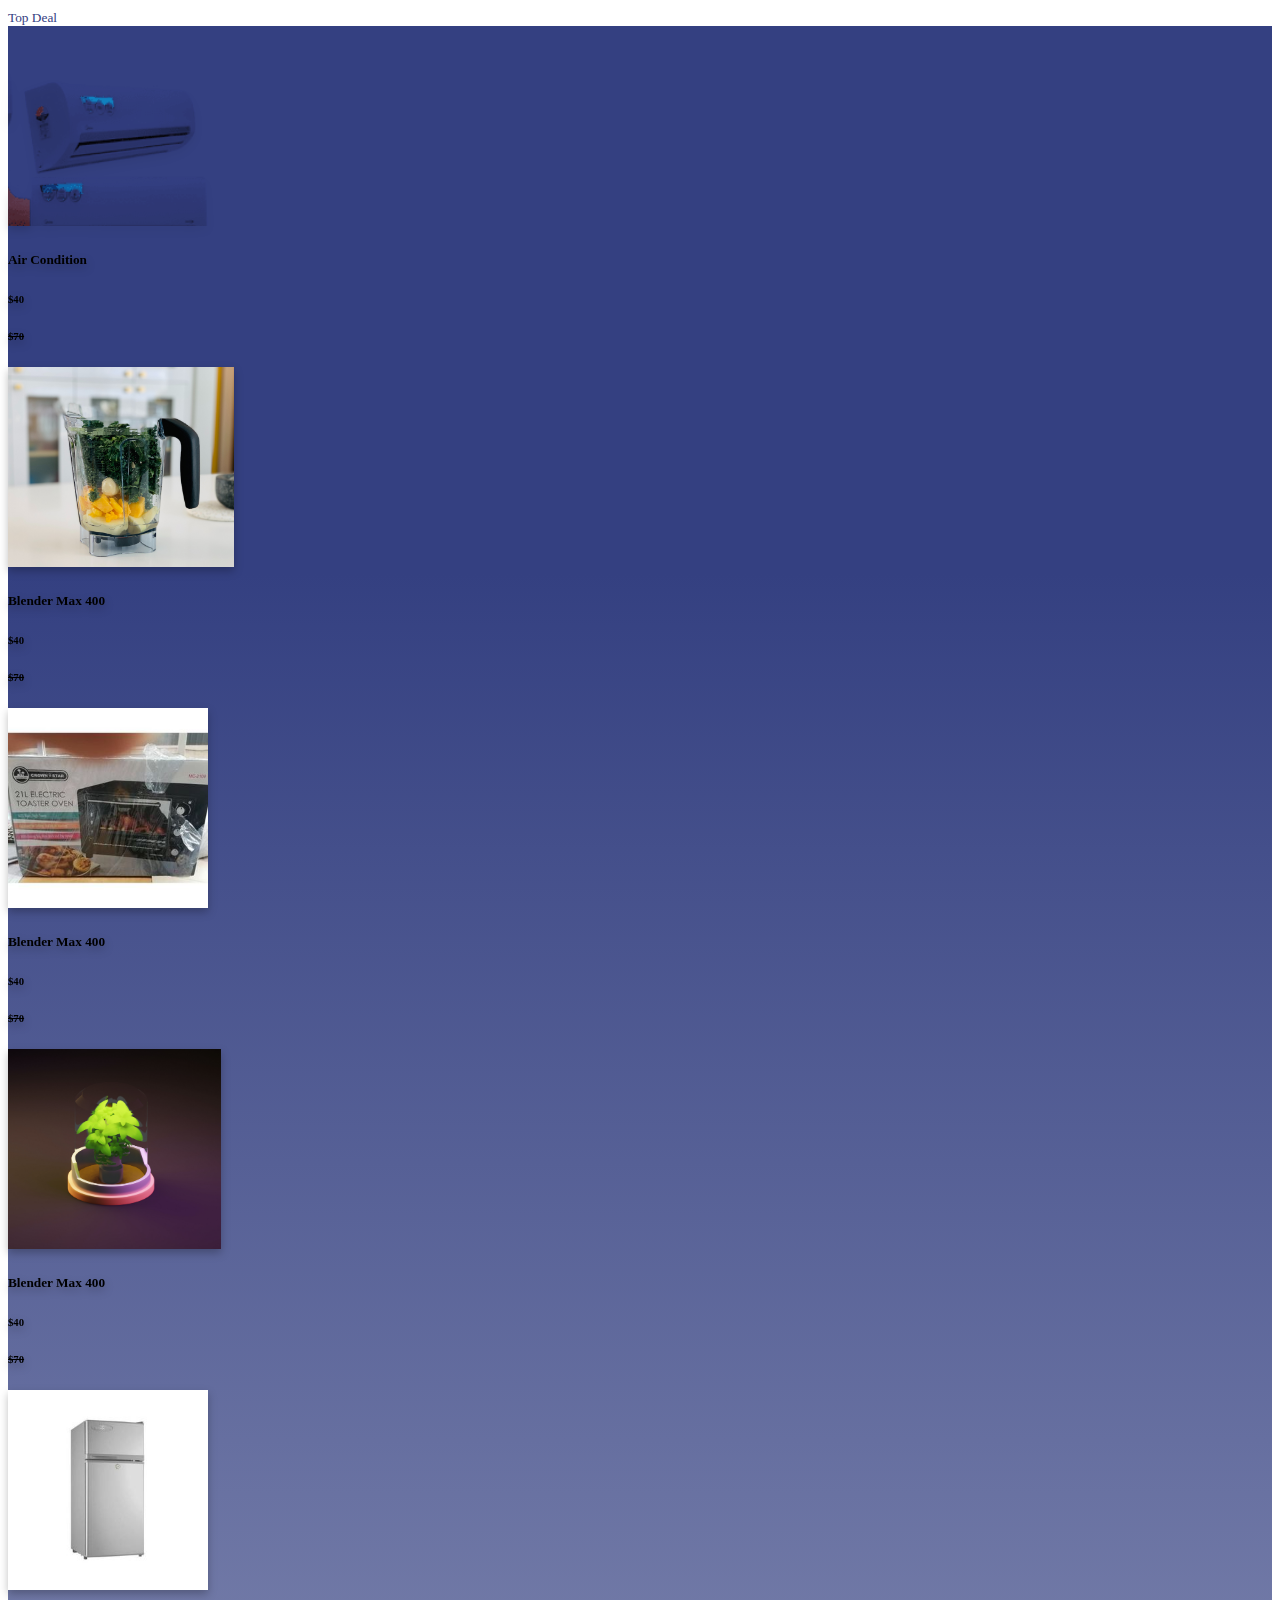
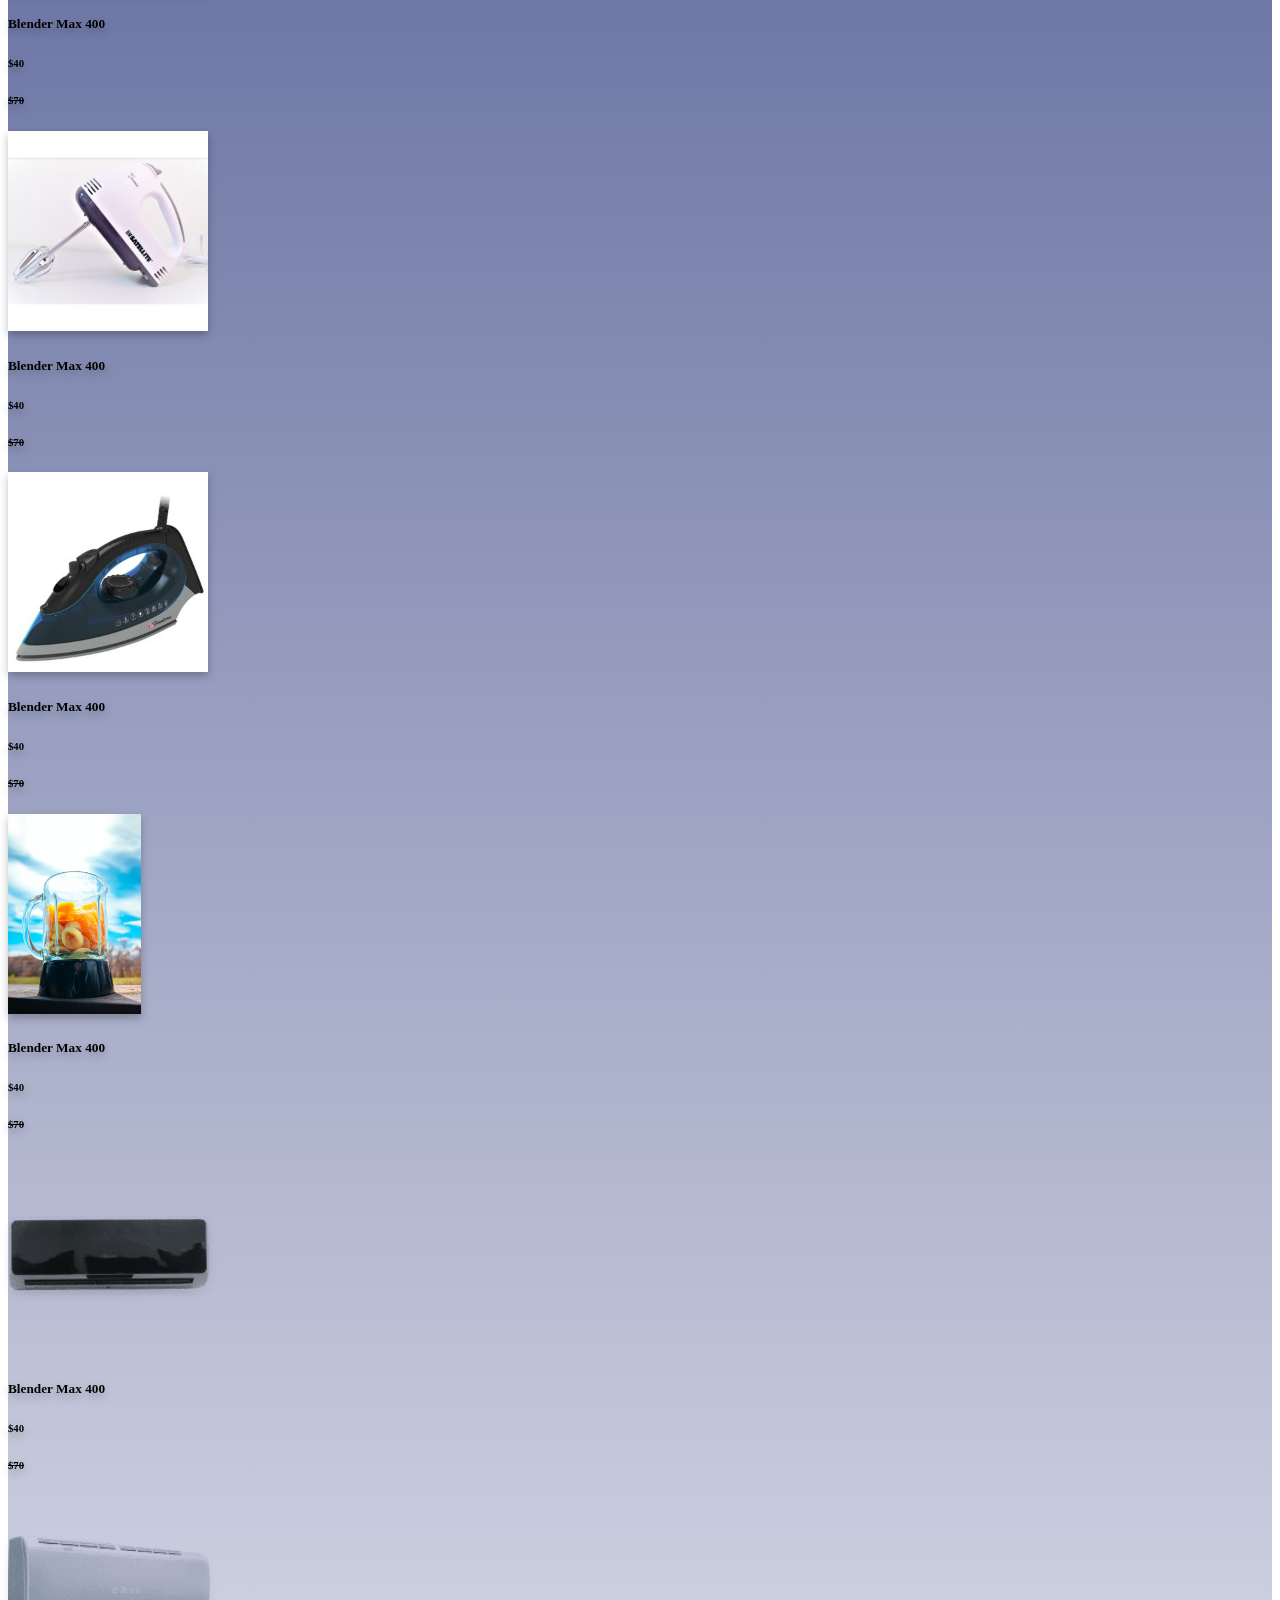
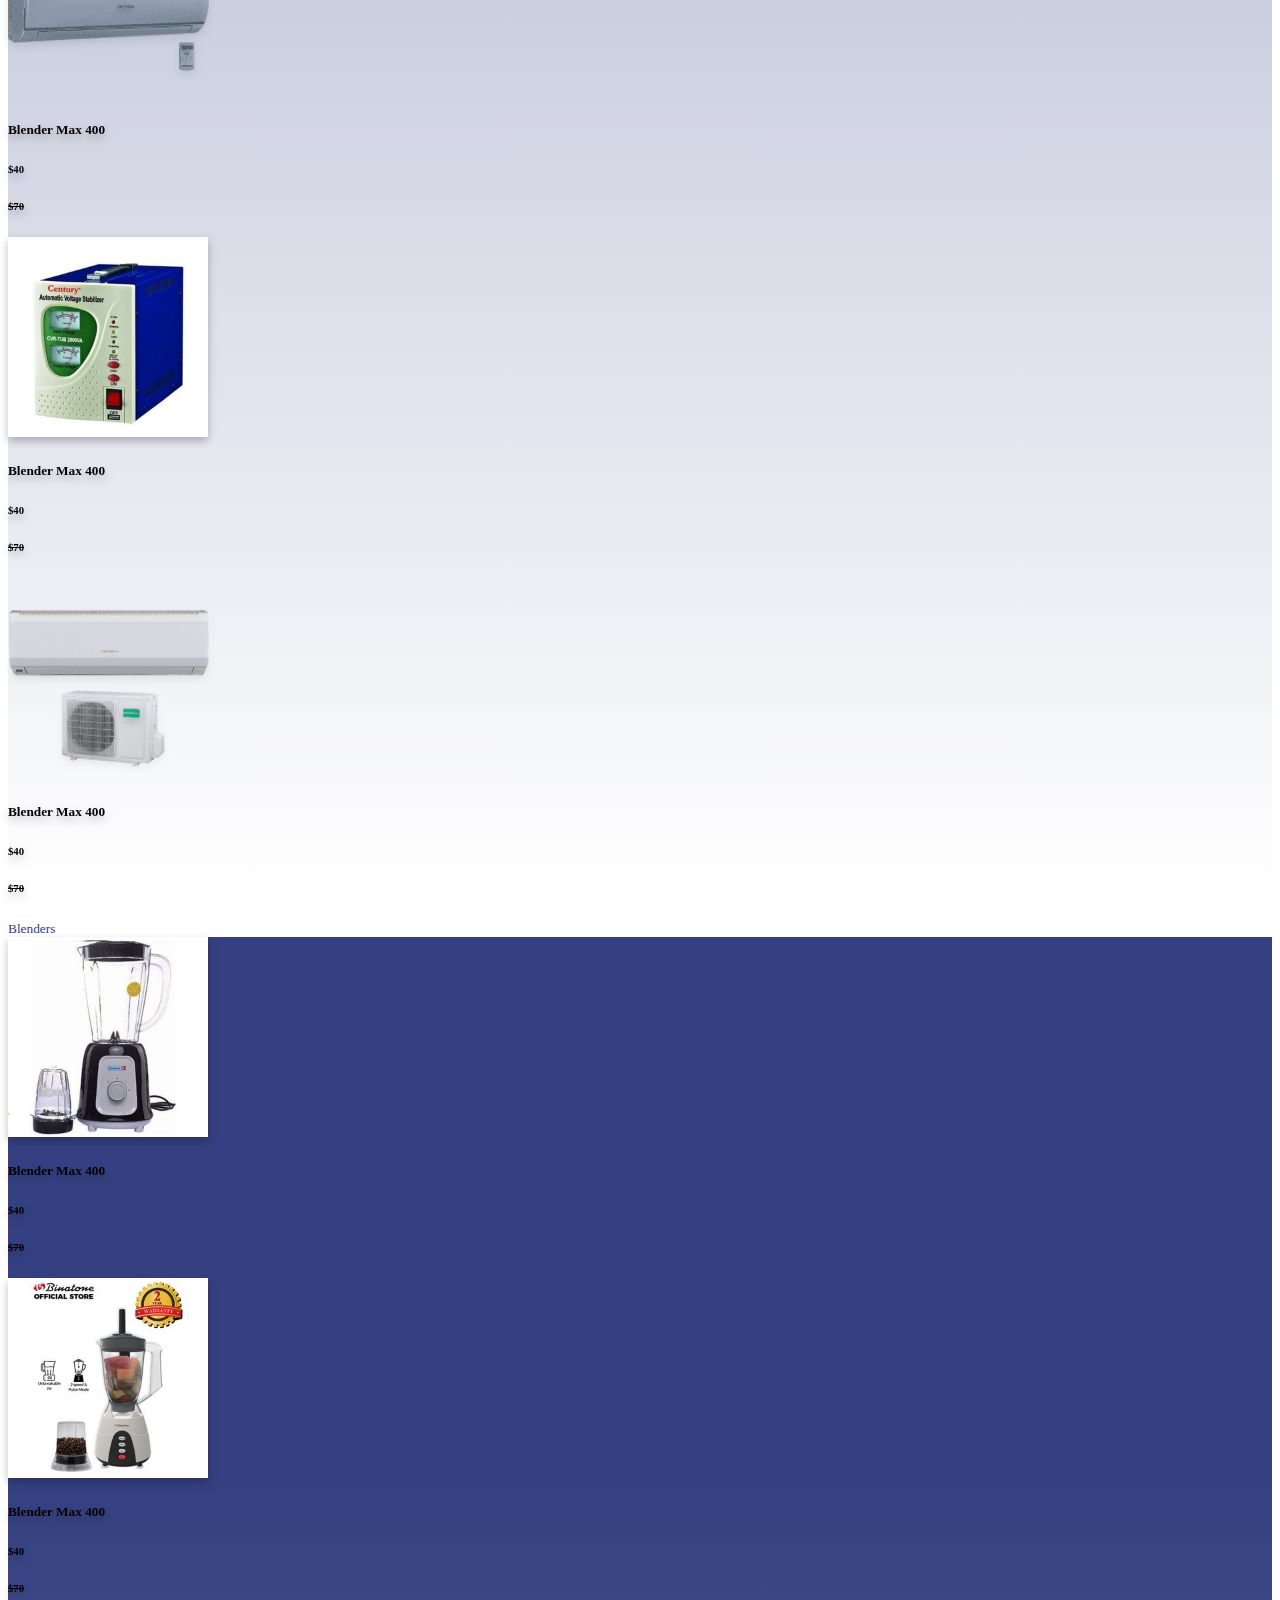
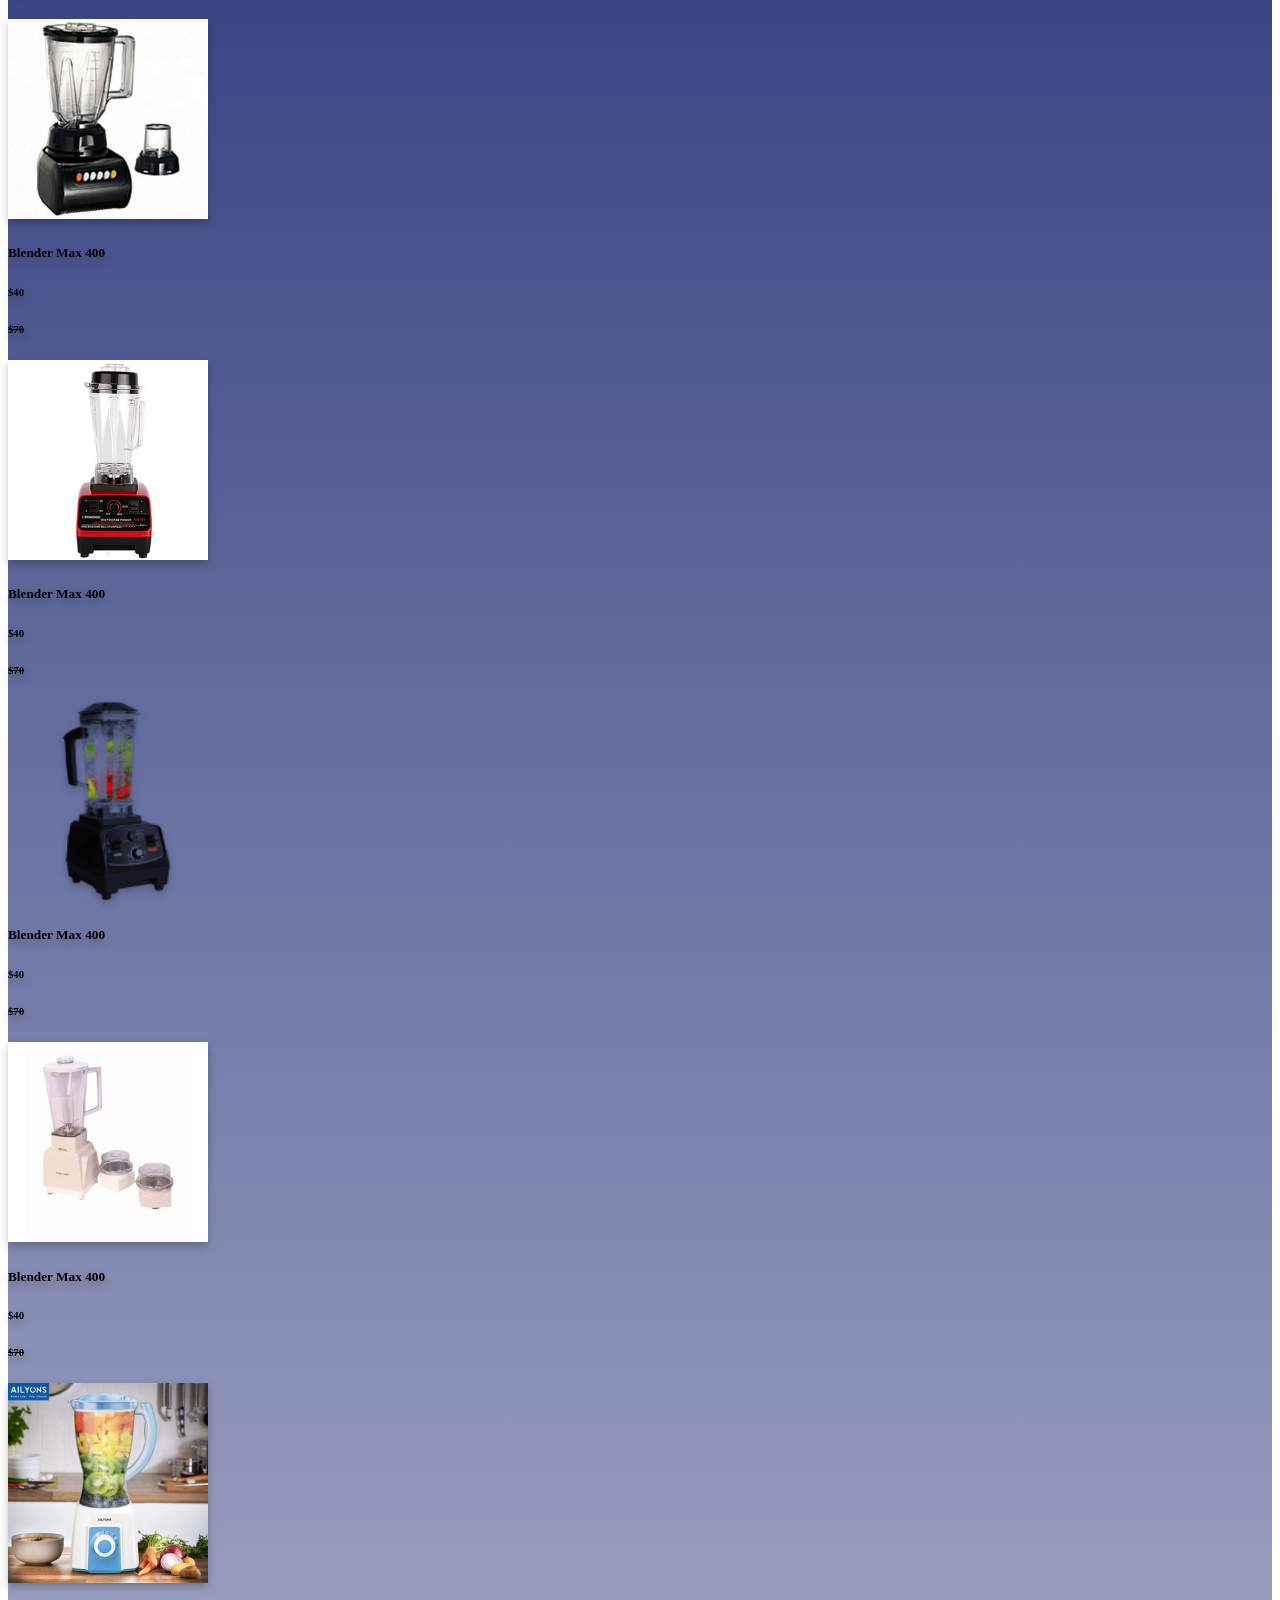
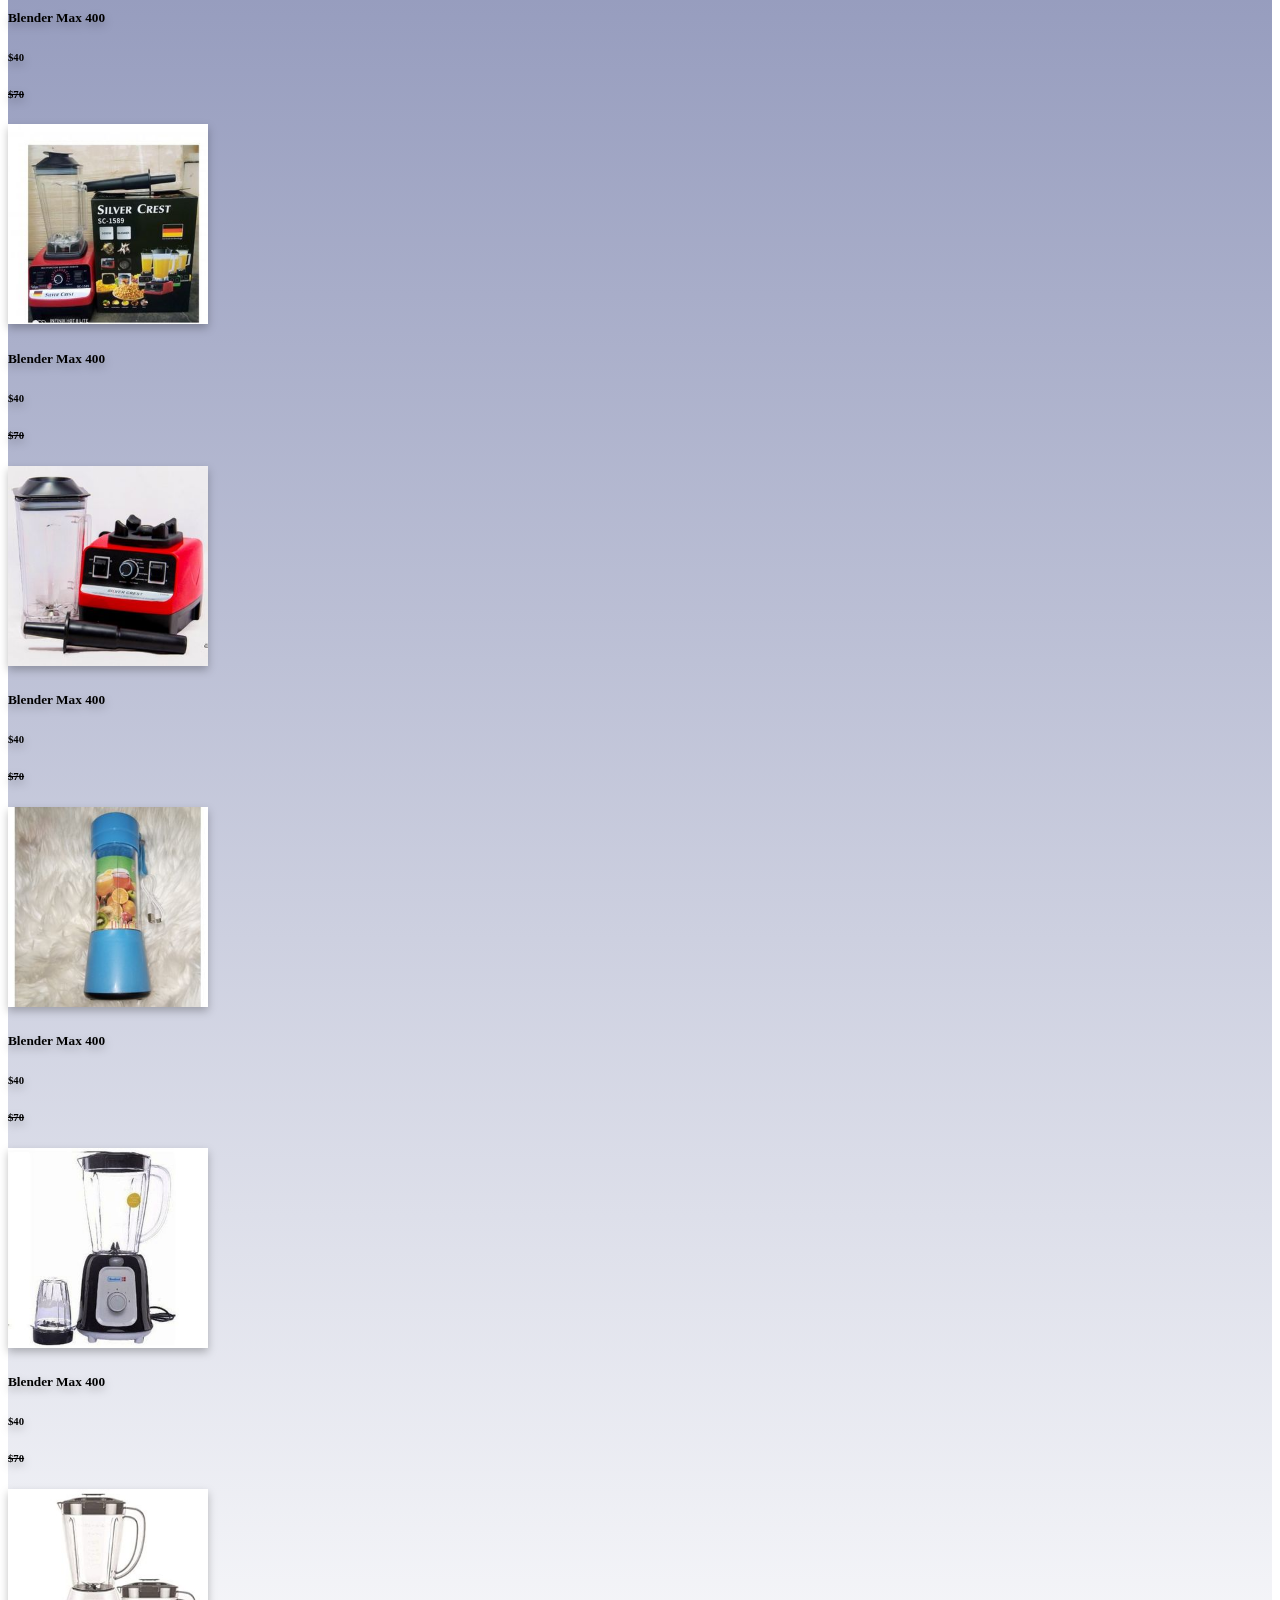
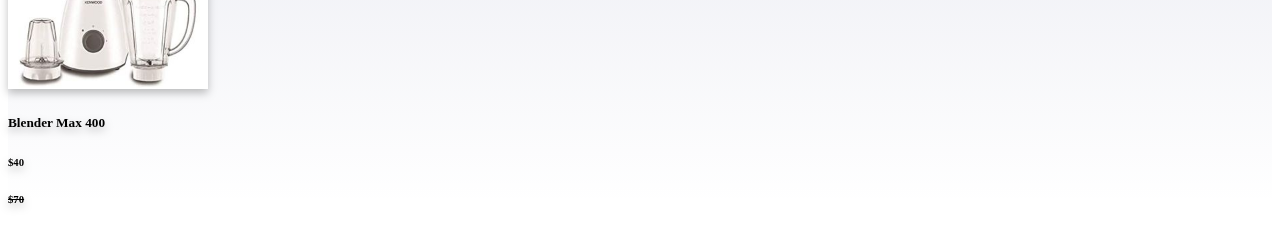
==== index.html @ 976b94a1 "edited info" ====
<!DOCTYPE html>
<html lang="en">

<head>
    <meta charset="UTF-8">
    <meta http-equiv="X-UA-Compatible" content="IE=edge">
    <meta name="viewport" content="width=device-width, initial-scale=1.0">
    <link href="https://cdn.jsdelivr.net/npm/bootstrap@5.0.2/dist/css/bootstrap.min.css" rel="stylesheet"
        integrity="sha384-EVSTQN3/azprG1Anm3QDgpJLIm9Nao0Yz1ztcQTwFspd3yD65VohhpuuCOmLASjC" crossorigin="anonymous">
        <link rel="stylesheet" href="/css/style.css">
    <title>La Imperial</title>
</head>

<body>
    <!-- Nav bar -->

    <!-- Landing view -->

    <!-- Products Top Deal -->
    <div class="card-footer container">
        <small class="display-6">Top Deal</small>
    </div>
    <div class="container top-deals pb-4">
        <div class="row row-cols-2 row-cols-lg-6 row-cols-lg-6 row-cols-sm-3 g-4 mt-0">
            <div class="col">
                <a href="">
                    <div class="card">
                        <img src="/image/shopping.png" class="card-img-top" alt="...">
                        <div class="card-body">
                            <h5 class="card-title">Air Condition</h5>
                            <h6 class="card-text">$40</h6>
                            <h6 class="card-text" style="text-decoration-line:line-through">$70</h6>
                        </div>
                    </div>
                </a>
            </div>
            <div class="col">
                <a href="http://">
                    <div class="card">
                        <img src="/image/andrea-niosi-LbJ_jSAepKM-unsplash.jpg" class="card-img-top" alt="...">
                        <div class="card-body">
                            <h5 class="card-title">Blender Max 400</h5>
                            <h6 class="card-text">$40</h6>
                            <h6 class="card-text" style="text-decoration-line:line-through">$70</h6>
                        </div>
                    </div>
                </a>
            </div>
            <div class="col">
                <a href="http://">
                    <div class="card">
                        <img src="/image/electric oven.jpg" class="card-img-top" alt="...">
                        <div class="card-body">
                            <h5 class="card-title">Blender Max 400</h5>
                            <h6 class="card-text">$40</h6>
                            <h6 class="card-text" style="text-decoration-line:line-through">$70</h6>
                        </div>
                    </div>
                </a>
            </div>
            <div class="col">
                <a href="http://">
                    <div class="card">
                        <img src="/image/ezi-QPpy7bCsryY-unsplash.jpg" class="card-img-top" alt="...">
                        <div class="card-body">
                            <h5 class="card-title">Blender Max 400</h5>
                            <h6 class="card-text">$40</h6>
                            <h6 class="card-text" style="text-decoration-line:line-through">$70</h6>
                        </div>
                    </div>
                </a>
            </div>
            <div class="col">
                <a href="http://">
                    <div class="card">
                        <img src="/image/haier thermocool freezer.jpg" class="card-img-top" alt="...">
                        <div class="card-body">
                            <h5 class="card-title">Blender Max 400</h5>
                            <h6 class="card-text">$40</h6>
                            <h6 class="card-text" style="text-decoration-line:line-through">$70</h6>
                        </div>
                    </div>
                </a>
            </div>
            <div class="col">
                <a href="http://">
                    <div class="card">
                        <img src="/image/hand mixer.jpg" class="card-img-top" alt="...">
                        <div class="card-body">
                            <h5 class="card-title">Blender Max 400</h5>
                            <h6 class="card-text">$40</h6>
                            <h6 class="card-text" style="text-decoration-line:line-through">$70</h6>
                        </div>
                    </div>
                </a>
            </div>
            <div class="col">
                <a href="http://">
                    <div class="card">
                        <img src="/image/iron.jpg" class="card-img-top" alt="...">
                        <div class="card-body">
                            <h5 class="card-title">Blender Max 400</h5>
                            <h6 class="card-text">$40</h6>
                            <h6 class="card-text" style="text-decoration-line:line-through">$70</h6>
                        </div>
                    </div>
                </a>
            </div>
            <div class="col">
                <a href="http://">
                    <div class="card">
                        <img src="/image/jake-weirick-eZFvKguqwKw-unsplash.jpg" class="card-img-top" alt="...">
                        <div class="card-body">
                            <h5 class="card-title">Blender Max 400</h5>
                            <h6 class="card-text">$40</h6>
                            <h6 class="card-text" style="text-decoration-line:line-through">$70</h6>
                        </div>
                    </div>
                </a>
            </div>
            <div class="col">
                <a href="http://">
                    <div class="card">
                        <img src="/image/shopping (1).png" class="card-img-top" alt="...">
                        <div class="card-body">
                            <h5 class="card-title">Blender Max 400</h5>
                            <h6 class="card-text">$40</h6>
                            <h6 class="card-text" style="text-decoration-line:line-through">$70</h6>
                        </div>
                    </div>
                </a>
            </div>
            <div class="col">
                <a href="http://">
                    <div class="card">
                        <img src="/image/shopping (2).png" class="card-img-top" alt="...">
                        <div class="card-body">
                            <h5 class="card-title">Blender Max 400</h5>
                            <h6 class="card-text">$40</h6>
                            <h6 class="card-text" style="text-decoration-line:line-through">$70</h6>
                        </div>
                    </div>
                </a>
            </div>
            <div class="col">
                <a href="http://">
                    <div class="card">
                        <img src="/image/stabilizer.jpg" class="card-img-top" alt="...">
                        <div class="card-body">
                            <h5 class="card-title">Blender Max 400</h5>
                            <h6 class="card-text">$40</h6>
                            <h6 class="card-text" style="text-decoration-line:line-through">$70</h6>
                        </div>
                    </div>
                </a>
            </div>
            <div class="col">
                <a href="http://">
                    <div class="card">
                        <img src="/image/shopping (3).png" class="card-img-top" alt="...">
                        <div class="card-body">
                            <h5 class="card-title">Blender Max 400</h5>
                            <h6 class="card-text">$40</h6>
                            <h6 class="card-text" style="text-decoration-line:line-through">$70</h6>
                        </div>
                    </div>
                </a>
            </div>
        </div>
    </div>
    <!-- Products Blenders -->
    <div class="card-footer container">
        <small class="display-6">Blenders</small>
    </div>
    <div class="container top-deals pb-4">
        <div class="row row-cols-2 row-cols-lg-6 row-cols-lg-6 row-cols-sm-3 g-4 mt-0">
            <div class="col">
                <a href="http://">
                    <div class="card">
                        <img src="/image/scanfrost-blender.jpg" class="card-img-top" alt="...">
                        <div class="card-body">
                            <h5 class="card-title">Blender Max 400</h5>
                            <h6 class="card-text">$40</h6>
                            <h6 class="card-text" style="text-decoration-line:line-through">$70</h6>
                        </div>
                    </div>
                </a>
            </div>
            <div class="col">
                <a href="http://">
                    <div class="card">
                        <img src="/image/blender.jpg" class="card-img-top" alt="...">
                        <div class="card-body">
                            <h5 class="card-title">Blender Max 400</h5>
                            <h6 class="card-text">$40</h6>
                            <h6 class="card-text" style="text-decoration-line:line-through">$70</h6>
                        </div>
                    </div>
                </a>
            </div>
            <div class="col">
                <a href="http://">
                    <div class="card">
                        <img src="/image/blender2.jpg" class="card-img-top" alt="...">
                        <div class="card-body">
                            <h5 class="card-title">Blender Max 400</h5>
                            <h6 class="card-text">$40</h6>
                            <h6 class="card-text" style="text-decoration-line:line-through">$70</h6>
                        </div>
                    </div>
                </a>
            </div>
            <div class="col">
                <a href="http://">
                    <div class="card">
                        <img src="/image/blender 3.jpg" class="card-img-top" alt="...">
                        <div class="card-body">
                            <h5 class="card-title">Blender Max 400</h5>
                            <h6 class="card-text">$40</h6>
                            <h6 class="card-text" style="text-decoration-line:line-through">$70</h6>
                        </div>
                    </div>
                </a>
            </div>
            <div class="col">
                <a href="http://">
                    <div class="card">
                        <img src="/image/download.png" class="card-img-top" alt="...">
                        <div class="card-body">
                            <h5 class="card-title">Blender Max 400</h5>
                            <h6 class="card-text">$40</h6>
                            <h6 class="card-text" style="text-decoration-line:line-through">$70</h6>
                        </div>
                    </div>
                </a>
            </div>
            <div class="col">
                <a href="http://">
                    <div class="card">
                        <img src="/image/blender4.jpg" class="card-img-top" alt="...">
                        <div class="card-body">
                            <h5 class="card-title">Blender Max 400</h5>
                            <h6 class="card-text">$40</h6>
                            <h6 class="card-text" style="text-decoration-line:line-through">$70</h6>
                        </div>
                    </div>
                </a>
            </div>
            <div class="col">
                <a href="http://">
                    <div class="card">
                        <img src="/image/blender5.jpg" class="card-img-top" alt="...">
                        <div class="card-body">
                            <h5 class="card-title">Blender Max 400</h5>
                            <h6 class="card-text">$40</h6>
                            <h6 class="card-text" style="text-decoration-line:line-through">$70</h6>
                        </div>
                    </div>
                </a>
            </div>
            <div class="col">
                <a href="http://">
                    <div class="card">
                        <img src="/image/silvercrestblender.jpg" class="card-img-top" alt="...">
                        <div class="card-body">
                            <h5 class="card-title">Blender Max 400</h5>
                            <h6 class="card-text">$40</h6>
                            <h6 class="card-text" style="text-decoration-line:line-through">$70</h6>
                        </div>
                    </div>
                </a>
            </div>
            <div class="col">
                <a href="http://">
                    <div class="card">
                        <img src="/image/blenderheavyduty.jpg" class="card-img-top" alt="...">
                        <div class="card-body">
                            <h5 class="card-title">Blender Max 400</h5>
                            <h6 class="card-text">$40</h6>
                            <h6 class="card-text" style="text-decoration-line:line-through">$70</h6>
                        </div>
                    </div>
                </a>
            </div>
            <div class="col">
                <a href="http://">
                    <div class="card">
                        <img src="/image/rechargeableblender.jpg" class="card-img-top" alt="...">
                        <div class="card-body">
                            <h5 class="card-title">Blender Max 400</h5>
                            <h6 class="card-text">$40</h6>
                            <h6 class="card-text" style="text-decoration-line:line-through">$70</h6>
                        </div>
                    </div>
                </a>
            </div>
            <div class="col">
                <a href="http://">
                    <div class="card">
                        <img src="/image/scanfrost-blender.jpg" class="card-img-top" alt="...">
                        <div class="card-body">
                            <h5 class="card-title">Blender Max 400</h5>
                            <h6 class="card-text">$40</h6>
                            <h6 class="card-text" style="text-decoration-line:line-through">$70</h6>
                        </div>
                    </div>
                </a>
            </div>
            <div class="col">
                <a href="http://">
                    <div class="card">
                        <img src="/image/kenwood blender.jpg" class="card-img-top" alt="...">
                        <div class="card-body">
                            <h5 class="card-title">Blender Max 400</h5>
                            <h6 class="card-text">$40</h6>
                            <h6 class="card-text" style="text-decoration-line:line-through">$70</h6>
                        </div>
                    </div>
                </a>
            </div>
        </div>
    </div>

    <!-- Footer -->

</body>

</html>
---- css/style.css ----
.card{
    filter: drop-shadow(0px 4px 4px rgba(0, 0, 0, 0.25));
}
a{
    text-decoration: none;
    color: black;
}
.card-footer{
    background-color: white;
}
.top-deals{
    background: linear-gradient(180deg, #344081 13.44%, rgba(255, 255, 255, 0) 100%);
}
.display-6{
    color: #344081;
}
.card-img-top{
    height: 200px;
}
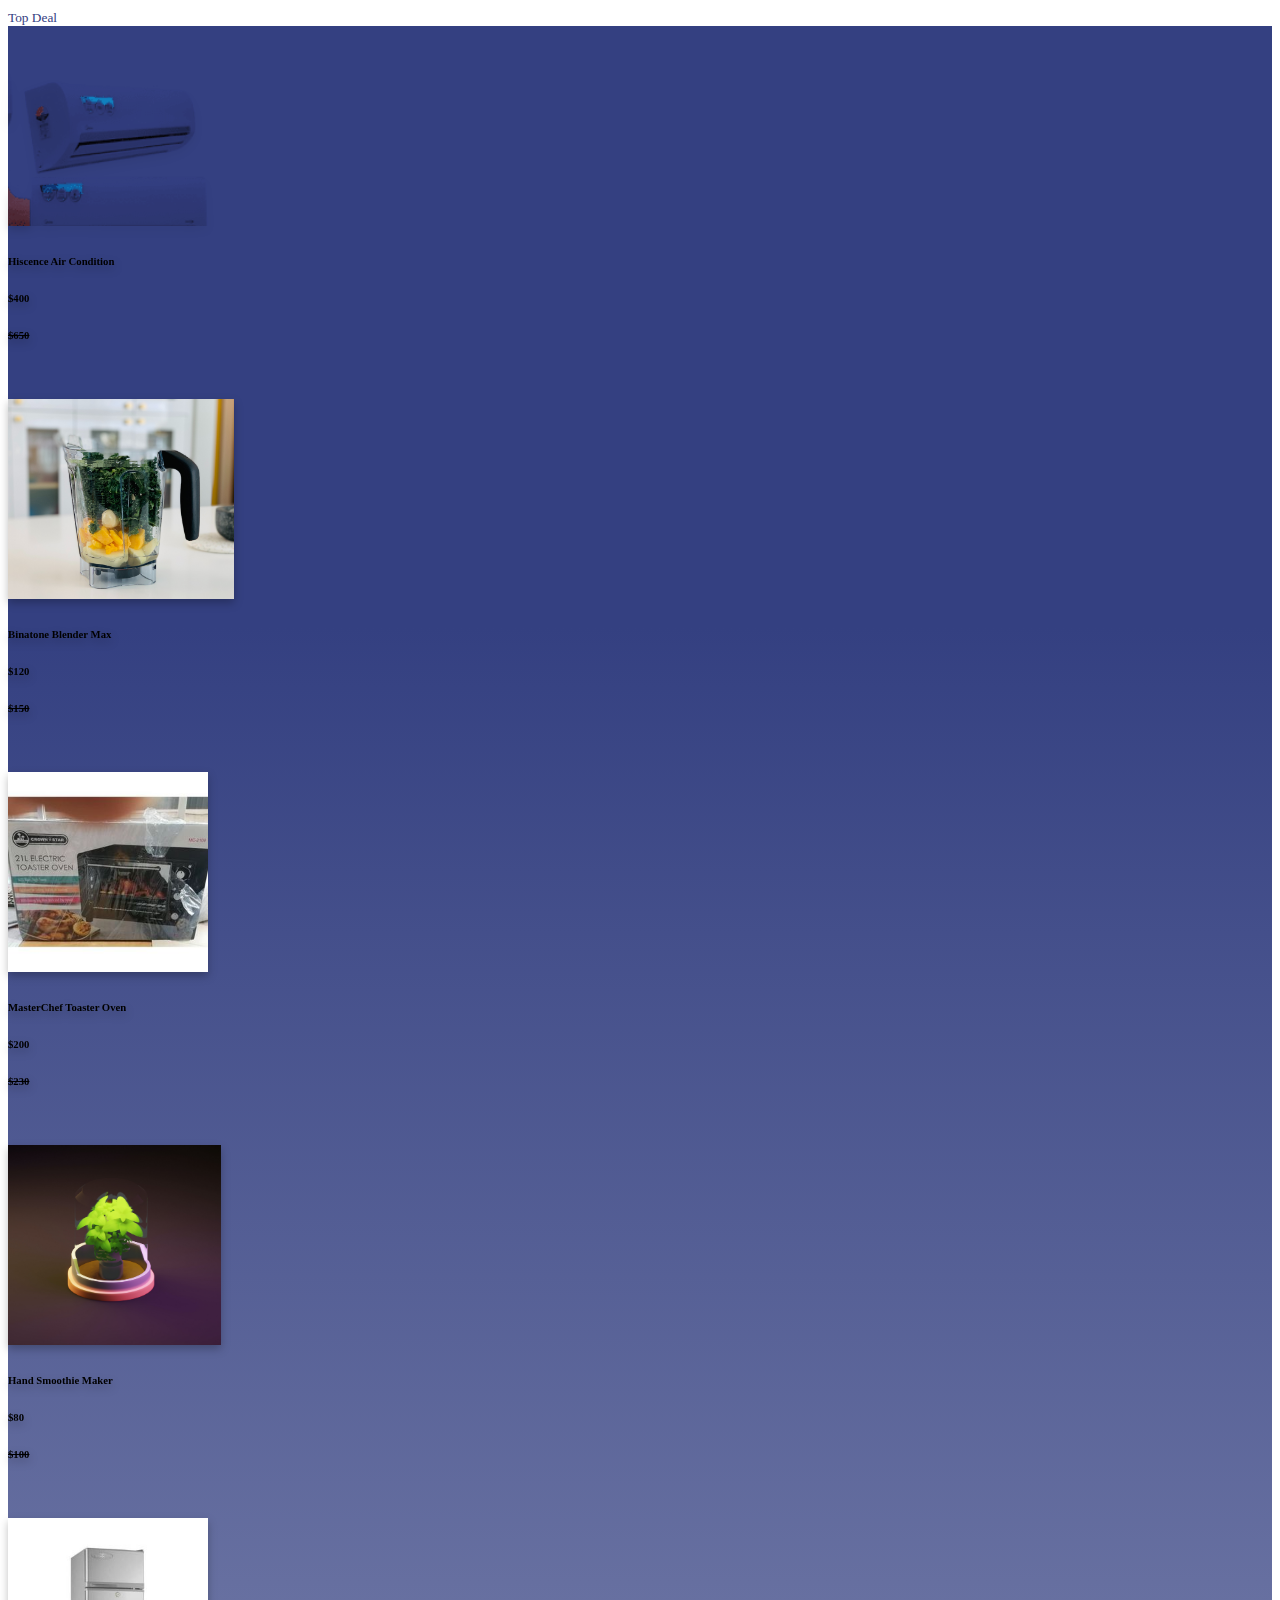
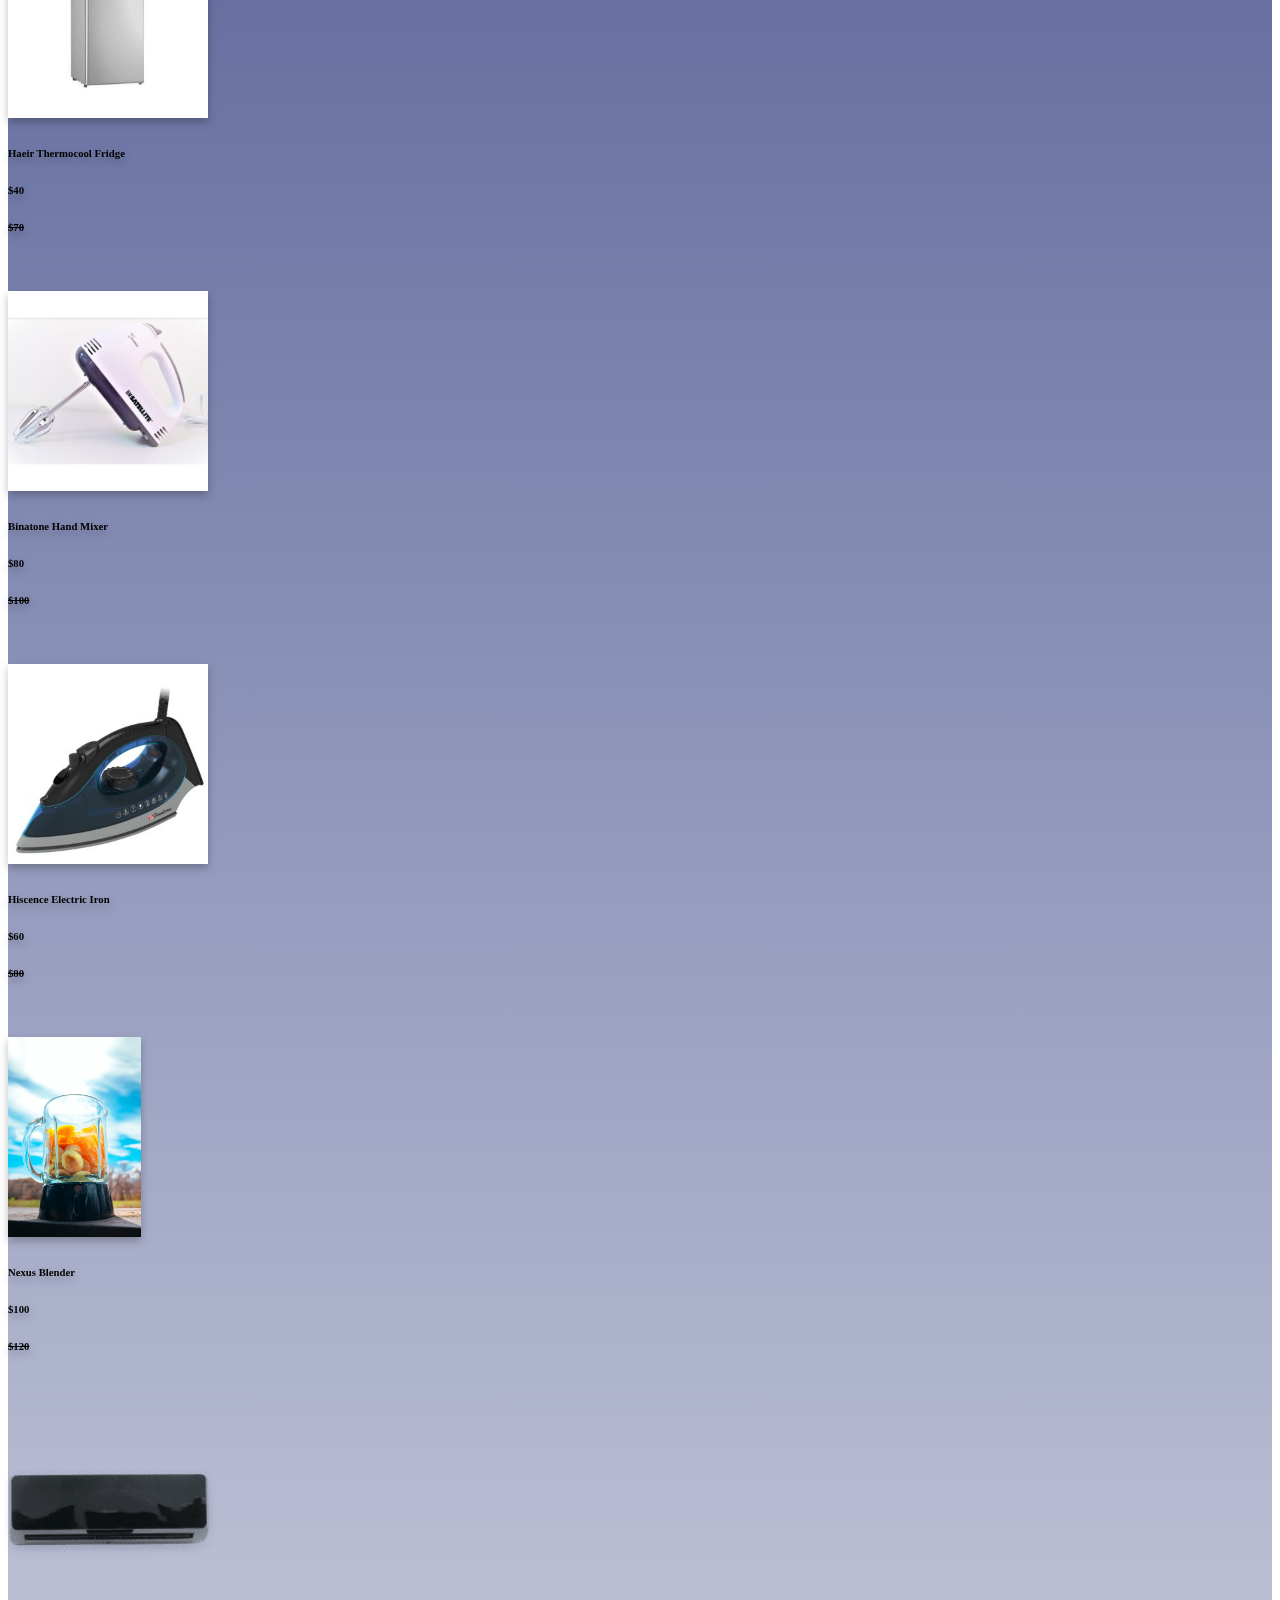
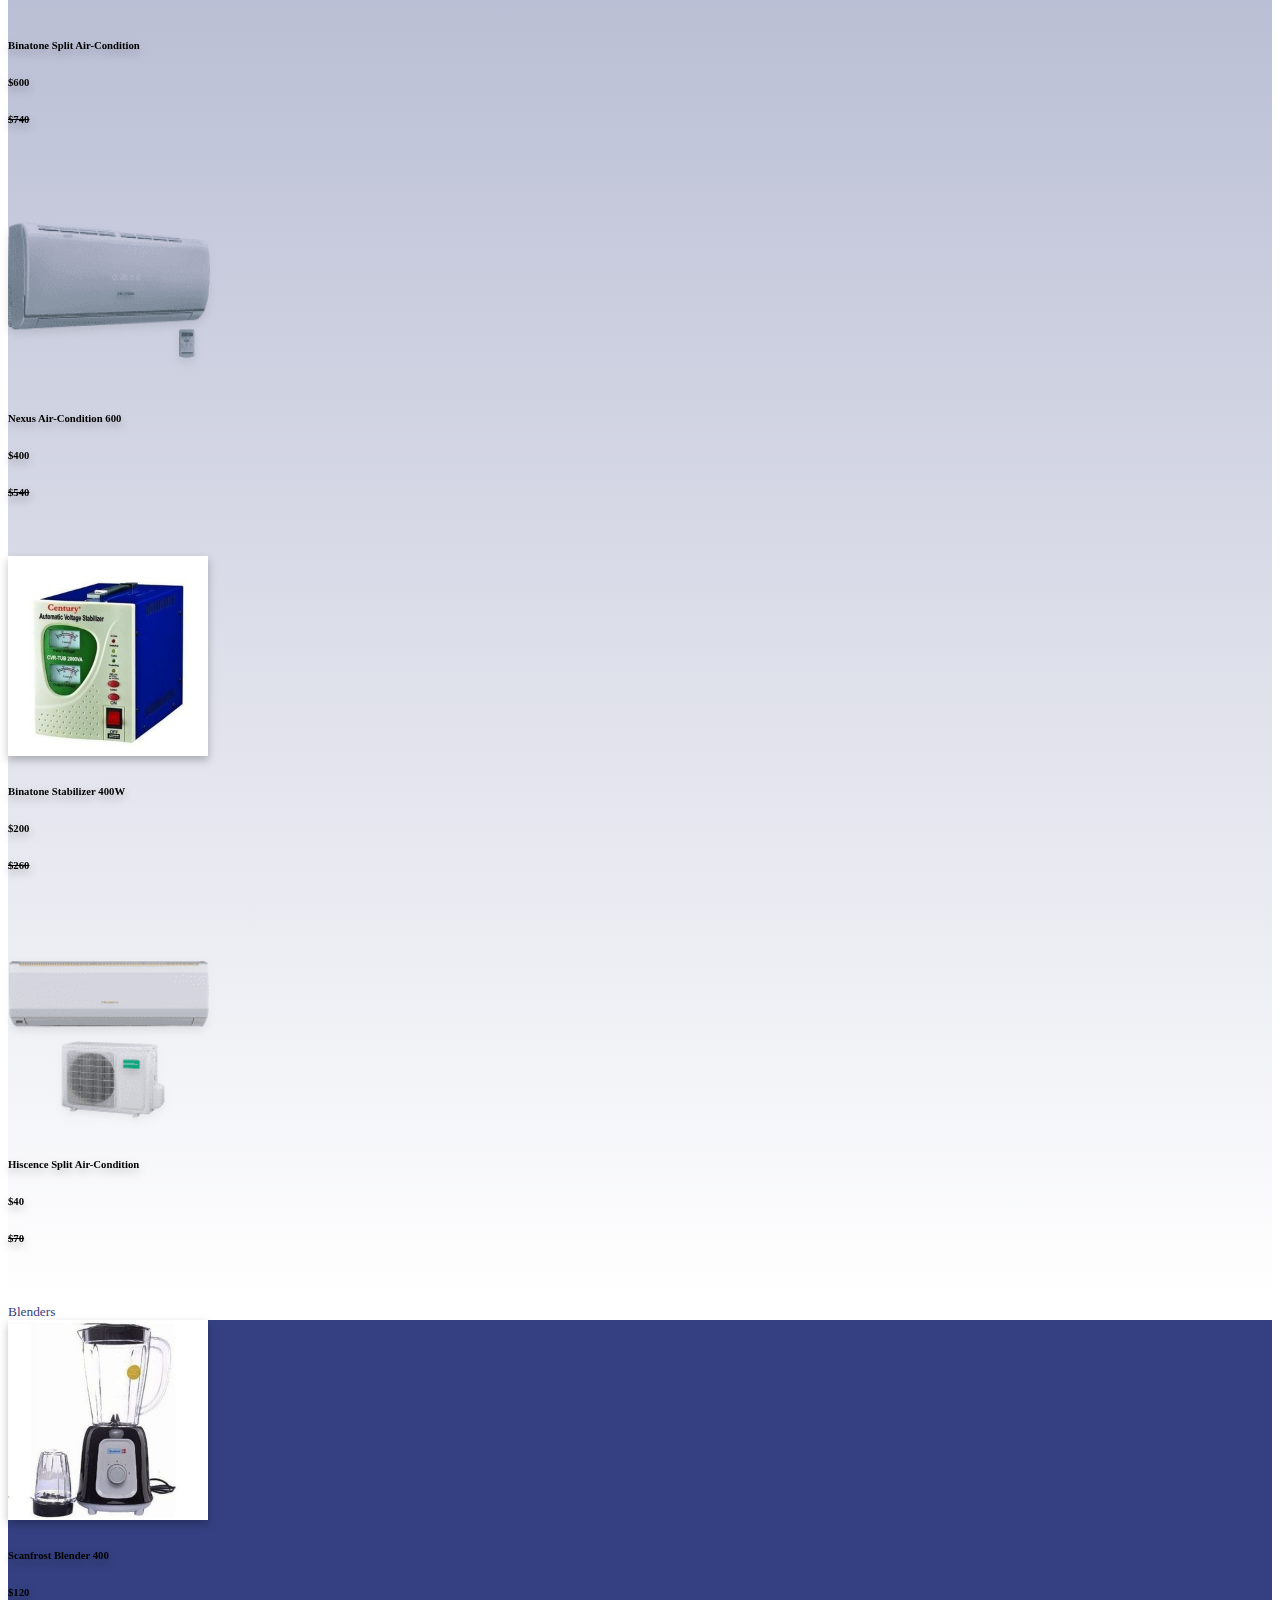
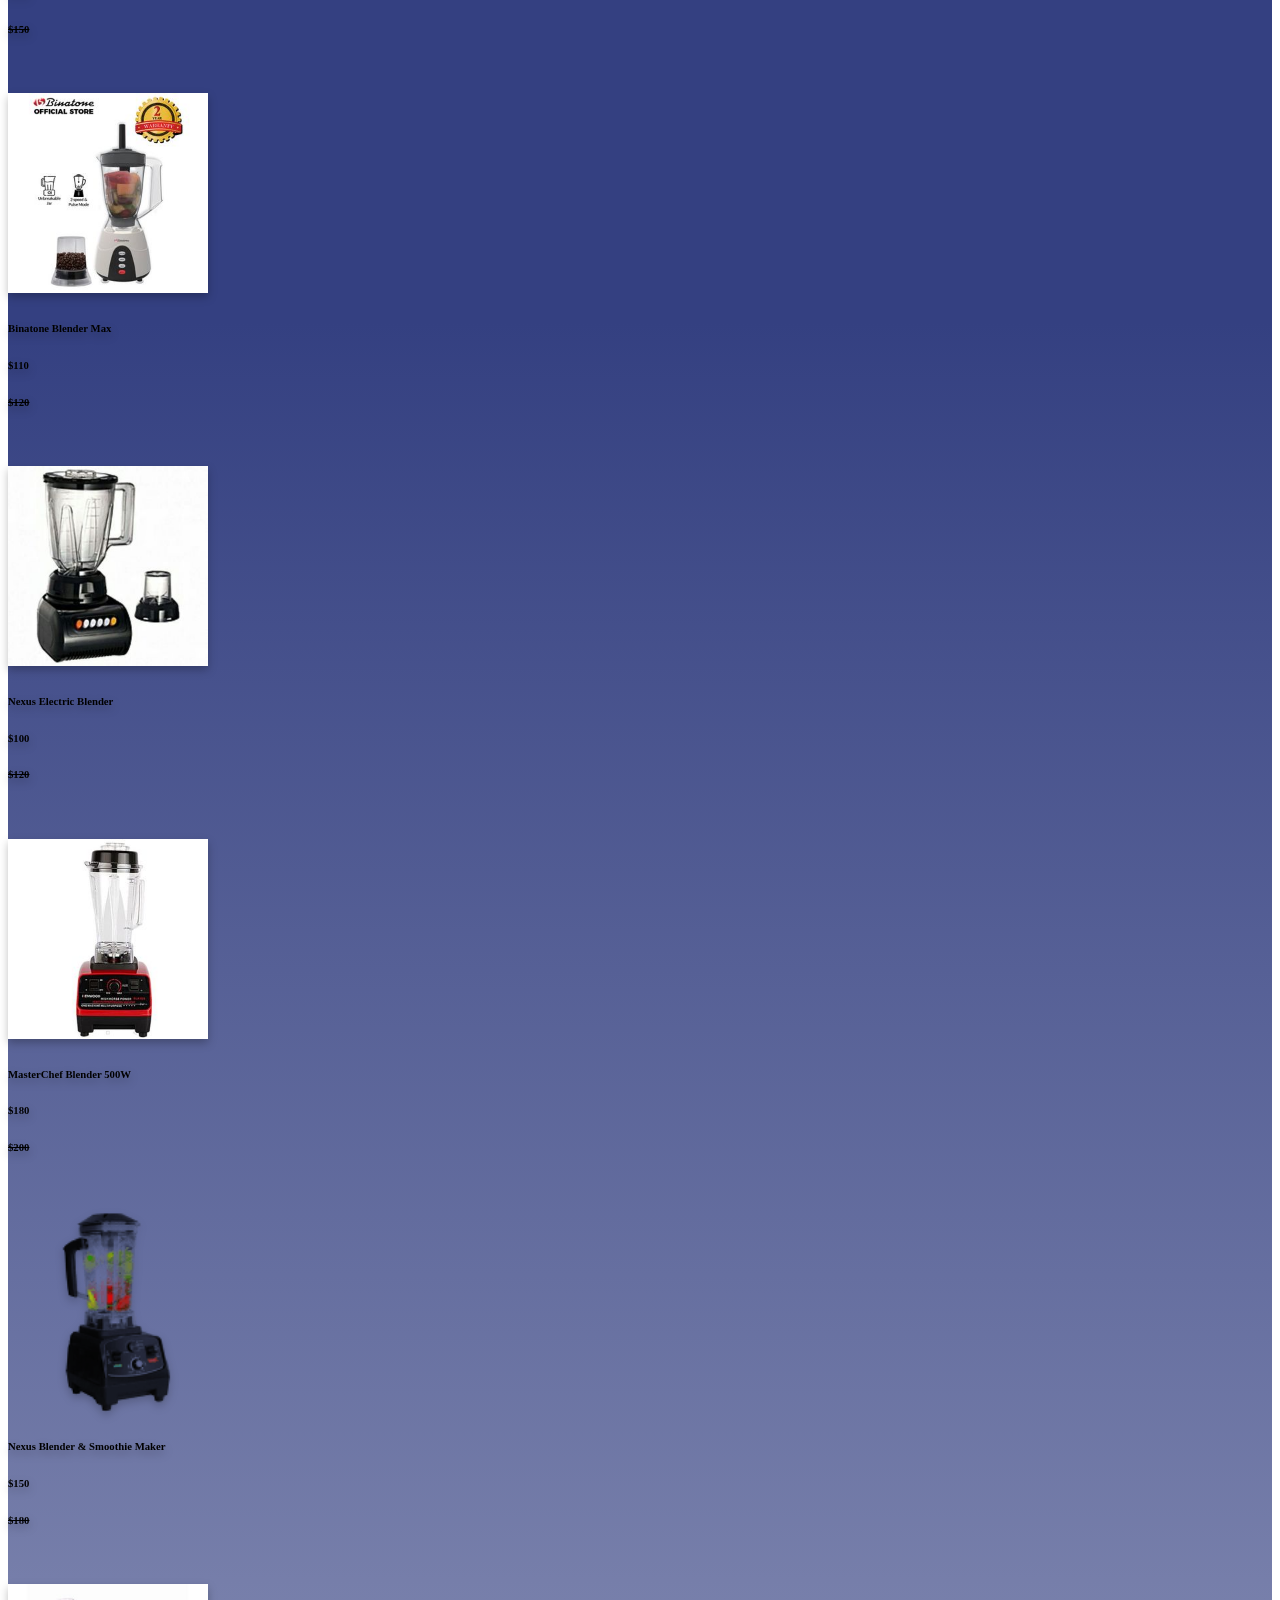
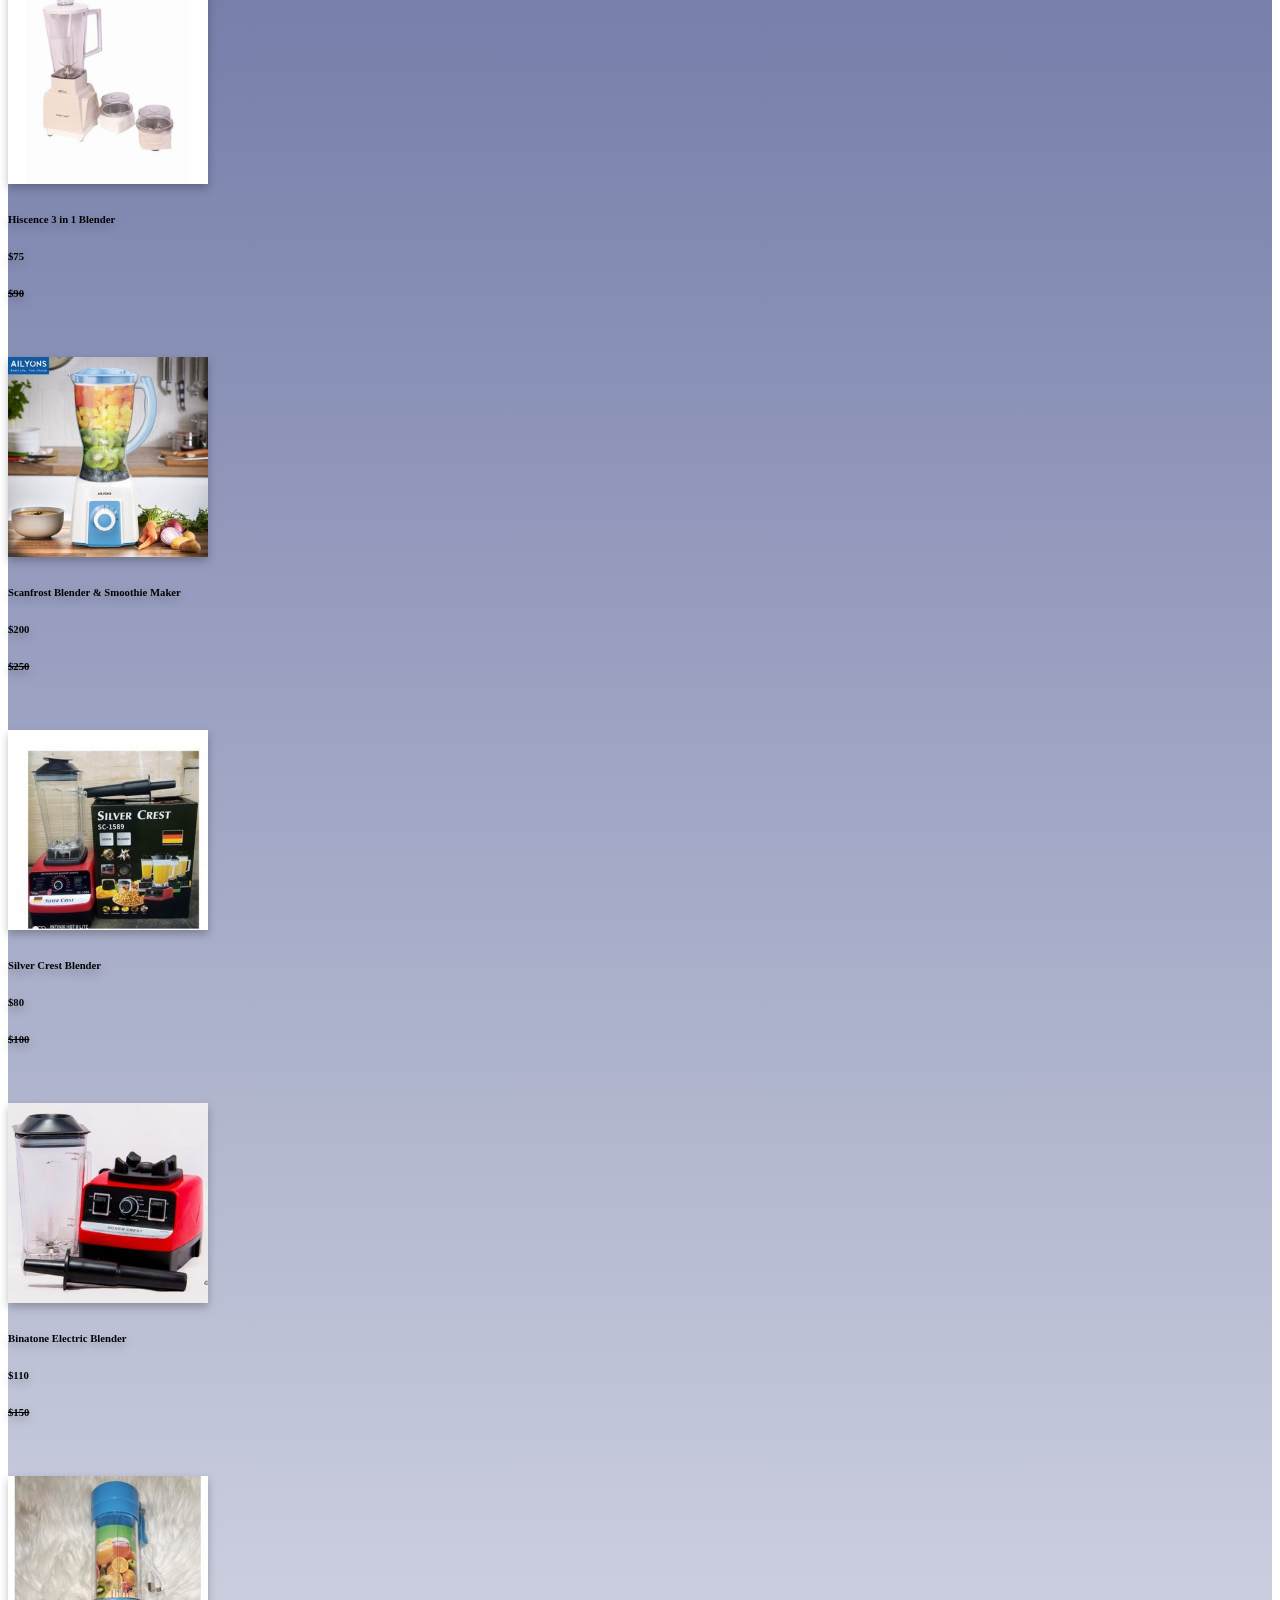
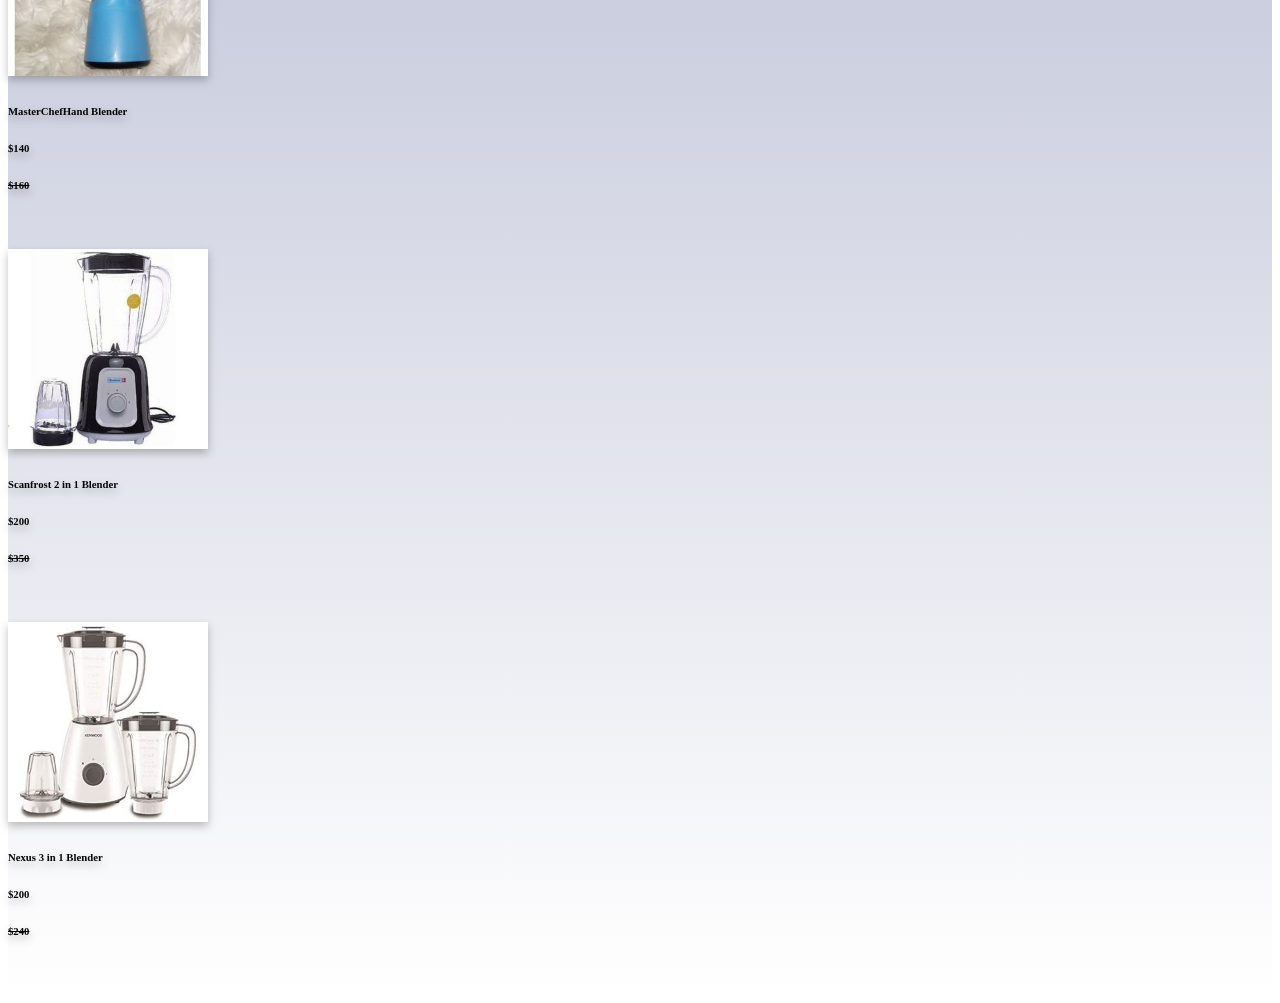
==== commit 02c23ed6: "added prices and names to the products" ====
--- a/index.html
+++ b/index.html
@@ -27,141 +27,141 @@
                     <div class="card">
                         <img src="/image/shopping.png" class="card-img-top" alt="...">
                         <div class="card-body">
-                            <h5 class="card-title">Air Condition</h5>
+                            <h6 class="card-title">Hiscence Air Condition</h6>
+                            <h6 class="card-text">$400</h6>
+                            <h6 class="card-text text-muted" style="text-decoration-line:line-through">$650</h6>
+                        </div>
+                    </div>
+                </a>
+            </div>
+            <div class="col">
+                <a href="http://">
+                    <div class="card">
+                        <img src="/image/andrea-niosi-LbJ_jSAepKM-unsplash.jpg" class="card-img-top" alt="...">
+                        <div class="card-body">
+                            <h6 class="card-title">Binatone Blender Max</h6>
+                            <h6 class="card-text">$120</h6>
+                            <h6 class="card-text text-muted" style="text-decoration-line:line-through">$150</h6>
+                        </div>
+                    </div>
+                </a>
+            </div>
+            <div class="col">
+                <a href="http://">
+                    <div class="card">
+                        <img src="/image/electric oven.jpg" class="card-img-top" alt="...">
+                        <div class="card-body">
+                            <h6 class="card-title">MasterChef Toaster Oven </h6>
+                            <h6 class="card-text">$200</h6>
+                            <h6 class="card-text text-muted" style="text-decoration-line:line-through">$230</h6>
+                        </div>
+                    </div>
+                </a>
+            </div>
+            <div class="col">
+                <a href="http://">
+                    <div class="card">
+                        <img src="/image/ezi-QPpy7bCsryY-unsplash.jpg" class="card-img-top" alt="...">
+                        <div class="card-body">
+                            <h6 class="card-title">Hand Smoothie Maker</h6>
+                            <h6 class="card-text">$80</h6>
+                            <h6 class="card-text text-muted" style="text-decoration-line:line-through">$100</h6>
+                        </div>
+                    </div>
+                </a>
+            </div>
+            <div class="col">
+                <a href="http://">
+                    <div class="card">
+                        <img src="/image/haier thermocool freezer.jpg" class="card-img-top" alt="...">
+                        <div class="card-body">
+                            <h6 class="card-title">Haeir Thermocool Fridge</h6>
                             <h6 class="card-text">$40</h6>
-                            <h6 class="card-text" style="text-decoration-line:line-through">$70</h6>
-                        </div>
-                    </div>
-                </a>
-            </div>
-            <div class="col">
-                <a href="http://">
-                    <div class="card">
-                        <img src="/image/andrea-niosi-LbJ_jSAepKM-unsplash.jpg" class="card-img-top" alt="...">
-                        <div class="card-body">
-                            <h5 class="card-title">Blender Max 400</h5>
+                            <h6 class="card-text text-muted" style="text-decoration-line:line-through">$70</h6>
+                        </div>
+                    </div>
+                </a>
+            </div>
+            <div class="col">
+                <a href="http://">
+                    <div class="card">
+                        <img src="/image/hand mixer.jpg" class="card-img-top" alt="...">
+                        <div class="card-body">
+                            <h6 class="card-title">Binatone Hand Mixer</h6>
+                            <h6 class="card-text">$80</h6>
+                            <h6 class="card-text text-muted" style="text-decoration-line:line-through">$100</h6>
+                        </div>
+                    </div>
+                </a>
+            </div>
+            <div class="col">
+                <a href="http://">
+                    <div class="card">
+                        <img src="/image/iron.jpg" class="card-img-top" alt="...">
+                        <div class="card-body">
+                            <h6 class="card-title">Hiscence Electric Iron</h6>
+                            <h6 class="card-text">$60</h6>
+                            <h6 class="card-text text-muted" style="text-decoration-line:line-through">$80</h6>
+                        </div>
+                    </div>
+                </a>
+            </div>
+            <div class="col">
+                <a href="http://">
+                    <div class="card">
+                        <img src="/image/jake-weirick-eZFvKguqwKw-unsplash.jpg" class="card-img-top" alt="...">
+                        <div class="card-body">
+                            <h6 class="card-title">Nexus Blender</h6>
+                            <h6 class="card-text">$100</h6>
+                            <h6 class="card-text text-muted" style="text-decoration-line:line-through">$120</h6>
+                        </div>
+                    </div>
+                </a>
+            </div>
+            <div class="col">
+                <a href="http://">
+                    <div class="card">
+                        <img src="/image/shopping (1).png" class="card-img-top" alt="...">
+                        <div class="card-body">
+                            <h6 class="card-title">Binatone Split Air-Condition</h6>
+                            <h6 class="card-text">$600</h6>
+                            <h6 class="card-text text-muted" style="text-decoration-line:line-through">$740</h6>
+                        </div>
+                    </div>
+                </a>
+            </div>
+            <div class="col">
+                <a href="http://">
+                    <div class="card">
+                        <img src="/image/shopping (2).png" class="card-img-top" alt="...">
+                        <div class="card-body">
+                            <h6 class="card-title">Nexus Air-Condition 600</h6>
+                            <h6 class="card-text">$400</h6>
+                            <h6 class="card-text text-muted" style="text-decoration-line:line-through">$540</h6>
+                        </div>
+                    </div>
+                </a>
+            </div>
+            <div class="col">
+                <a href="http://">
+                    <div class="card">
+                        <img src="/image/stabilizer.jpg" class="card-img-top" alt="...">
+                        <div class="card-body">
+                            <h6 class="card-title">Binatone Stabilizer 400W</h6>
+                            <h6 class="card-text">$200</h6>
+                            <h6 class="card-text text-muted" style="text-decoration-line:line-through">$260</h6>
+                        </div>
+                    </div>
+                </a>
+            </div>
+            <div class="col">
+                <a href="http://">
+                    <div class="card">
+                        <img src="/image/shopping (3).png" class="card-img-top" alt="...">
+                        <div class="card-body">
+                            <h6 class="card-title">Hiscence Split Air-Condition</h6>
                             <h6 class="card-text">$40</h6>
-                            <h6 class="card-text" style="text-decoration-line:line-through">$70</h6>
-                        </div>
-                    </div>
-                </a>
-            </div>
-            <div class="col">
-                <a href="http://">
-                    <div class="card">
-                        <img src="/image/electric oven.jpg" class="card-img-top" alt="...">
-                        <div class="card-body">
-                            <h5 class="card-title">Blender Max 400</h5>
-                            <h6 class="card-text">$40</h6>
-                            <h6 class="card-text" style="text-decoration-line:line-through">$70</h6>
-                        </div>
-                    </div>
-                </a>
-            </div>
-            <div class="col">
-                <a href="http://">
-                    <div class="card">
-                        <img src="/image/ezi-QPpy7bCsryY-unsplash.jpg" class="card-img-top" alt="...">
-                        <div class="card-body">
-                            <h5 class="card-title">Blender Max 400</h5>
-                            <h6 class="card-text">$40</h6>
-                            <h6 class="card-text" style="text-decoration-line:line-through">$70</h6>
-                        </div>
-                    </div>
-                </a>
-            </div>
-            <div class="col">
-                <a href="http://">
-                    <div class="card">
-                        <img src="/image/haier thermocool freezer.jpg" class="card-img-top" alt="...">
-                        <div class="card-body">
-                            <h5 class="card-title">Blender Max 400</h5>
-                            <h6 class="card-text">$40</h6>
-                            <h6 class="card-text" style="text-decoration-line:line-through">$70</h6>
-                        </div>
-                    </div>
-                </a>
-            </div>
-            <div class="col">
-                <a href="http://">
-                    <div class="card">
-                        <img src="/image/hand mixer.jpg" class="card-img-top" alt="...">
-                        <div class="card-body">
-                            <h5 class="card-title">Blender Max 400</h5>
-                            <h6 class="card-text">$40</h6>
-                            <h6 class="card-text" style="text-decoration-line:line-through">$70</h6>
-                        </div>
-                    </div>
-                </a>
-            </div>
-            <div class="col">
-                <a href="http://">
-                    <div class="card">
-                        <img src="/image/iron.jpg" class="card-img-top" alt="...">
-                        <div class="card-body">
-                            <h5 class="card-title">Blender Max 400</h5>
-                            <h6 class="card-text">$40</h6>
-                            <h6 class="card-text" style="text-decoration-line:line-through">$70</h6>
-                        </div>
-                    </div>
-                </a>
-            </div>
-            <div class="col">
-                <a href="http://">
-                    <div class="card">
-                        <img src="/image/jake-weirick-eZFvKguqwKw-unsplash.jpg" class="card-img-top" alt="...">
-                        <div class="card-body">
-                            <h5 class="card-title">Blender Max 400</h5>
-                            <h6 class="card-text">$40</h6>
-                            <h6 class="card-text" style="text-decoration-line:line-through">$70</h6>
-                        </div>
-                    </div>
-                </a>
-            </div>
-            <div class="col">
-                <a href="http://">
-                    <div class="card">
-                        <img src="/image/shopping (1).png" class="card-img-top" alt="...">
-                        <div class="card-body">
-                            <h5 class="card-title">Blender Max 400</h5>
-                            <h6 class="card-text">$40</h6>
-                            <h6 class="card-text" style="text-decoration-line:line-through">$70</h6>
-                        </div>
-                    </div>
-                </a>
-            </div>
-            <div class="col">
-                <a href="http://">
-                    <div class="card">
-                        <img src="/image/shopping (2).png" class="card-img-top" alt="...">
-                        <div class="card-body">
-                            <h5 class="card-title">Blender Max 400</h5>
-                            <h6 class="card-text">$40</h6>
-                            <h6 class="card-text" style="text-decoration-line:line-through">$70</h6>
-                        </div>
-                    </div>
-                </a>
-            </div>
-            <div class="col">
-                <a href="http://">
-                    <div class="card">
-                        <img src="/image/stabilizer.jpg" class="card-img-top" alt="...">
-                        <div class="card-body">
-                            <h5 class="card-title">Blender Max 400</h5>
-                            <h6 class="card-text">$40</h6>
-                            <h6 class="card-text" style="text-decoration-line:line-through">$70</h6>
-                        </div>
-                    </div>
-                </a>
-            </div>
-            <div class="col">
-                <a href="http://">
-                    <div class="card">
-                        <img src="/image/shopping (3).png" class="card-img-top" alt="...">
-                        <div class="card-body">
-                            <h5 class="card-title">Blender Max 400</h5>
-                            <h6 class="card-text">$40</h6>
-                            <h6 class="card-text" style="text-decoration-line:line-through">$70</h6>
+                            <h6 class="card-text text-muted" style="text-decoration-line:line-through">$70</h6>
                         </div>
                     </div>
                 </a>
@@ -179,9 +179,9 @@
                     <div class="card">
                         <img src="/image/scanfrost-blender.jpg" class="card-img-top" alt="...">
                         <div class="card-body">
-                            <h5 class="card-title">Blender Max 400</h5>
-                            <h6 class="card-text">$40</h6>
-                            <h6 class="card-text" style="text-decoration-line:line-through">$70</h6>
+                            <h6 class="card-title">Scanfrost Blender 400</h6>
+                            <h6 class="card-text">$120</h6>
+                            <h6 class="card-text text-muted" style="text-decoration-line:line-through">$150</h6>
                         </div>
                     </div>
                 </a>
@@ -191,9 +191,9 @@
                     <div class="card">
                         <img src="/image/blender.jpg" class="card-img-top" alt="...">
                         <div class="card-body">
-                            <h5 class="card-title">Blender Max 400</h5>
-                            <h6 class="card-text">$40</h6>
-                            <h6 class="card-text" style="text-decoration-line:line-through">$70</h6>
+                            <h6 class="card-title">Binatone Blender Max</h6>
+                            <h6 class="card-text">$110</h6>
+                            <h6 class="card-text text-muted" style="text-decoration-line:line-through">$120</h6>
                         </div>
                     </div>
                 </a>
@@ -203,9 +203,9 @@
                     <div class="card">
                         <img src="/image/blender2.jpg" class="card-img-top" alt="...">
                         <div class="card-body">
-                            <h5 class="card-title">Blender Max 400</h5>
-                            <h6 class="card-text">$40</h6>
-                            <h6 class="card-text" style="text-decoration-line:line-through">$70</h6>
+                            <h6 class="card-title">Nexus Electric Blender</h6>
+                            <h6 class="card-text">$100</h6>
+                            <h6 class="card-text text-muted" style="text-decoration-line:line-through">$120</h6>
                         </div>
                     </div>
                 </a>
@@ -215,9 +215,9 @@
                     <div class="card">
                         <img src="/image/blender 3.jpg" class="card-img-top" alt="...">
                         <div class="card-body">
-                            <h5 class="card-title">Blender Max 400</h5>
-                            <h6 class="card-text">$40</h6>
-                            <h6 class="card-text" style="text-decoration-line:line-through">$70</h6>
+                            <h6 class="card-title">MasterChef Blender 500W</h6>
+                            <h6 class="card-text">$180</h6>
+                            <h6 class="card-text text-muted" style="text-decoration-line:line-through">$200</h6>
                         </div>
                     </div>
                 </a>
@@ -227,9 +227,9 @@
                     <div class="card">
                         <img src="/image/download.png" class="card-img-top" alt="...">
                         <div class="card-body">
-                            <h5 class="card-title">Blender Max 400</h5>
-                            <h6 class="card-text">$40</h6>
-                            <h6 class="card-text" style="text-decoration-line:line-through">$70</h6>
+                            <h6 class="card-title">Nexus Blender & Smoothie Maker</h6>
+                            <h6 class="card-text">$150</h6>
+                            <h6 class="card-text text-muted" style="text-decoration-line:line-through">$180</h6>
                         </div>
                     </div>
                 </a>
@@ -239,9 +239,9 @@
                     <div class="card">
                         <img src="/image/blender4.jpg" class="card-img-top" alt="...">
                         <div class="card-body">
-                            <h5 class="card-title">Blender Max 400</h5>
-                            <h6 class="card-text">$40</h6>
-                            <h6 class="card-text" style="text-decoration-line:line-through">$70</h6>
+                            <h6 class="card-title">Hiscence 3 in 1 Blender</h6>
+                            <h6 class="card-text">$75</h6>
+                            <h6 class="card-text text-muted" style="text-decoration-line:line-through">$90</h6>
                         </div>
                     </div>
                 </a>
@@ -251,9 +251,9 @@
                     <div class="card">
                         <img src="/image/blender5.jpg" class="card-img-top" alt="...">
                         <div class="card-body">
-                            <h5 class="card-title">Blender Max 400</h5>
-                            <h6 class="card-text">$40</h6>
-                            <h6 class="card-text" style="text-decoration-line:line-through">$70</h6>
+                            <h6 class="card-title">Scanfrost Blender & Smoothie Maker</h6>
+                            <h6 class="card-text">$200</h6>
+                            <h6 class="card-text text-muted" style="text-decoration-line:line-through">$250</h6>
                         </div>
                     </div>
                 </a>
@@ -263,9 +263,9 @@
                     <div class="card">
                         <img src="/image/silvercrestblender.jpg" class="card-img-top" alt="...">
                         <div class="card-body">
-                            <h5 class="card-title">Blender Max 400</h5>
-                            <h6 class="card-text">$40</h6>
-                            <h6 class="card-text" style="text-decoration-line:line-through">$70</h6>
+                            <h6 class="card-title">Silver Crest Blender</h6>
+                            <h6 class="card-text">$80</h6>
+                            <h6 class="card-text text-muted" style="text-decoration-line:line-through">$100</h6>
                         </div>
                     </div>
                 </a>
@@ -275,9 +275,9 @@
                     <div class="card">
                         <img src="/image/blenderheavyduty.jpg" class="card-img-top" alt="...">
                         <div class="card-body">
-                            <h5 class="card-title">Blender Max 400</h5>
-                            <h6 class="card-text">$40</h6>
-                            <h6 class="card-text" style="text-decoration-line:line-through">$70</h6>
+                            <h6 class="card-title">Binatone Electric Blender</h6>
+                            <h6 class="card-text">$110</h6>
+                            <h6 class="card-text text-muted" style="text-decoration-line:line-through">$150</h6>
                         </div>
                     </div>
                 </a>
@@ -287,9 +287,9 @@
                     <div class="card">
                         <img src="/image/rechargeableblender.jpg" class="card-img-top" alt="...">
                         <div class="card-body">
-                            <h5 class="card-title">Blender Max 400</h5>
-                            <h6 class="card-text">$40</h6>
-                            <h6 class="card-text" style="text-decoration-line:line-through">$70</h6>
+                            <h6 class="card-title">MasterChefHand Blender</h6>
+                            <h6 class="card-text">$140</h6>
+                            <h6 class="card-text text-muted" style="text-decoration-line:line-through">$160</h6>
                         </div>
                     </div>
                 </a>
@@ -299,9 +299,9 @@
                     <div class="card">
                         <img src="/image/scanfrost-blender.jpg" class="card-img-top" alt="...">
                         <div class="card-body">
-                            <h5 class="card-title">Blender Max 400</h5>
-                            <h6 class="card-text">$40</h6>
-                            <h6 class="card-text" style="text-decoration-line:line-through">$70</h6>
+                            <h6 class="card-title">Scanfrost 2 in 1 Blender</h6>
+                            <h6 class="card-text">$200</h6>
+                            <h6 class="card-text text-muted" style="text-decoration-line:line-through">$350</h6>
                         </div>
                     </div>
                 </a>
@@ -311,9 +311,9 @@
                     <div class="card">
                         <img src="/image/kenwood blender.jpg" class="card-img-top" alt="...">
                         <div class="card-body">
-                            <h5 class="card-title">Blender Max 400</h5>
-                            <h6 class="card-text">$40</h6>
-                            <h6 class="card-text" style="text-decoration-line:line-through">$70</h6>
+                            <h6 class="card-title">Nexus 3 in 1 Blender</h6>
+                            <h6 class="card-text">$200</h6>
+                            <h6 class="card-text text-muted" style="text-decoration-line:line-through">$240</h6>
                         </div>
                     </div>
                 </a>
--- a/css/style.css
+++ b/css/style.css
@@ -8,6 +8,9 @@
 .card-footer{
     background-color: white;
 }
+.card-body{
+    height: 9rem;
+}
 .top-deals{
     background: linear-gradient(180deg, #344081 13.44%, rgba(255, 255, 255, 0) 100%);
 }
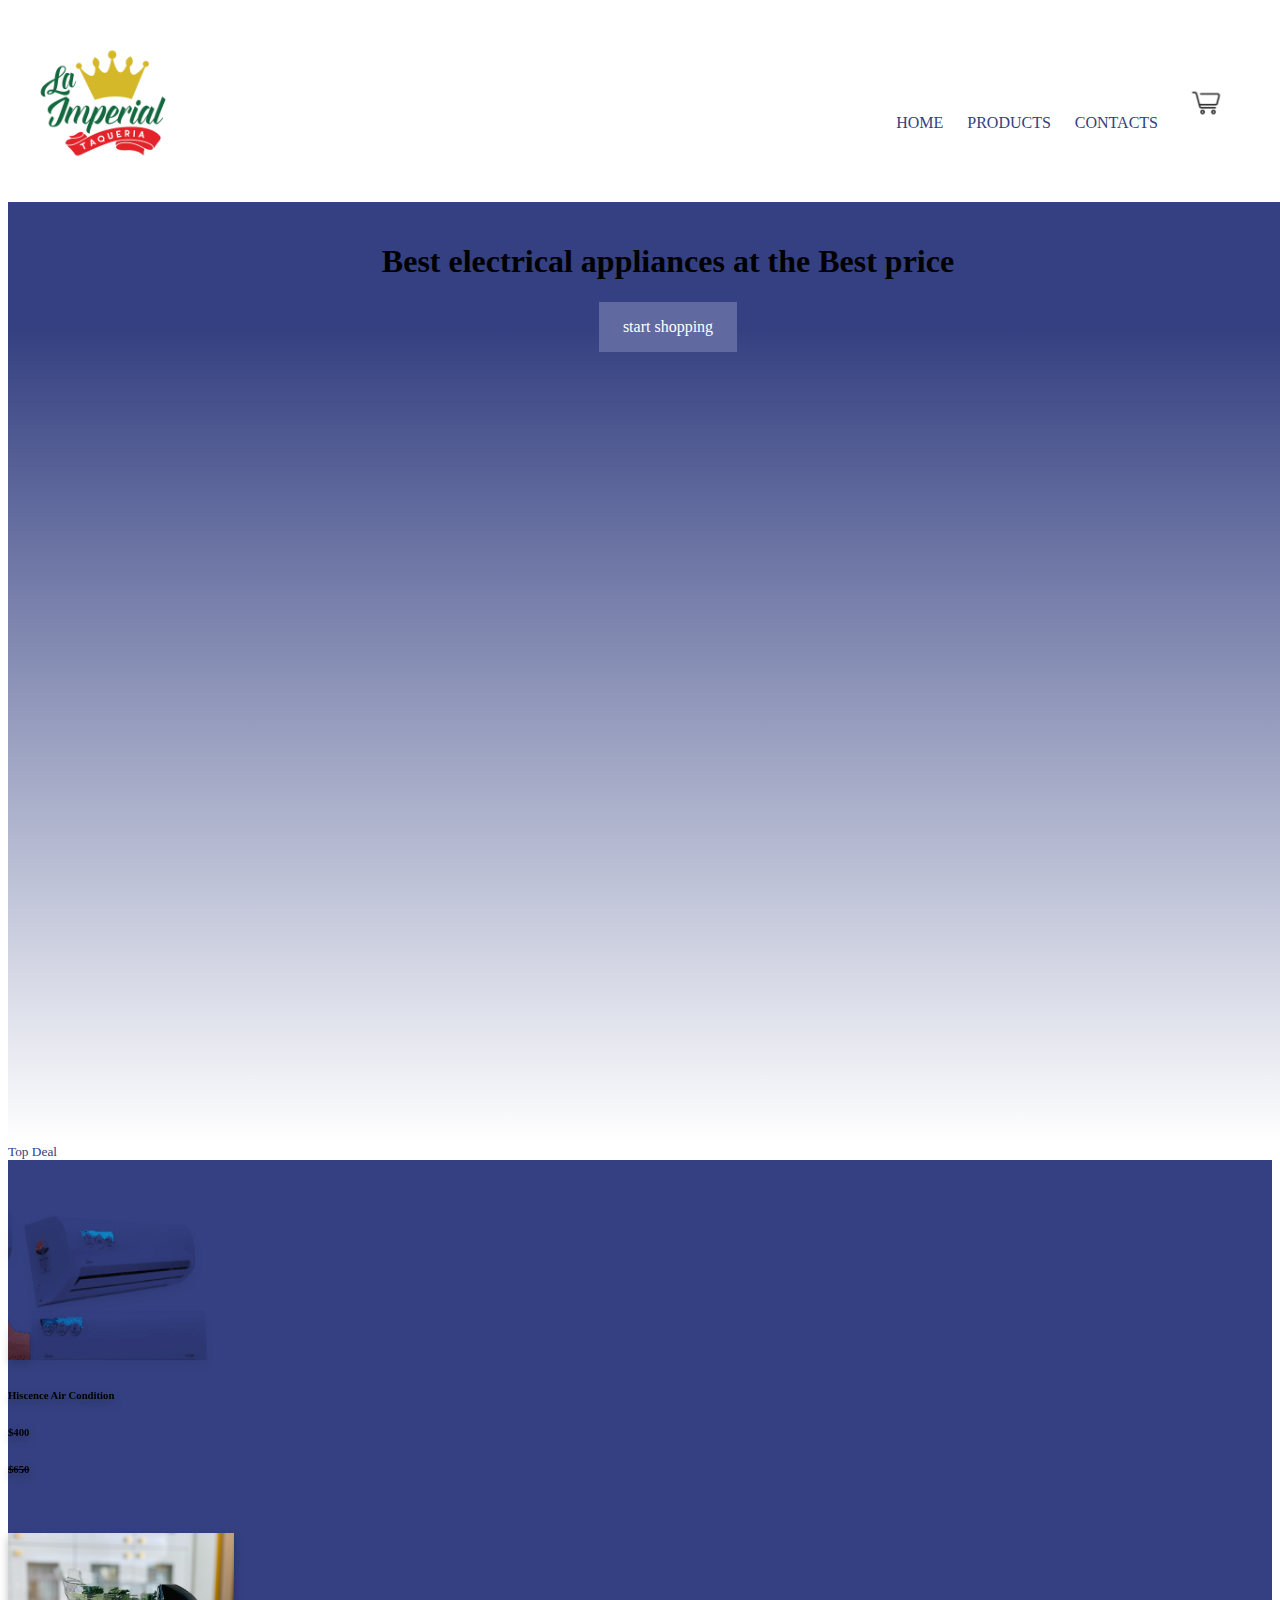
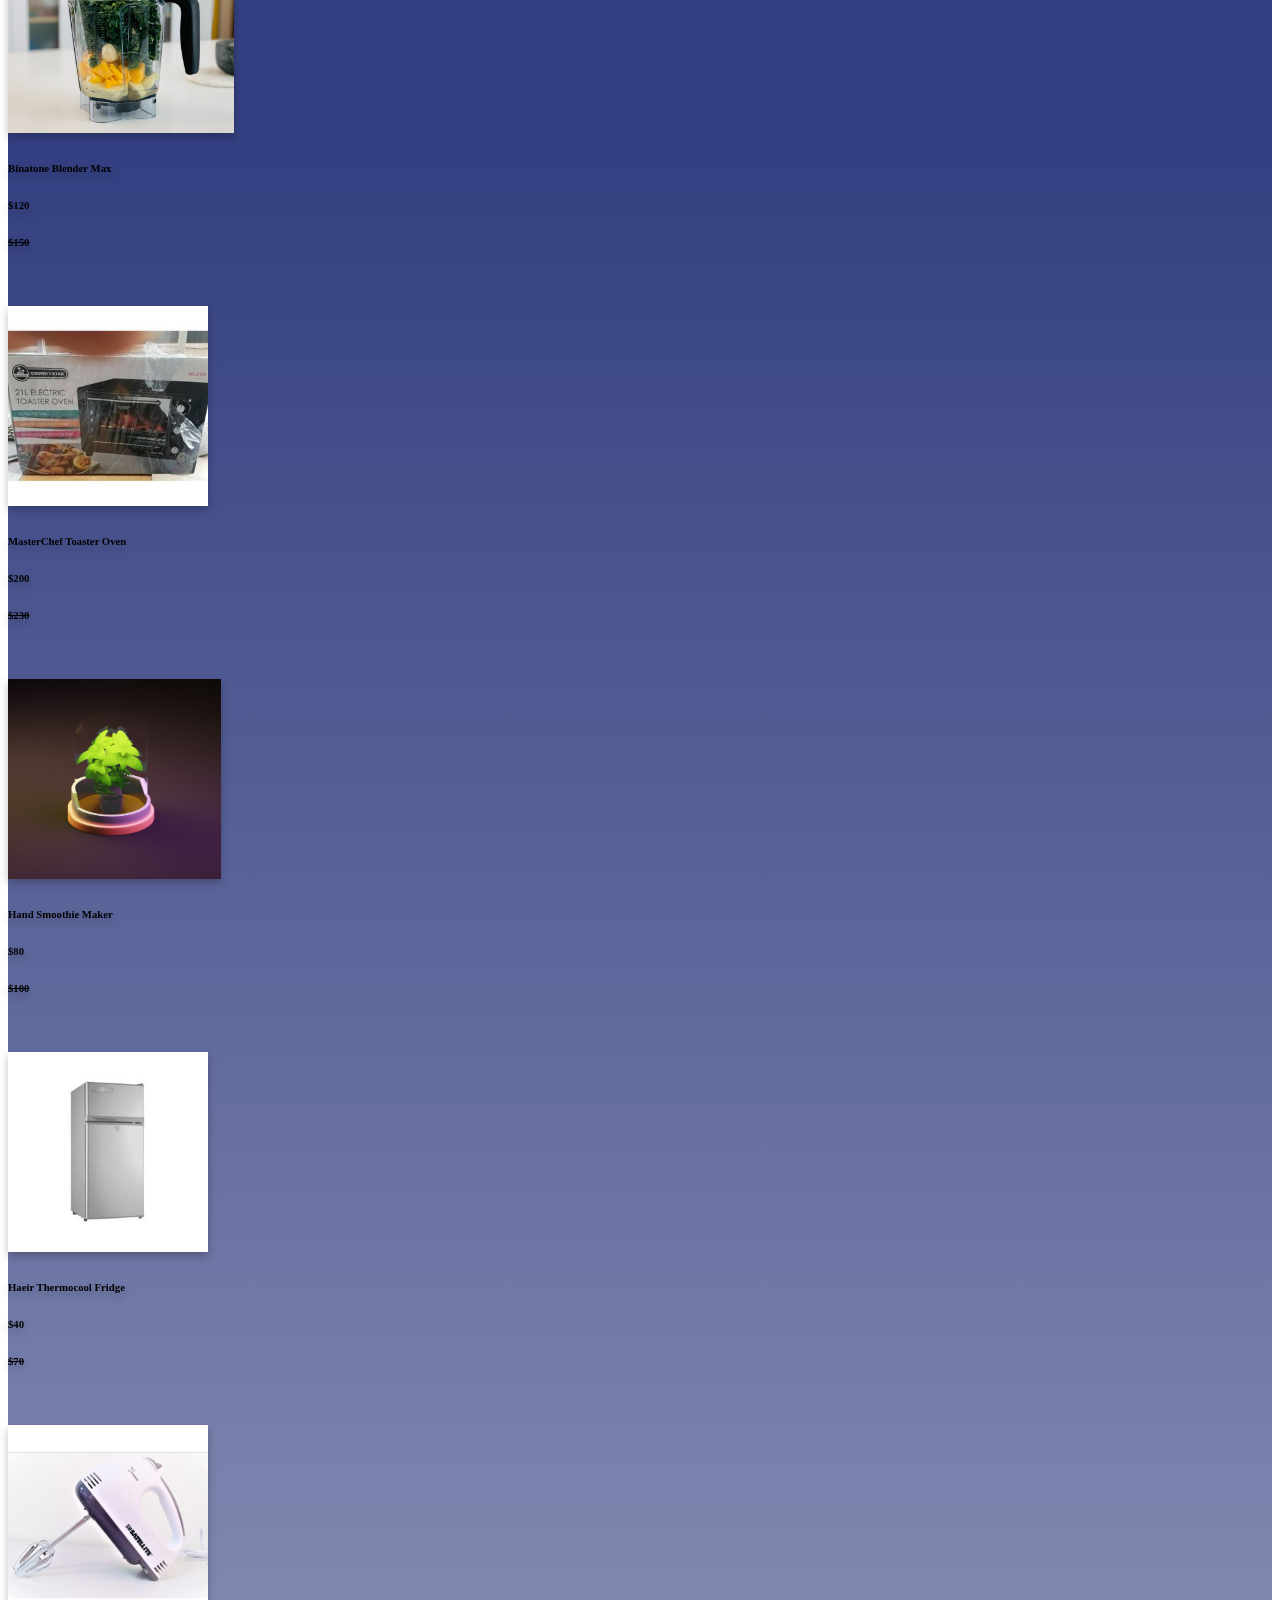
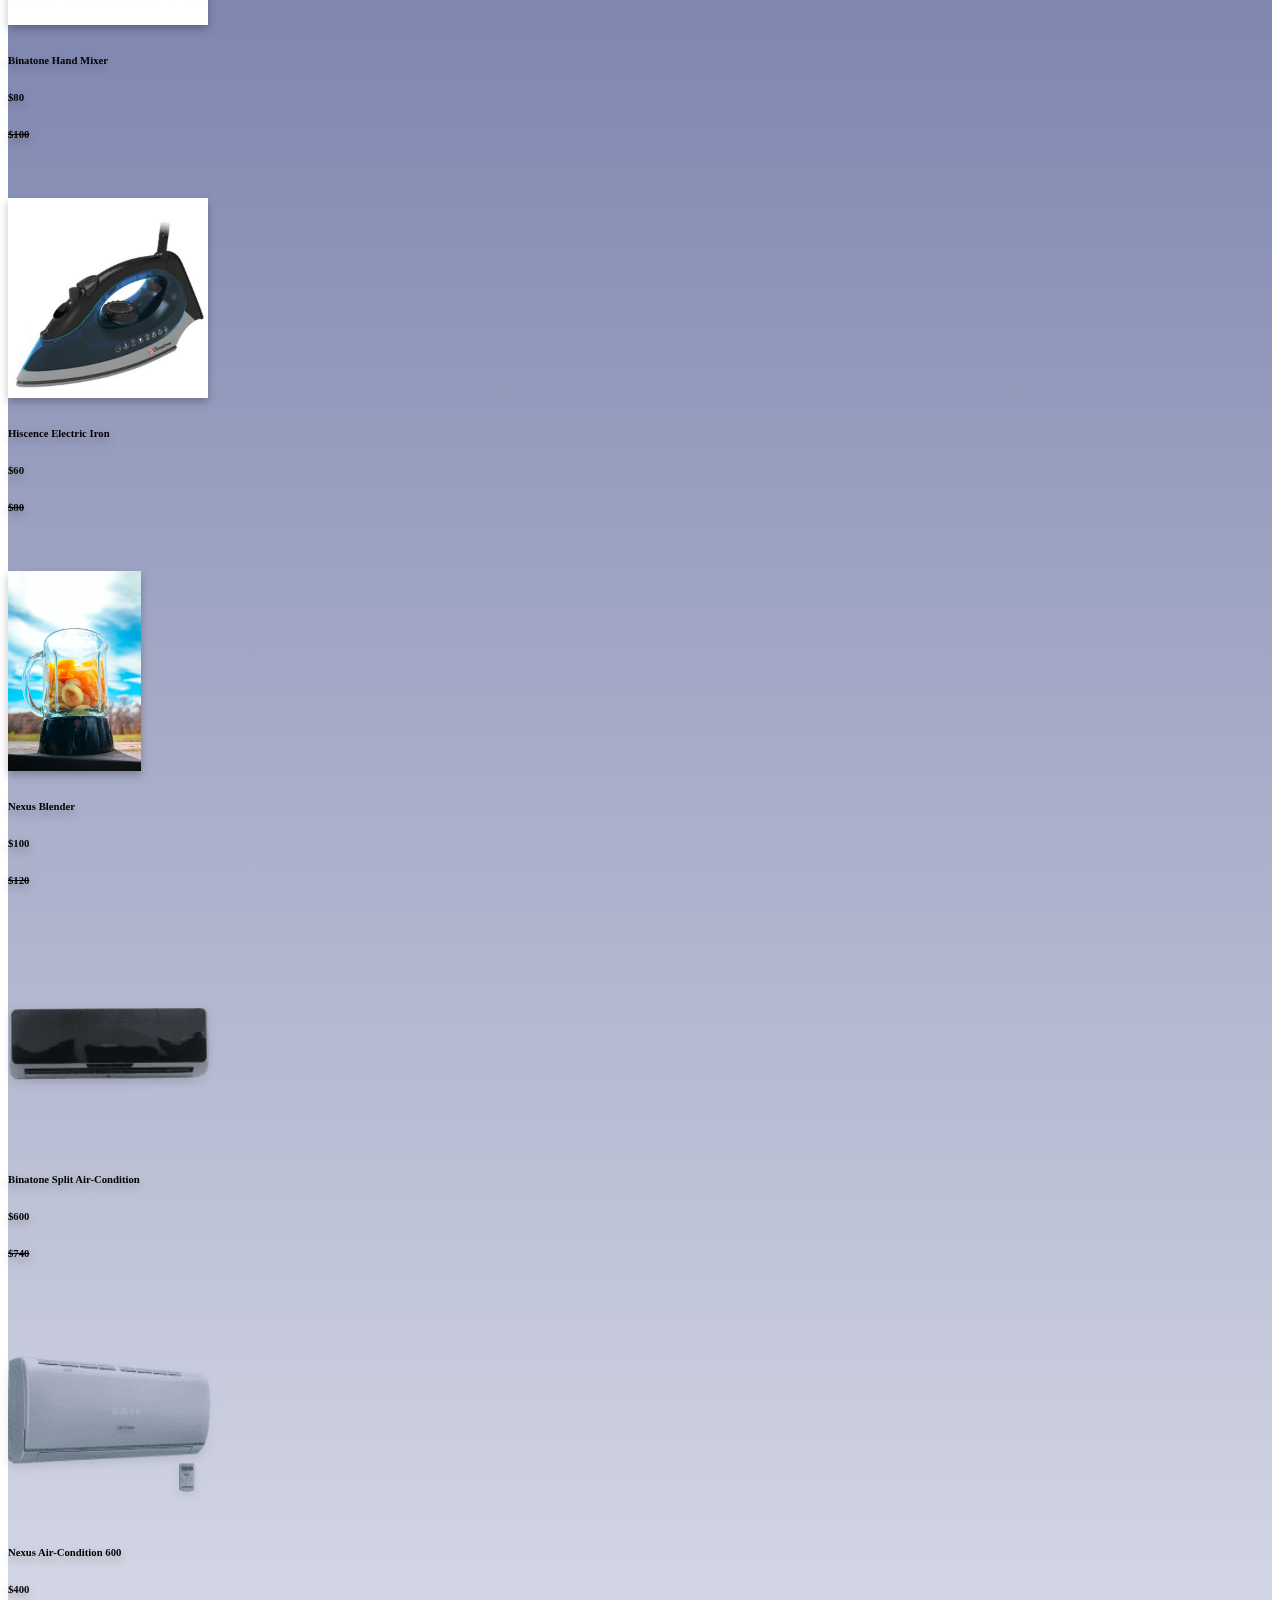
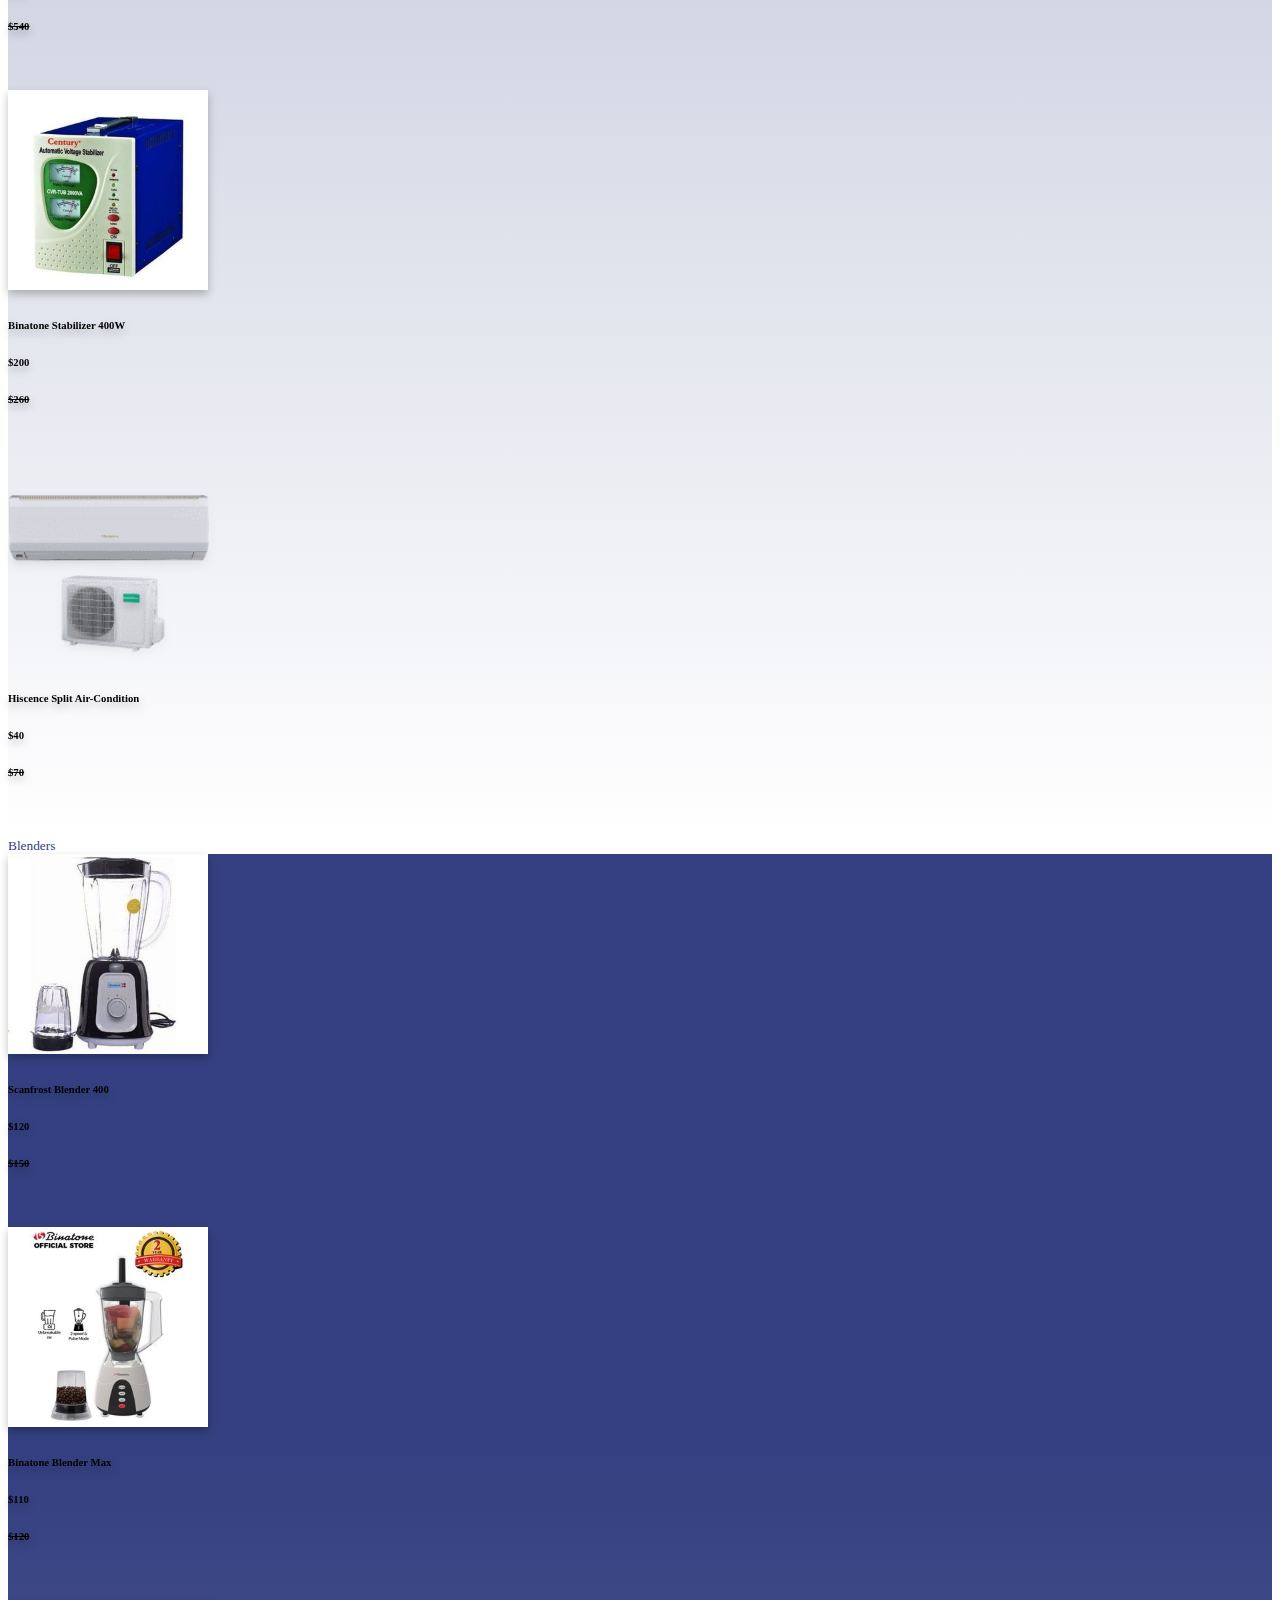
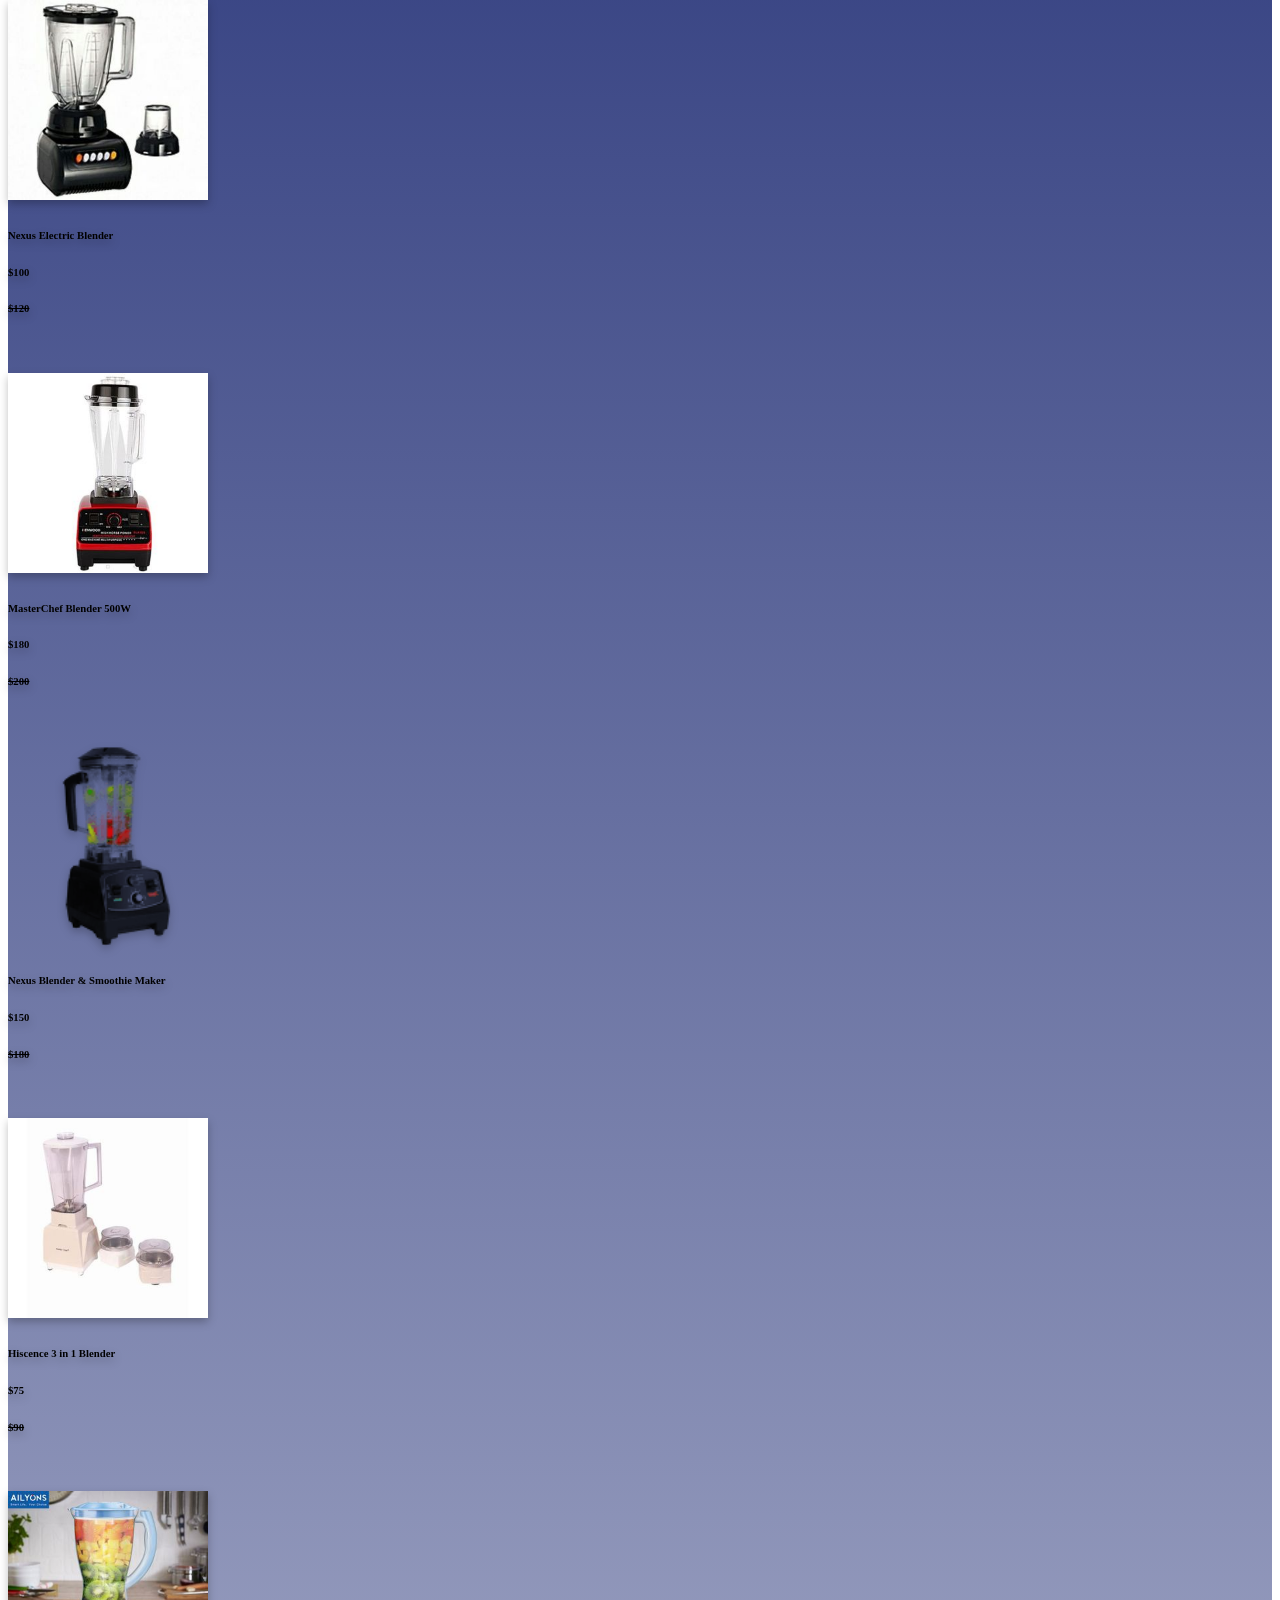
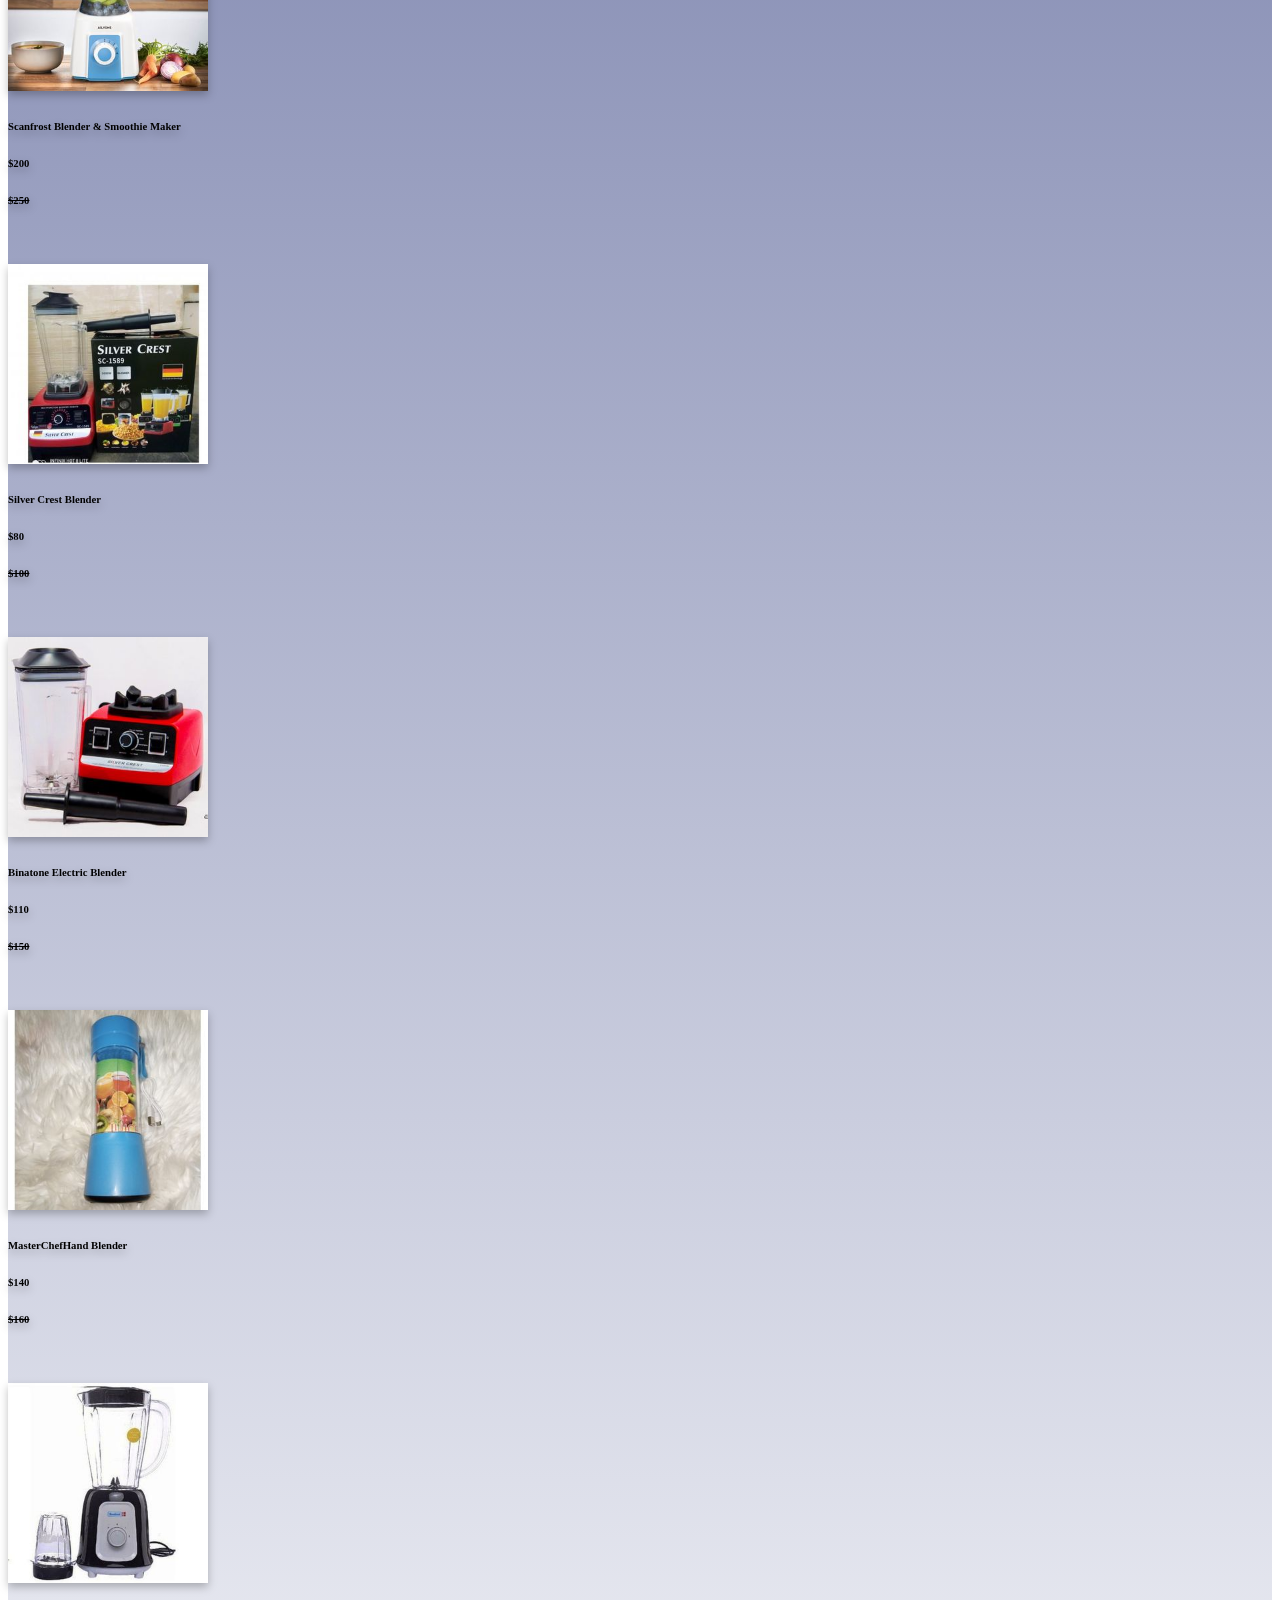
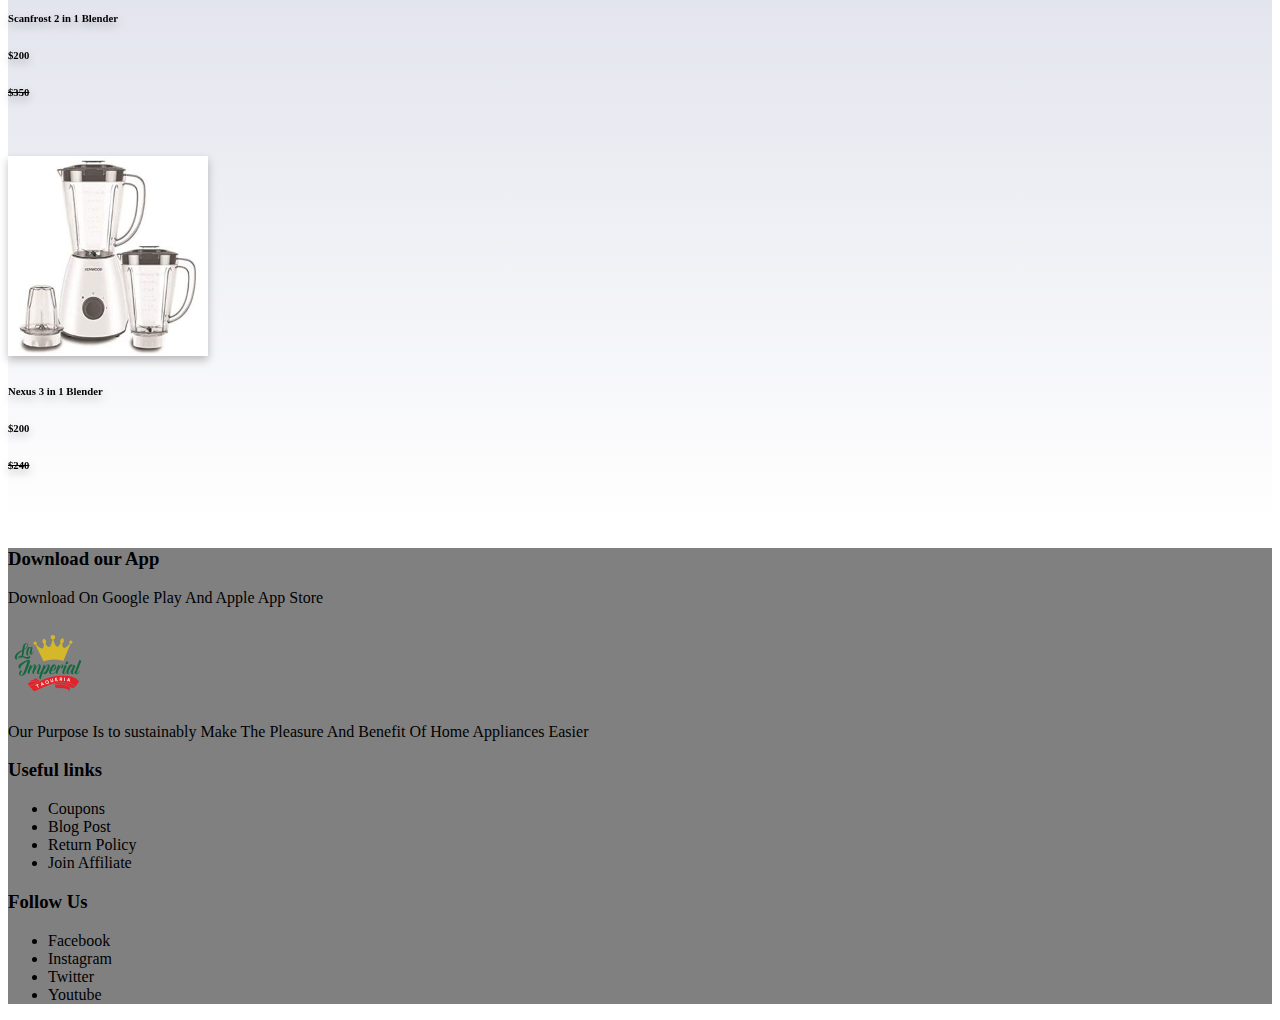
==== commit 112d17cb: "finished home page" ====
--- a/index.html
+++ b/index.html
@@ -13,6 +13,31 @@
 
 <body>
     <!-- Nav bar -->
+<div class="container">
+       <div>
+    <div class="navbar">
+        <div class="logo">
+            <img src="/image/la imperial logo.png" width="150">
+        </div>
+        <nav>
+            <ul>
+                <li><a href="index.html" style="color: #344081;">HOME</a></li>
+                <li><a href="index.html" style="color: #344081;">PRODUCTS</a></li>
+                <li><a href="contact.html" style="color: #344081;">CONTACTS</a></li>
+                <li><a href="index.html"><img class="cart" src="/image/cart icon.jpg" width="50px"></a></li>
+            </ul>
+        </nav>
+    </div>
+</div>
+</div>
+
+    <div class="big-head" style="padding: 20px">
+        <h1 style="font-size: 2rem; text-align: center;">Best electrical appliances at the Best price</h1> 
+        <div style="display: flex; justify-content: center">
+            <a href="index.html" class="btn" >start shopping</a>
+        </div>
+    </div>
+
 
     <!-- Landing view -->
 
@@ -322,6 +347,36 @@
     </div>
 
     <!-- Footer -->
+    <div class="footer">
+        <div class="container">
+            <div class="row">
+                <div class="col-md-4">
+                    <h3>Download our App</h3>
+                    <p>Download On Google Play And Apple App Store</p>
+                </div>
+                <div class="footer-col-2">
+                    <img src="/image/la imperial logo.png" width="80px">
+                    <p>Our Purpose Is to sustainably Make The Pleasure And Benefit Of Home Appliances Easier</p>
+            </div>
+            <div class="col-md-4">
+                <h3>Useful links</h3>
+                <ul>
+                    <li>Coupons</li>
+                    <li>Blog Post</li>
+                    <li>Return Policy</li>
+                    <li>Join Affiliate</li>
+                </ul>
+        </div>
+        <div class="col-md-4">
+            <h3>Follow Us</h3>
+            <ul>
+                <li>Facebook</li>
+                <li>Instagram</li>
+                <li>Twitter</li>
+                <li>Youtube</li>
+            </ul>
+    </div>
+    </div>
 
 </body>
 
--- a/css/style.css
+++ b/css/style.css
@@ -14,9 +14,53 @@
 .top-deals{
     background: linear-gradient(180deg, #344081 13.44%, rgba(255, 255, 255, 0) 100%);
 }
+.big-head {
+    background: linear-gradient(180deg, #344081 13.44%, rgba(255, 255, 255, 0) 100%);
+    height: 100vh;
+    width: 100vw;
+}
 .display-6{
     color: #344081;
 }
 .card-img-top{
     height: 200px;
-}+}
+.navbar{
+    display: flex;
+    align-items: center;
+    padding: 20px;
+}
+nav{
+    flex: 1;
+    text-align: right;
+    float: center;
+}
+nav ul{
+    display: inline-block;
+    list-style-type: none;
+}
+nav ul li{
+    display: inline-block;
+    margin-right: 20px;
+}
+.btn{
+    /* margin-left: 20px;
+    display: inline-block;
+    margin-top: 20px;
+    font-size: medium;
+    color: #fff;
+    padding: 1rem 1.5rem;
+    border-radius: 30px;
+    background: #344081;
+    background-color: red;
+    width: 200px;
+    height: 100px; */
+
+    background-color: #606aa0;
+    padding: 1rem 1.5rem;
+    color: #fff;
+}
+/*------footer------*/
+.footer{
+    background-color:grey ;
+}
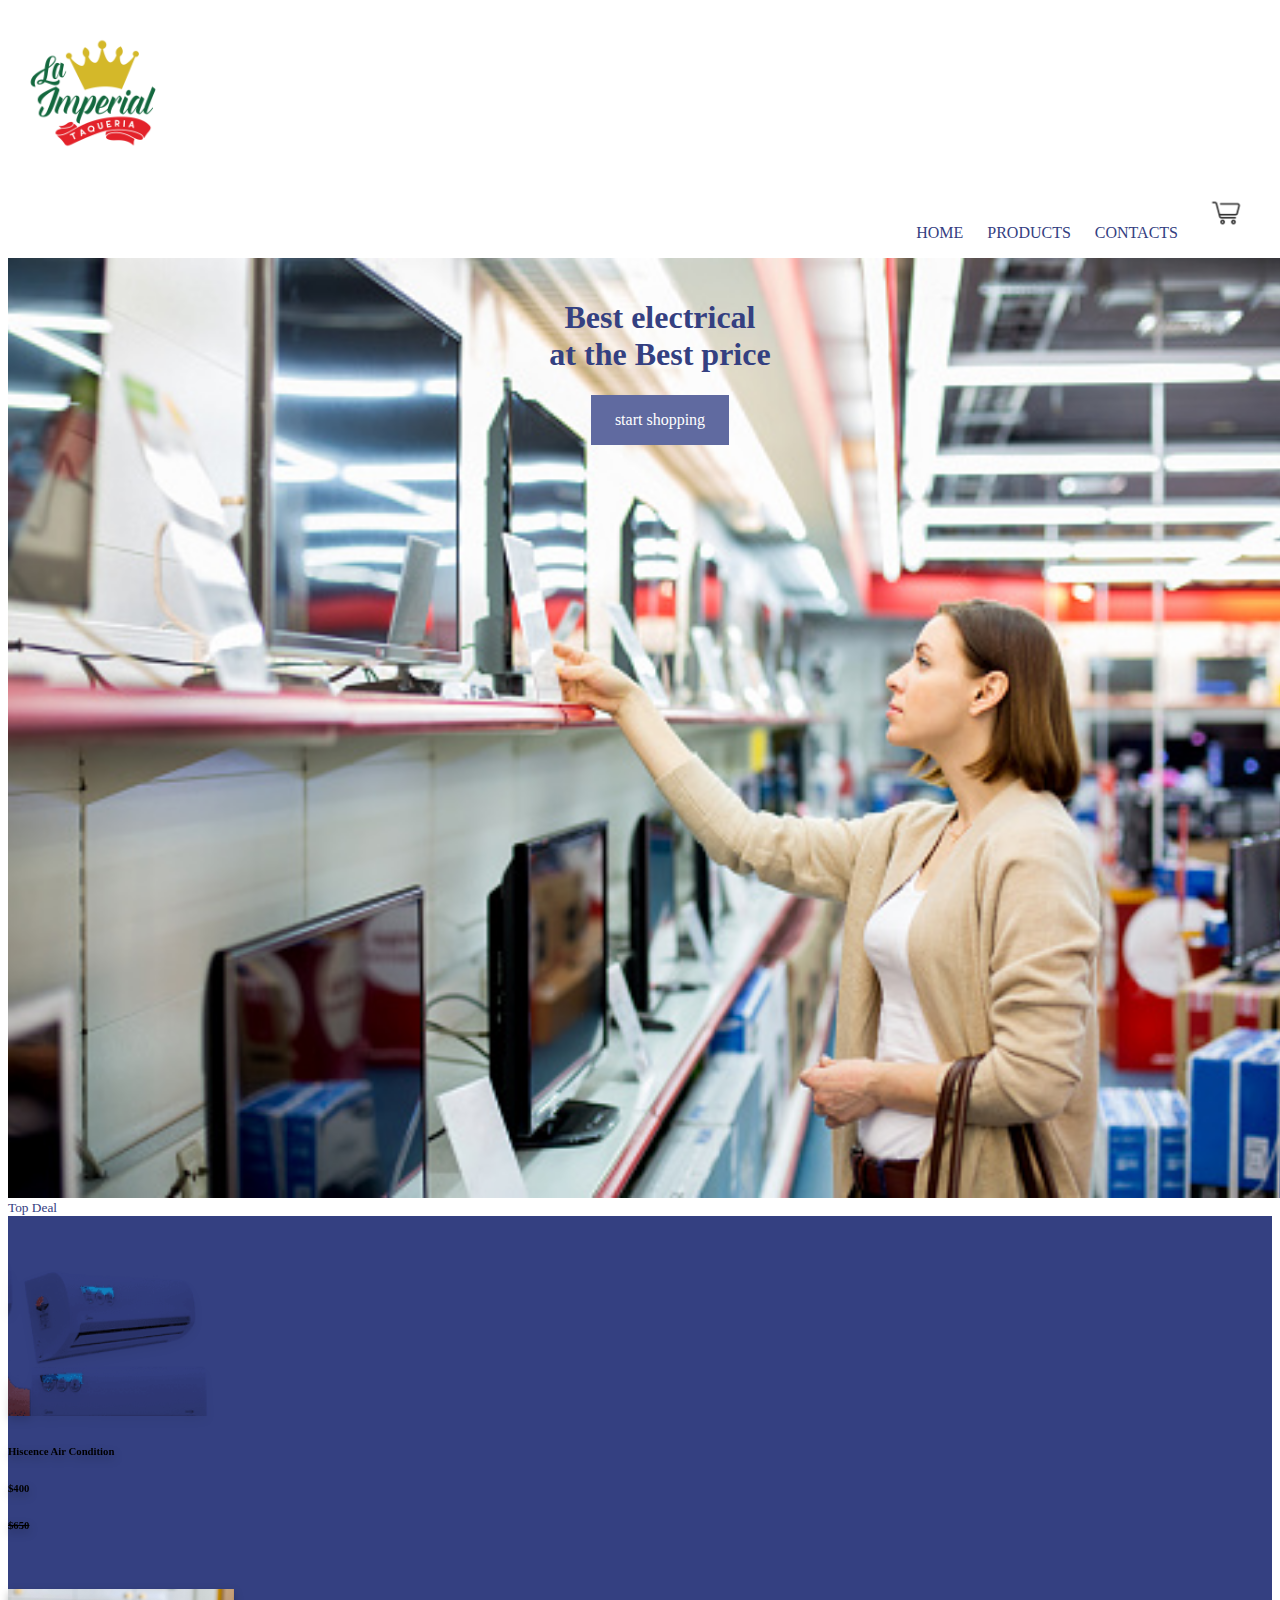
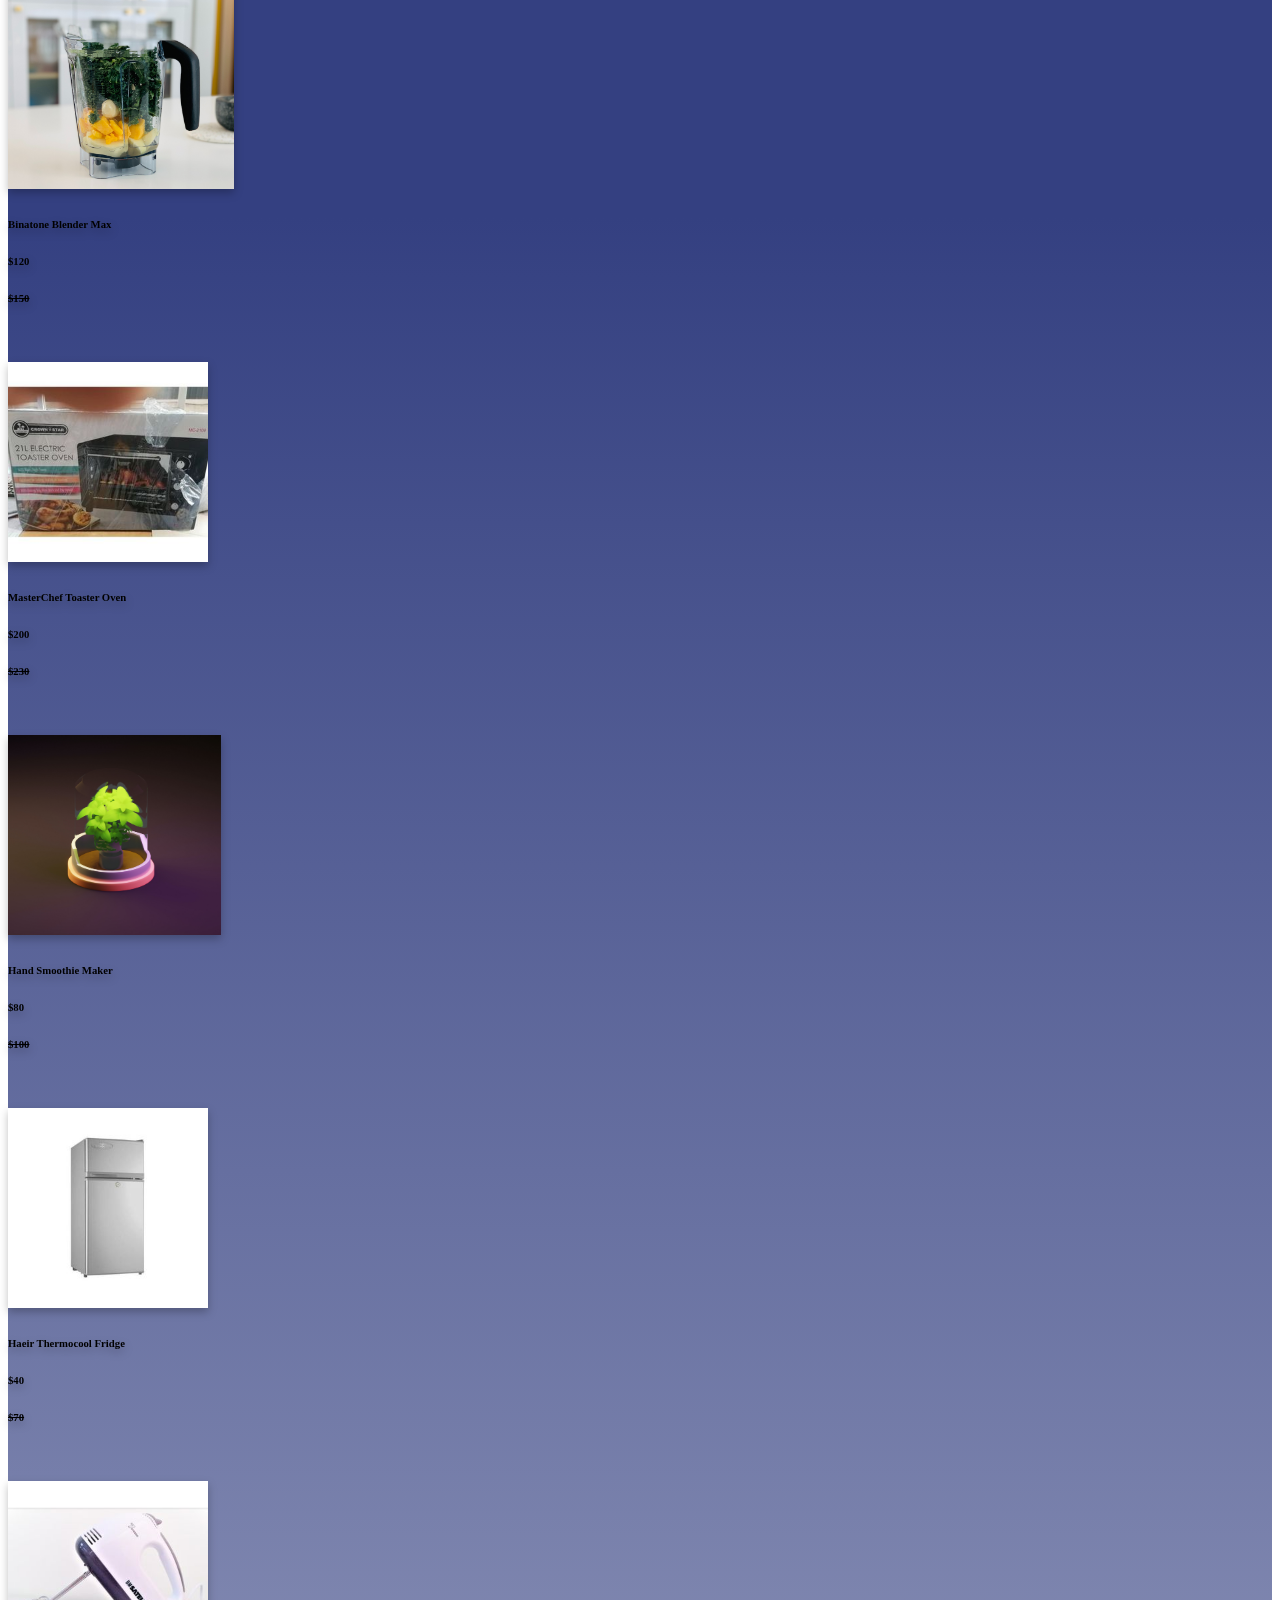
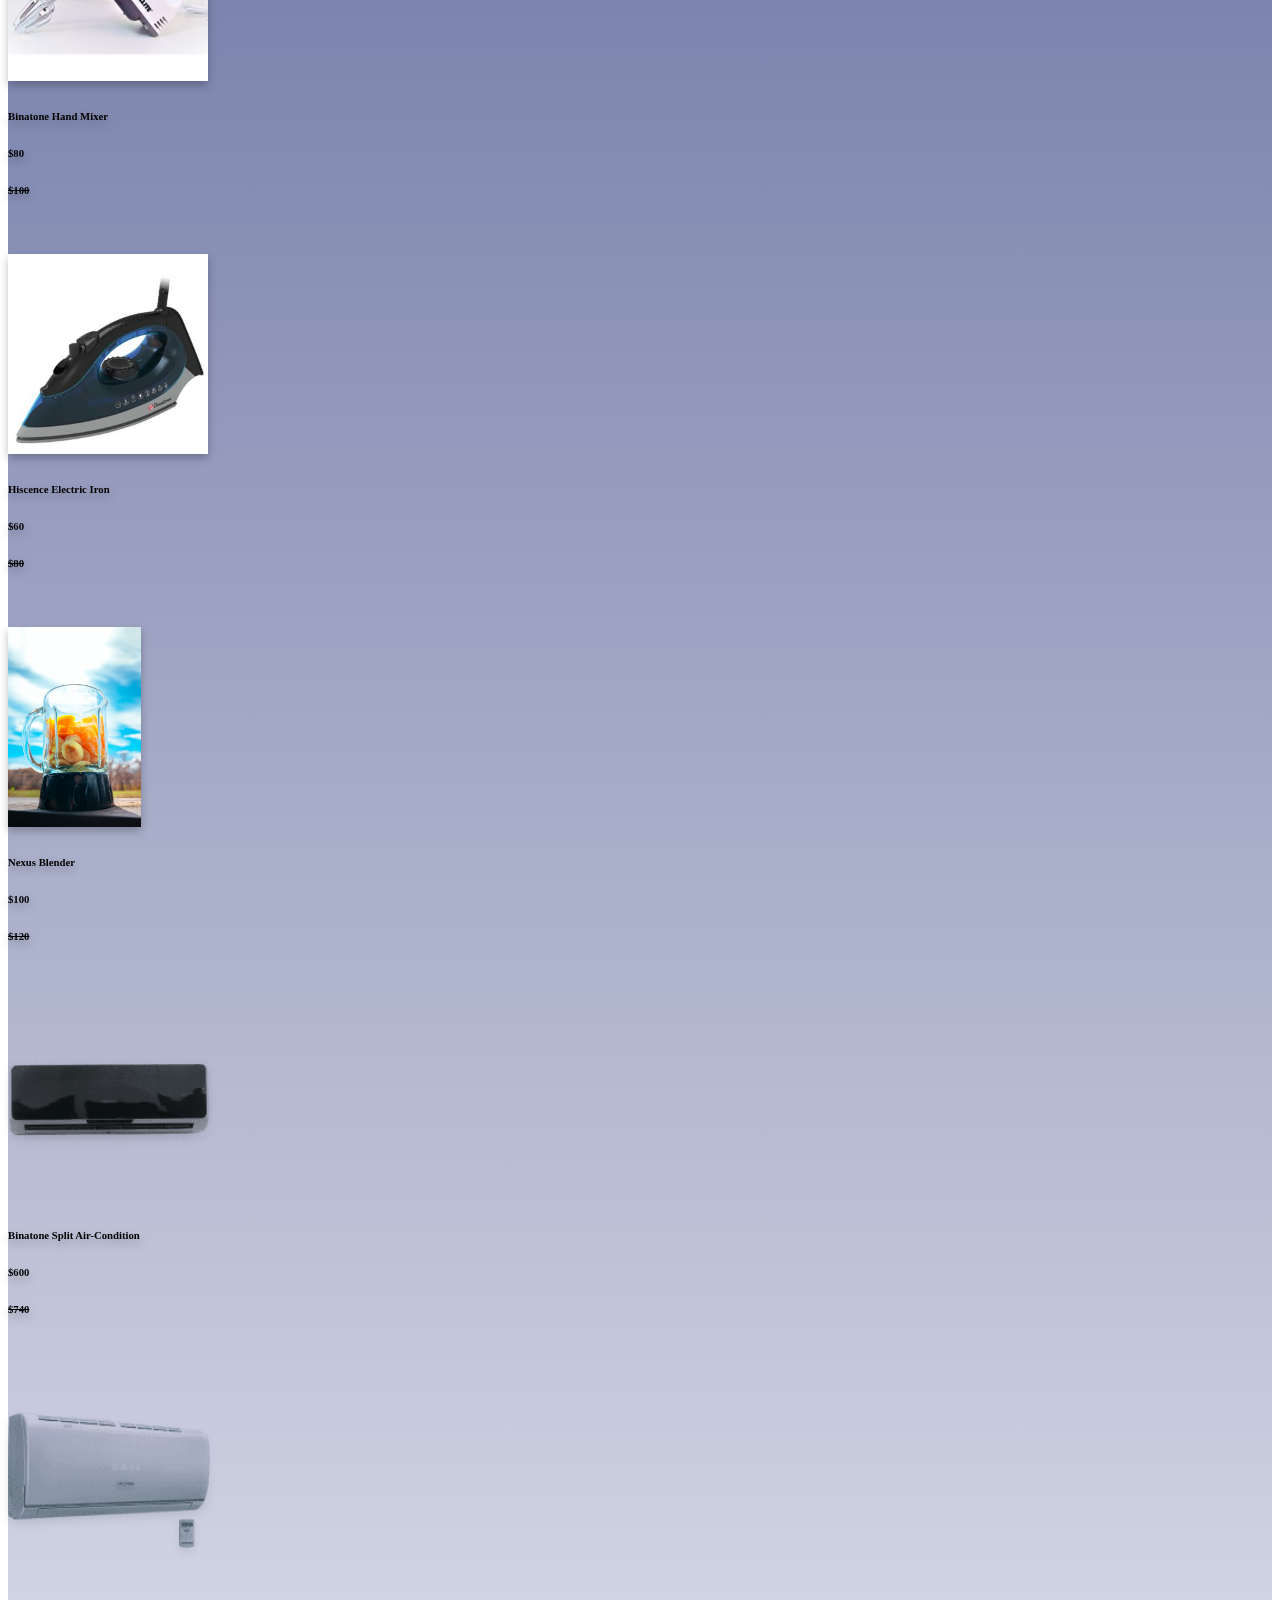
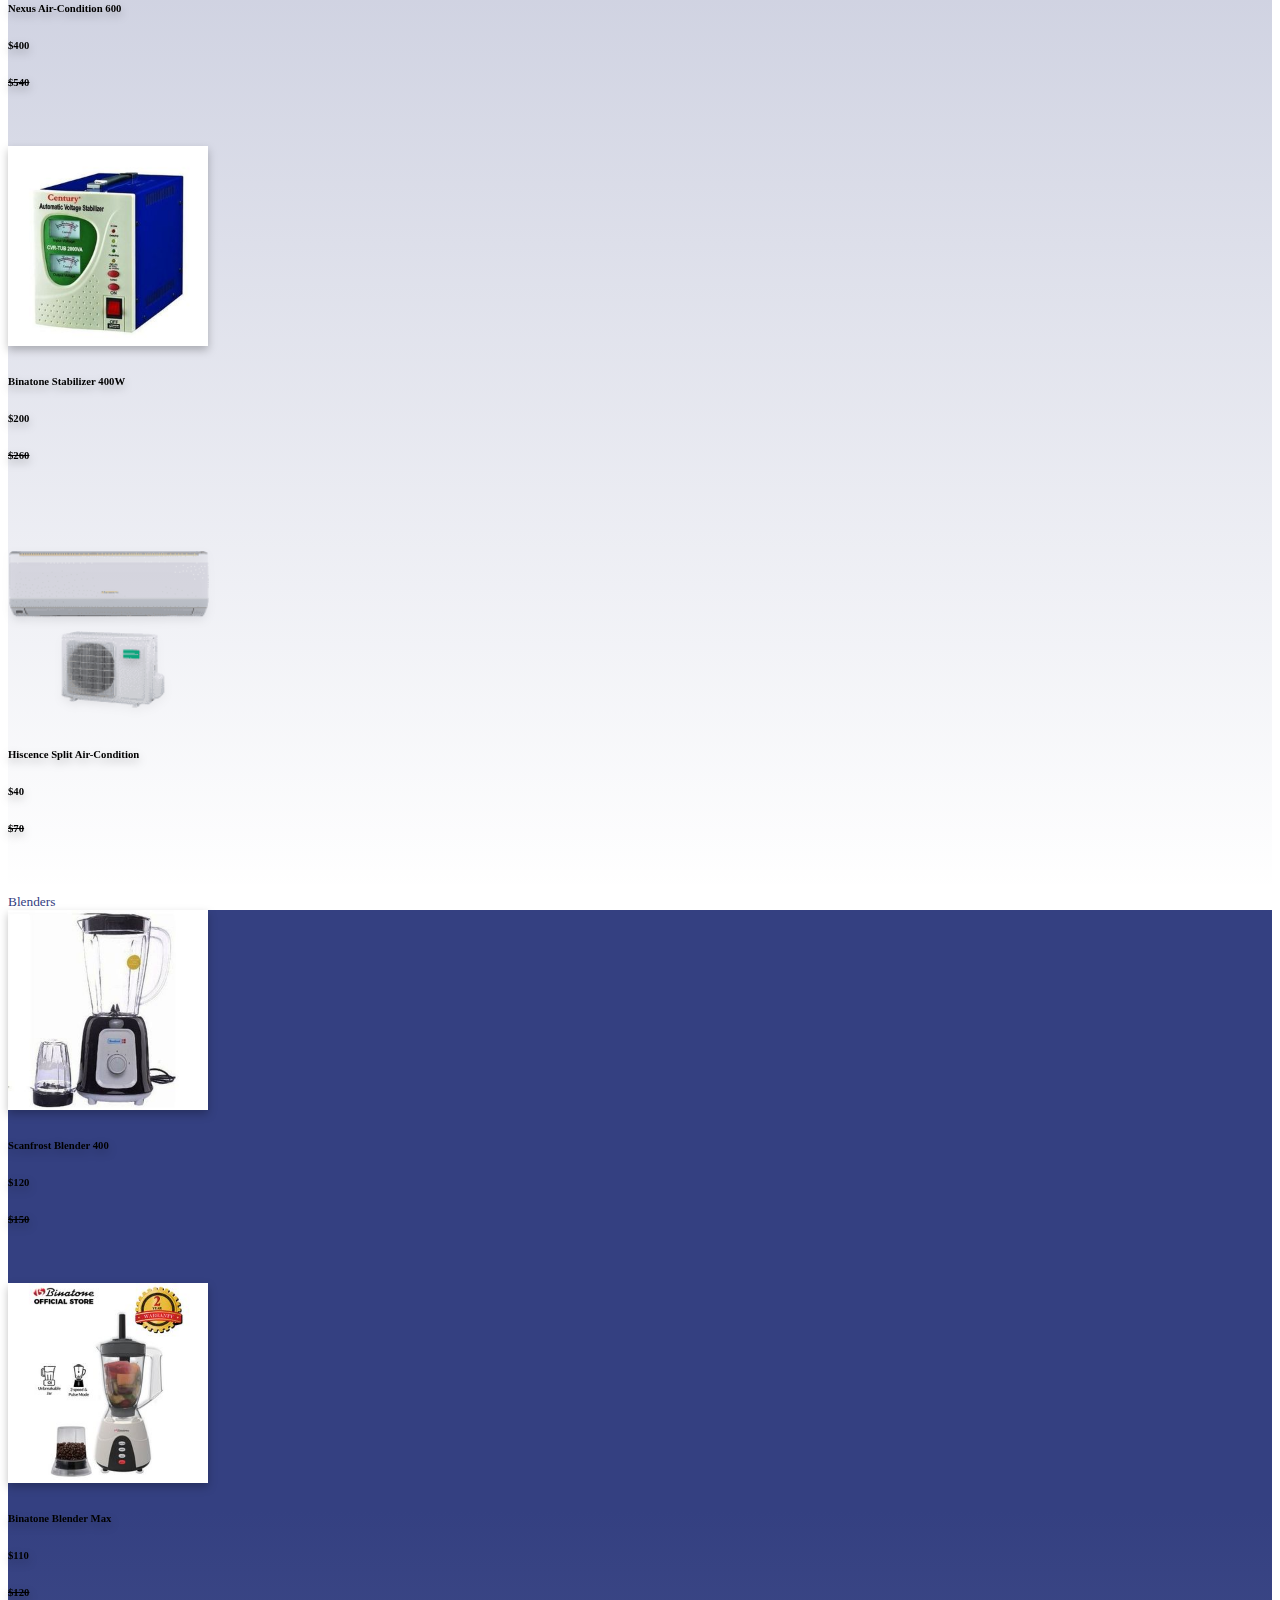
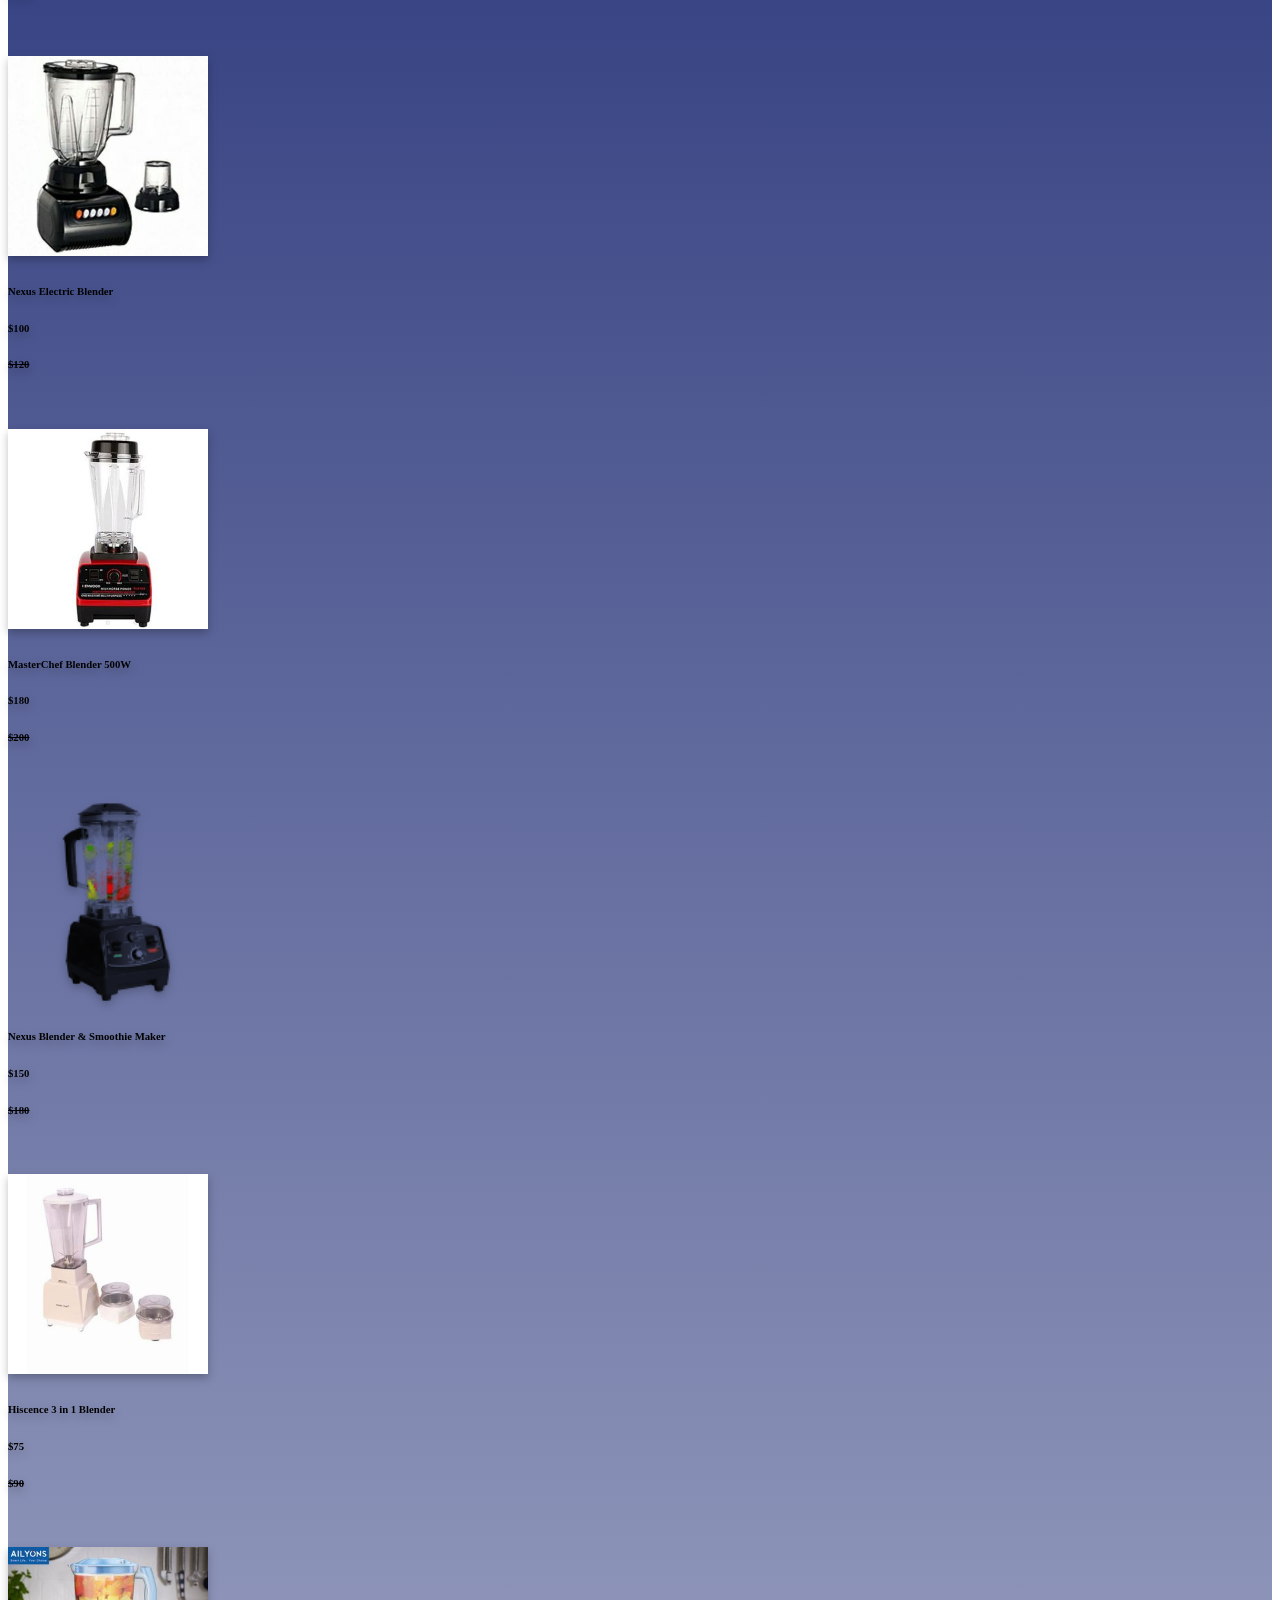
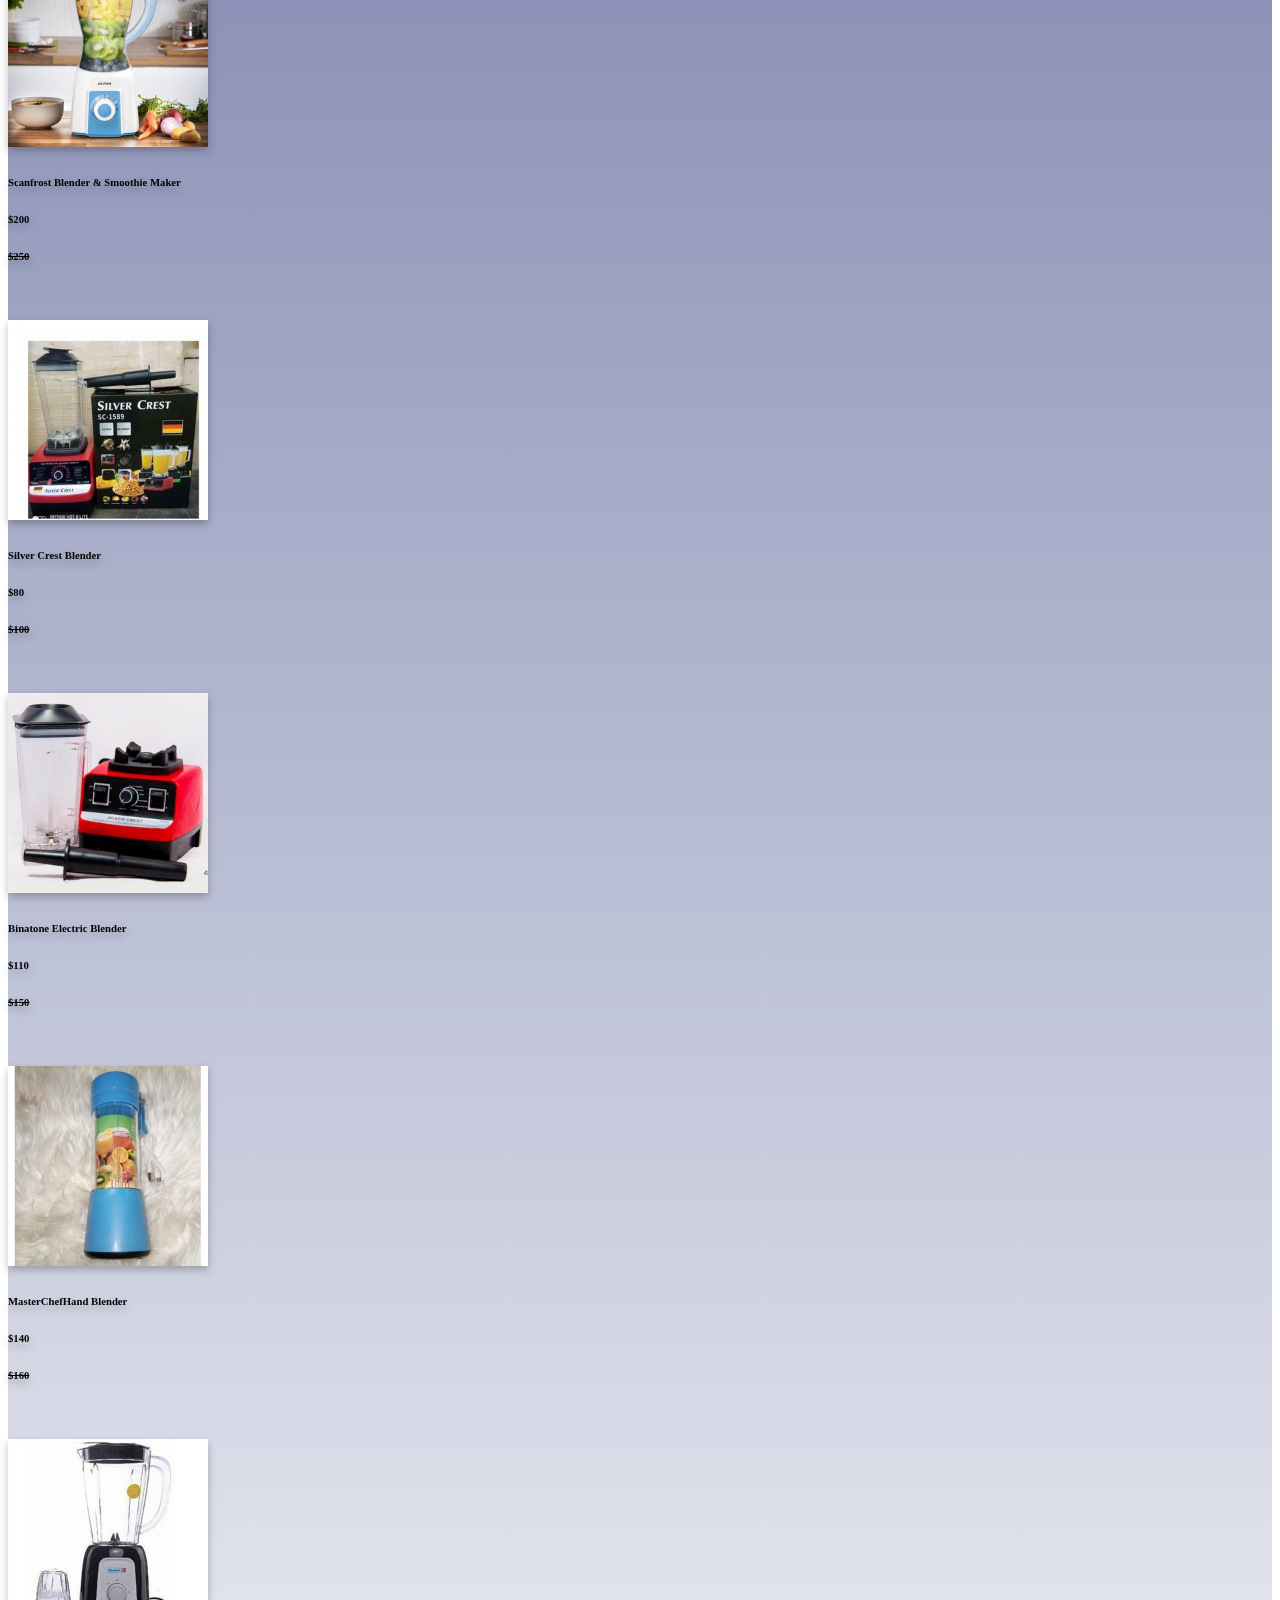
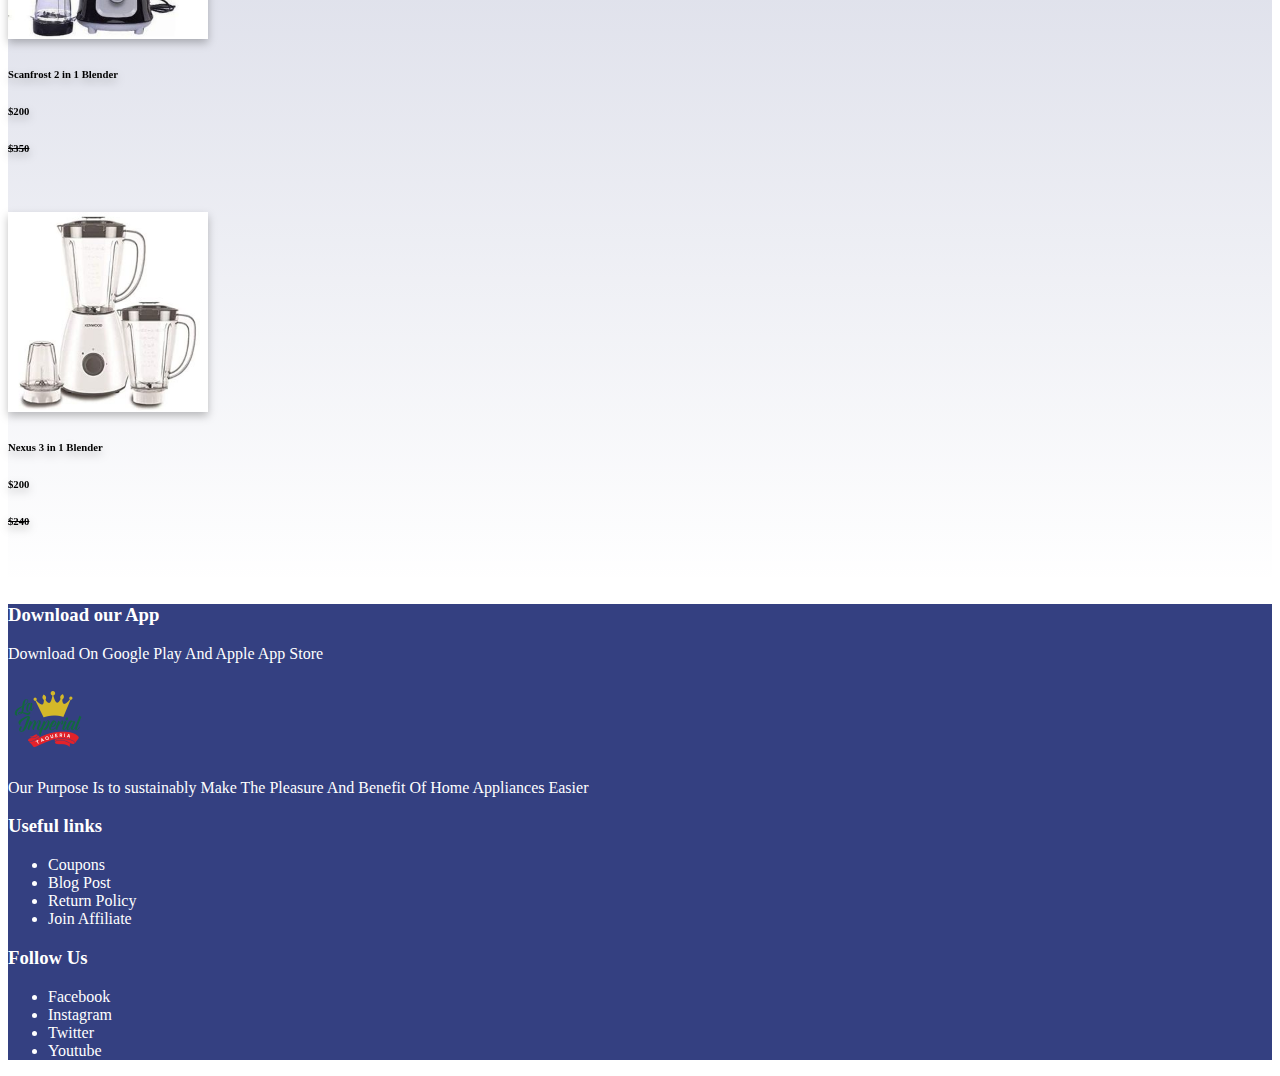
==== commit 1db375c3: "finished the home and contact us page" ====
--- a/index.html
+++ b/index.html
@@ -18,11 +18,12 @@
     <div class="navbar">
         <div class="logo">
             <img src="/image/la imperial logo.png" width="150">
+            </div>
         </div>
         <nav>
             <ul>
                 <li><a href="index.html" style="color: #344081;">HOME</a></li>
-                <li><a href="index.html" style="color: #344081;">PRODUCTS</a></li>
+                <li><a href="#products" style="color: #344081;">PRODUCTS</a></li>
                 <li><a href="contact.html" style="color: #344081;">CONTACTS</a></li>
                 <li><a href="index.html"><img class="cart" src="/image/cart icon.jpg" width="50px"></a></li>
             </ul>
@@ -32,9 +33,9 @@
 </div>
 
     <div class="big-head" style="padding: 20px">
-        <h1 style="font-size: 2rem; text-align: center;">Best electrical appliances at the Best price</h1> 
+        <h1 style="font-size: 2rem; color: #344081; text-align: center;"><span>Best electrical</span> <br> at the Best price</h1> 
         <div style="display: flex; justify-content: center">
-            <a href="index.html" class="btn" >start shopping</a>
+            <a href="#products" class="btn" >start shopping</a>
         </div>
     </div>
 
@@ -42,7 +43,7 @@
     <!-- Landing view -->
 
     <!-- Products Top Deal -->
-    <div class="card-footer container">
+    <div class="card-footer container" id="products">
         <small class="display-6">Top Deal</small>
     </div>
     <div class="container top-deals pb-4">
@@ -347,6 +348,7 @@
     </div>
 
     <!-- Footer -->
+    
     <div class="footer">
         <div class="container">
             <div class="row">
--- a/css/style.css
+++ b/css/style.css
@@ -15,10 +15,17 @@
     background: linear-gradient(180deg, #344081 13.44%, rgba(255, 255, 255, 0) 100%);
 }
 .big-head {
-    background: linear-gradient(180deg, #344081 13.44%, rgba(255, 255, 255, 0) 100%);
+    background: rgba(52, 64, 129, 1);
     height: 100vh;
     width: 100vw;
+    background-image: url(/image/project\ background\ 2.jpg);
+    width: 100%;
+    background-size: cover;
+    background-repeat: no-repeat;
+    background-position: 50%;
 }
+
+
 .display-6{
     color: #344081;
 }
@@ -28,7 +35,8 @@
 .navbar{
     display: flex;
     align-items: center;
-    padding: 20px;
+    padding: 10px;
+    padding-bottom: 0%;
 }
 nav{
     flex: 1;
@@ -62,5 +70,5 @@
 }
 /*------footer------*/
 .footer{
-    background-color:grey ;
+    background-color:rgba(52, 64, 129, 1) ; color: #fff;
 }
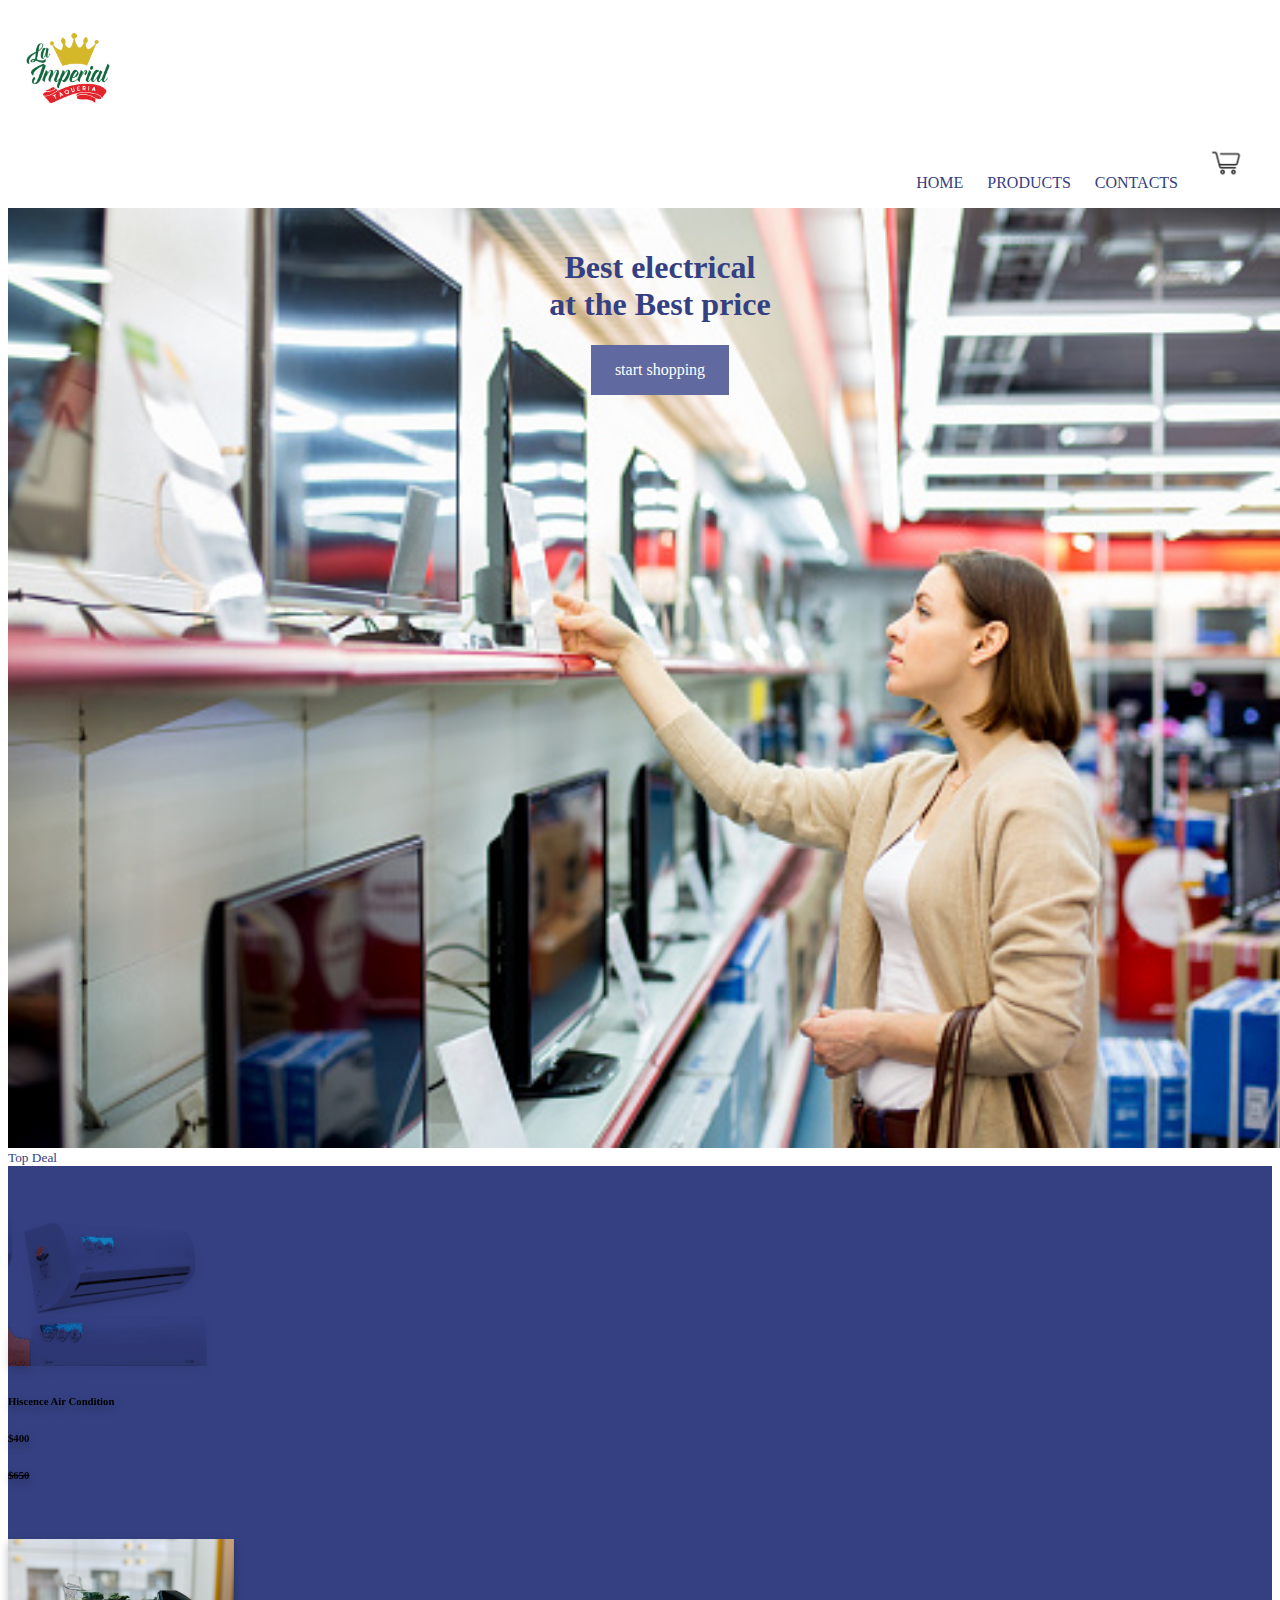
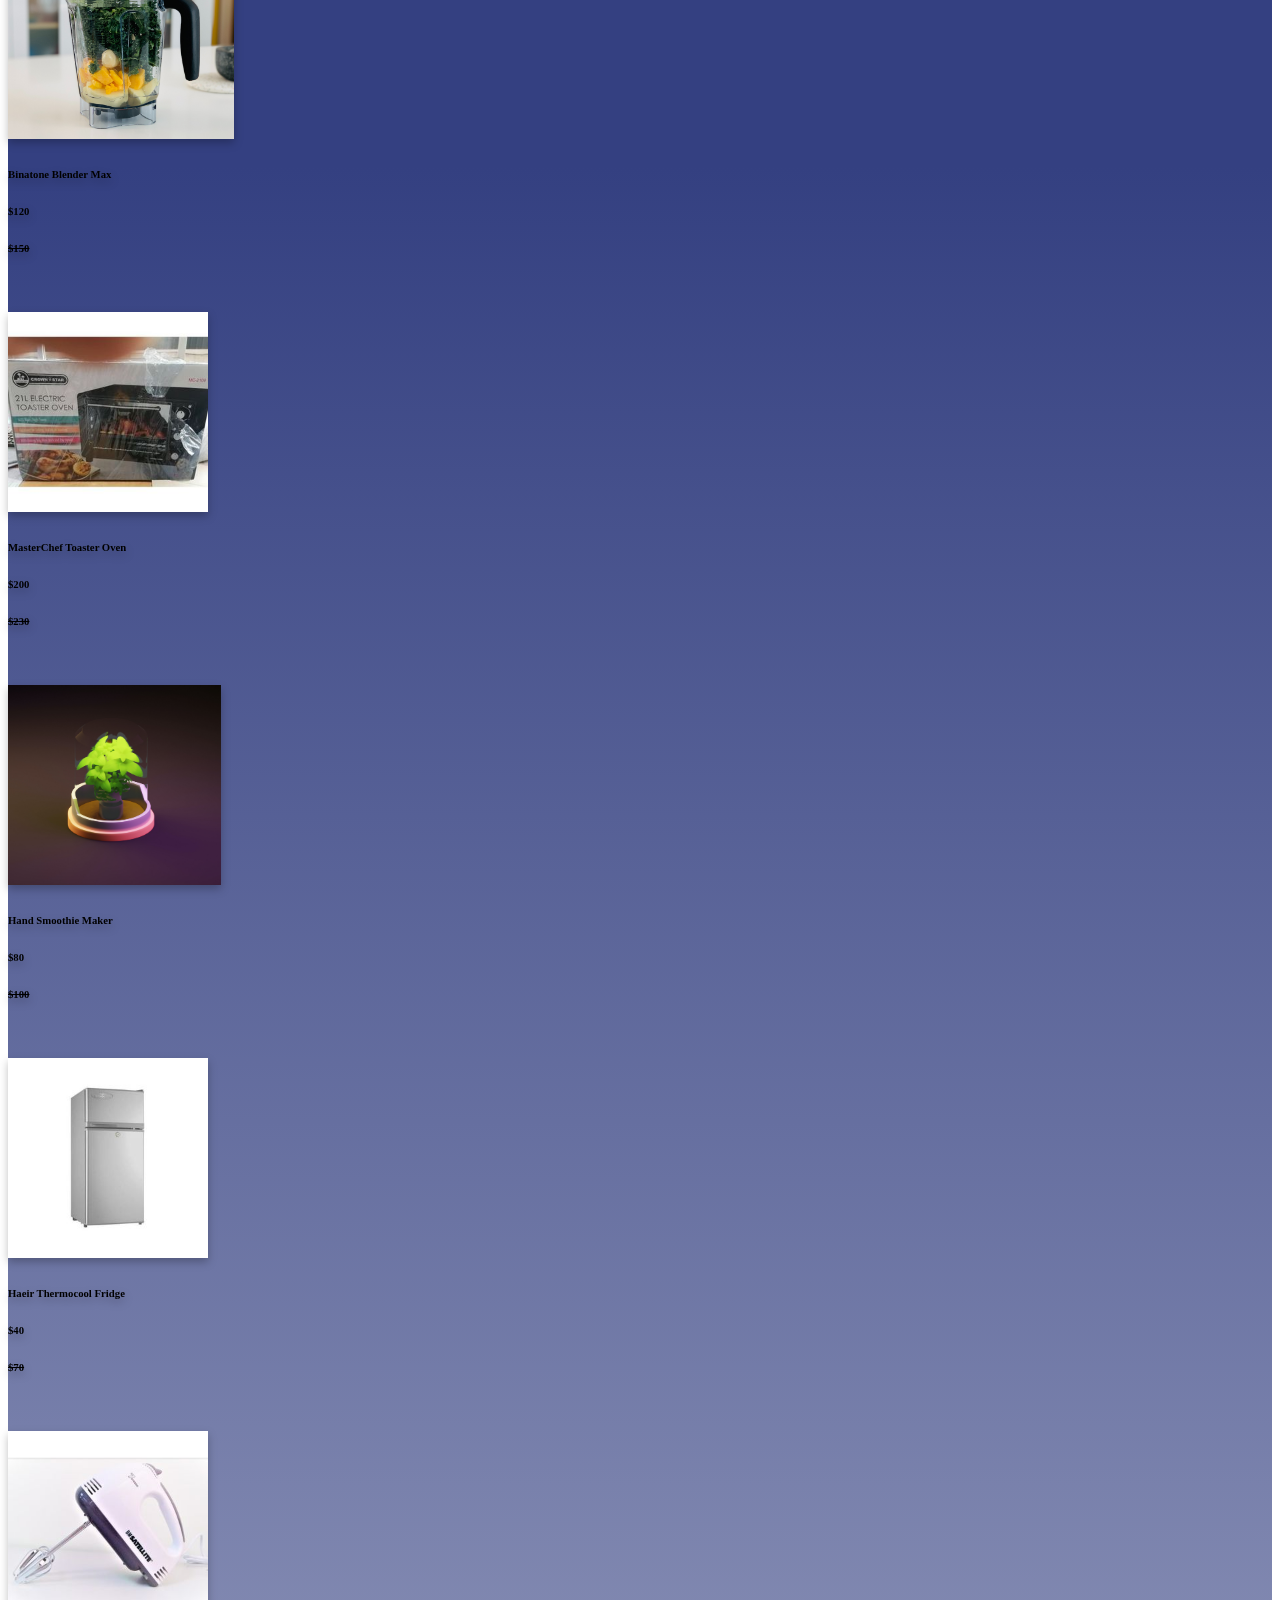
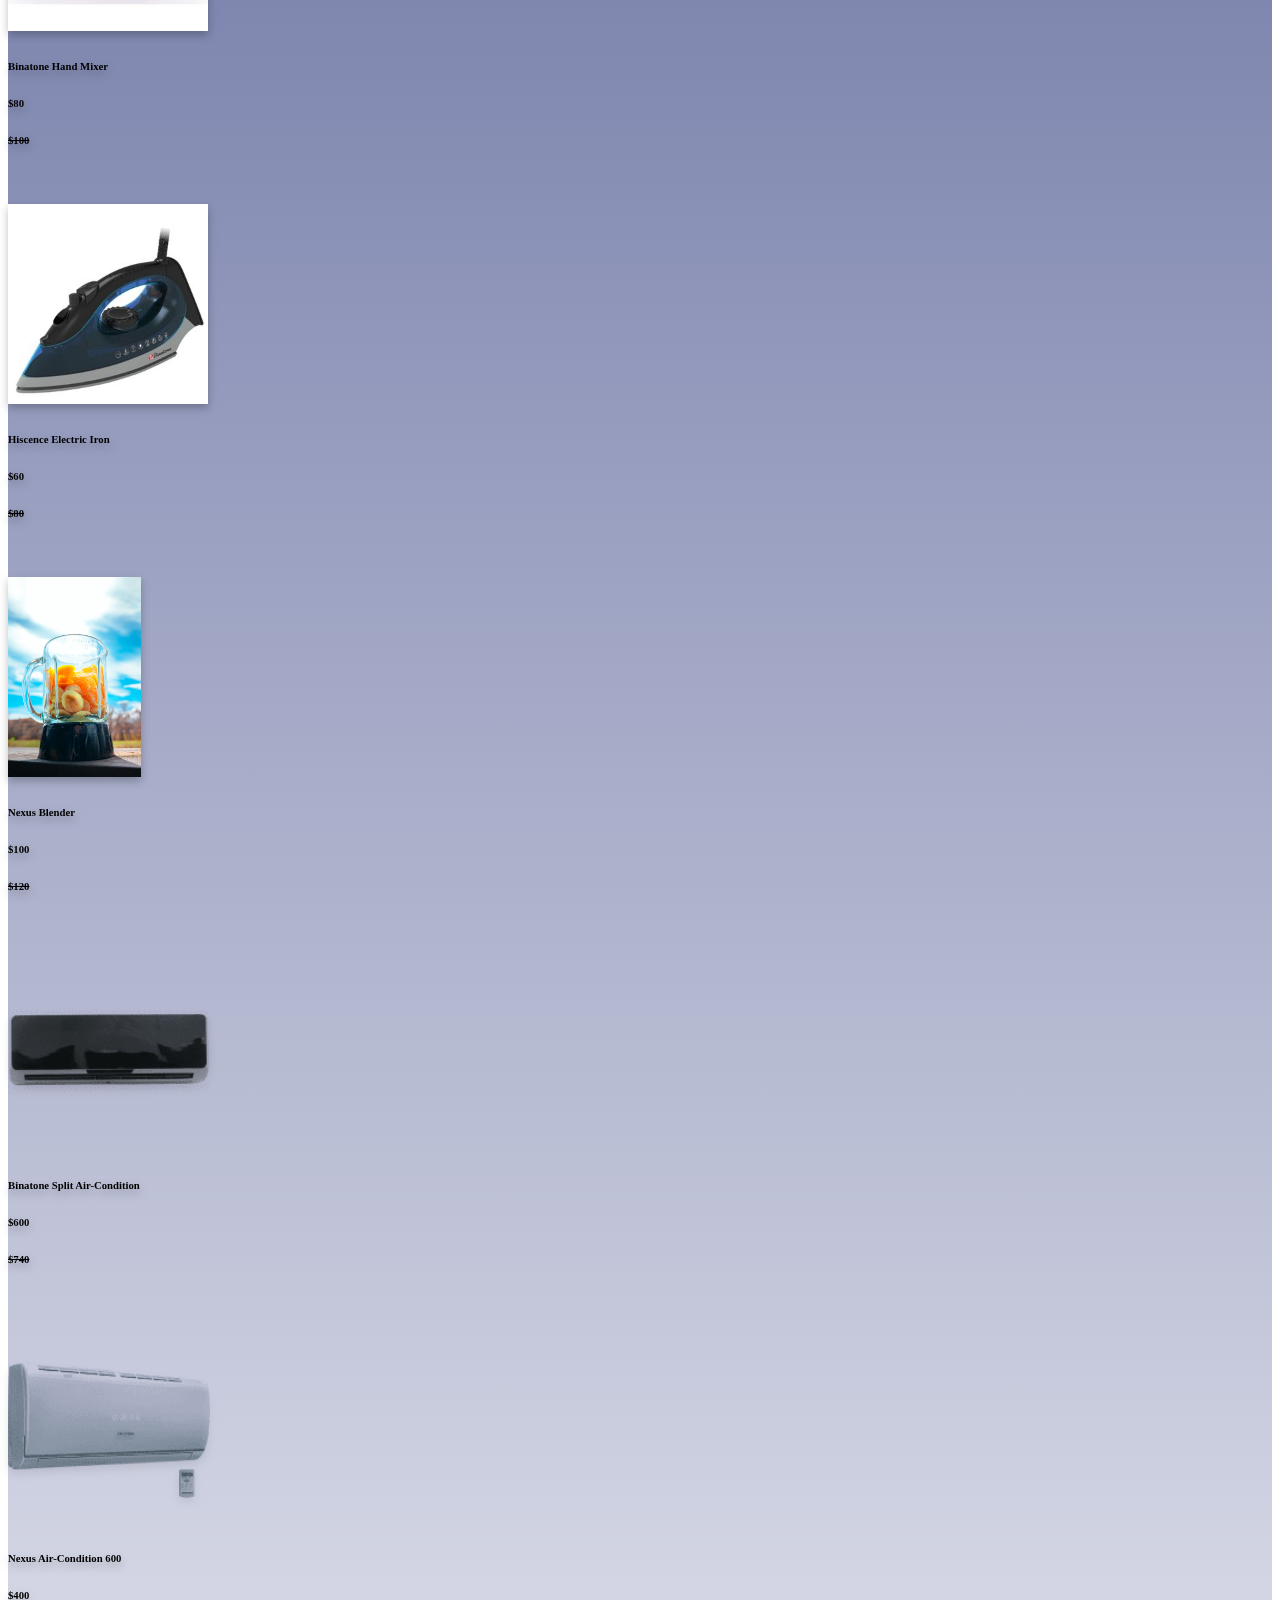
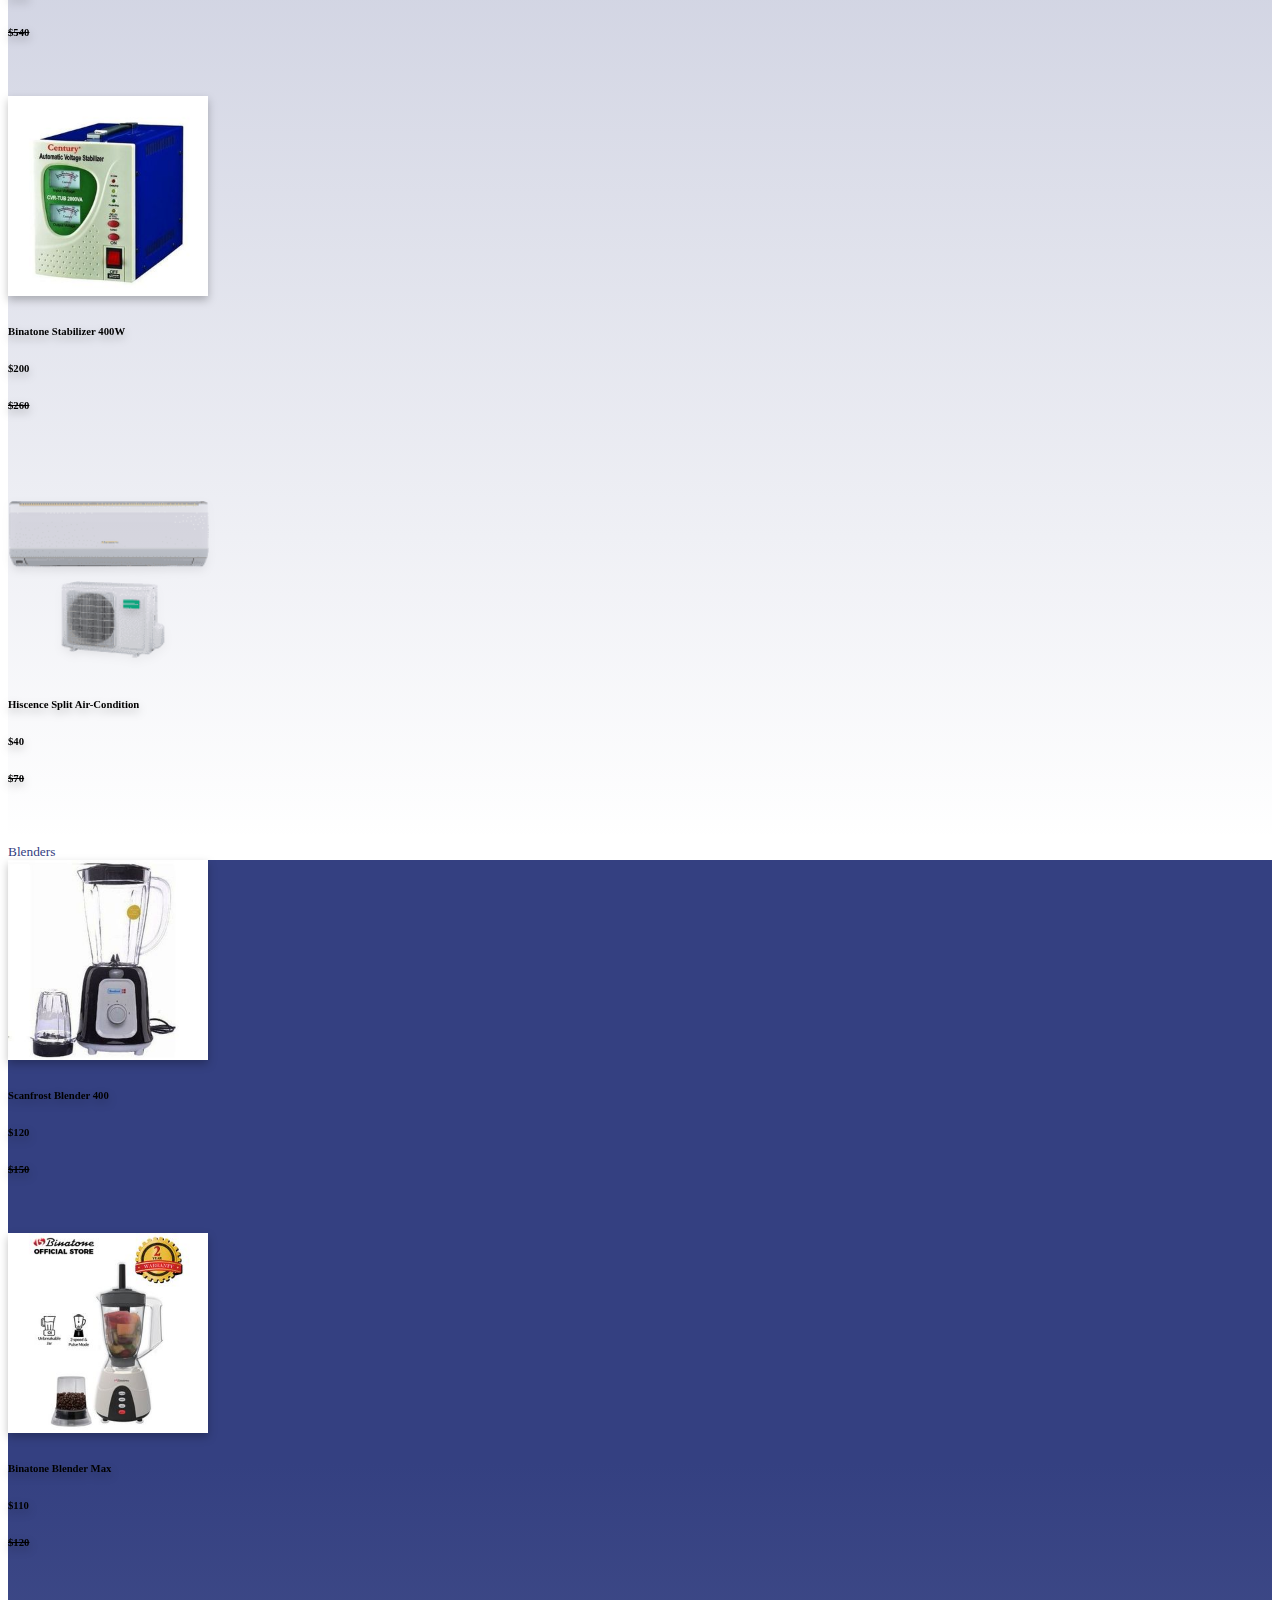
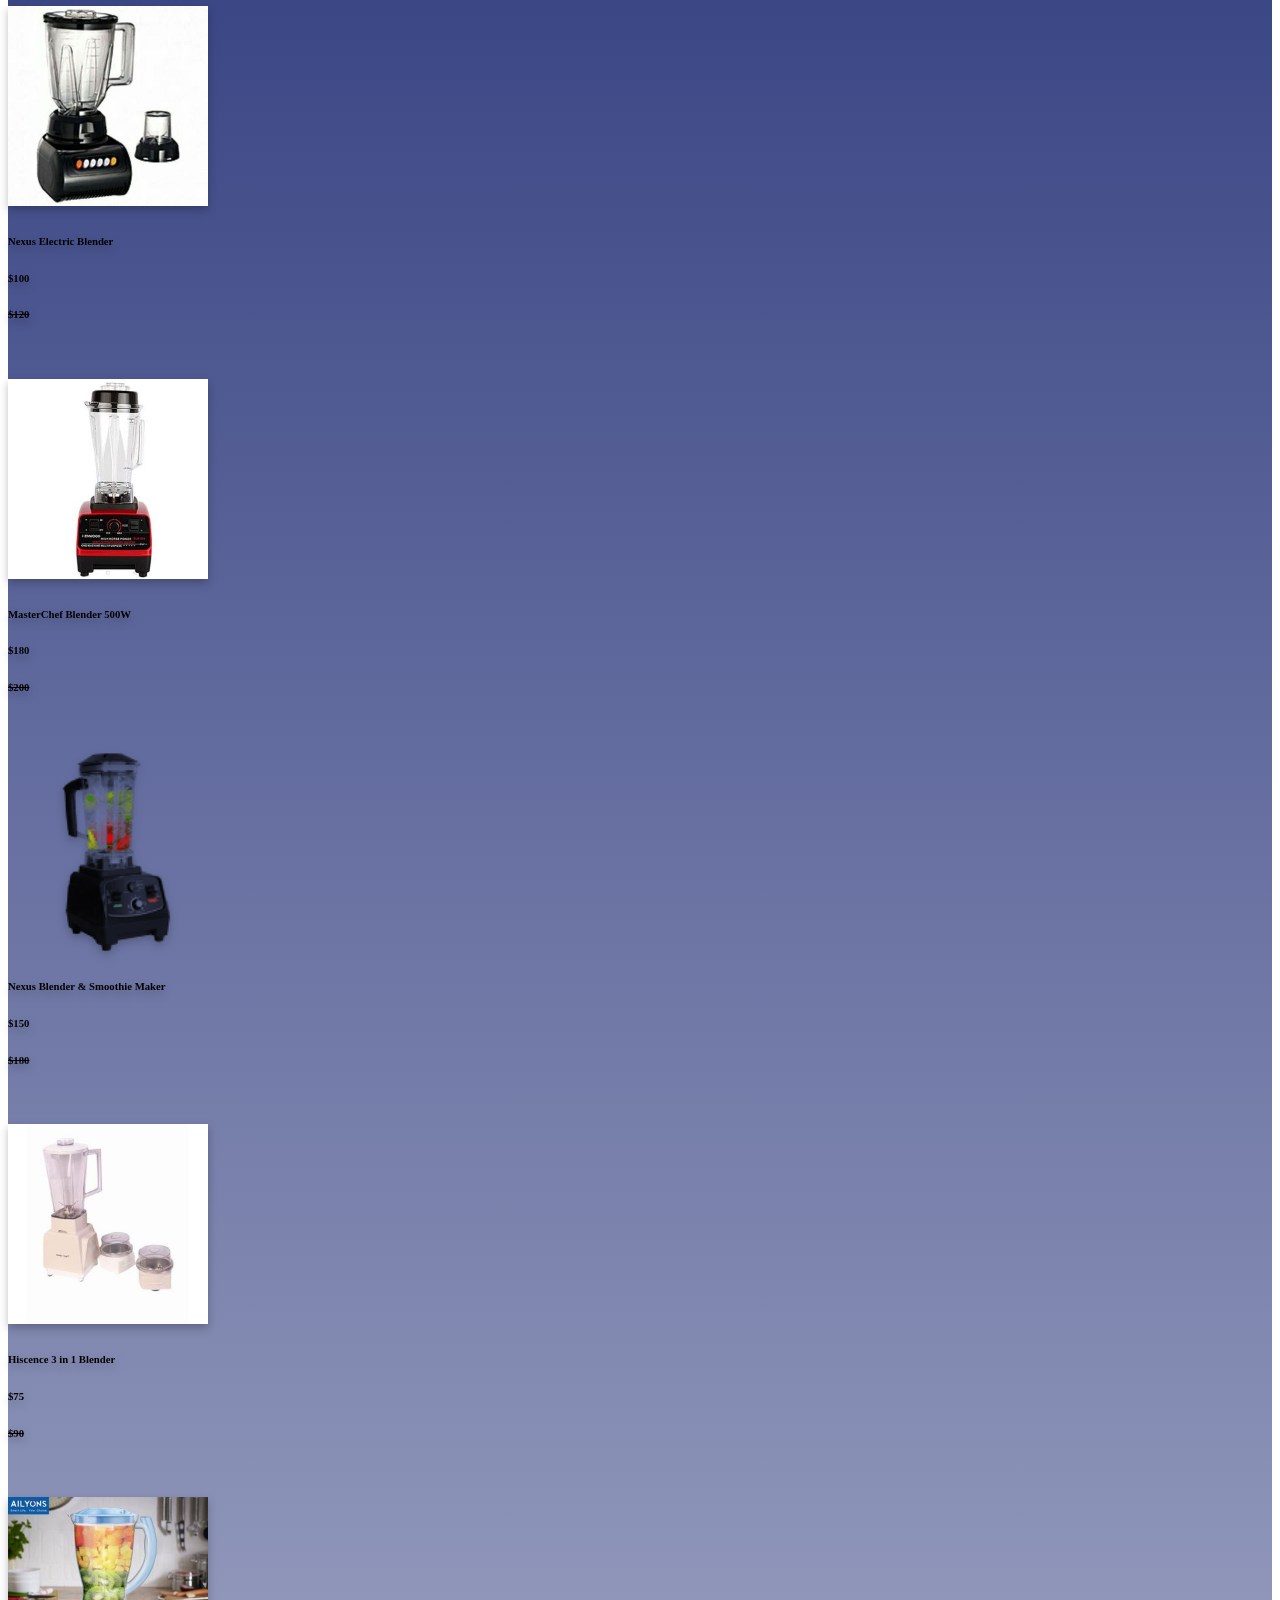
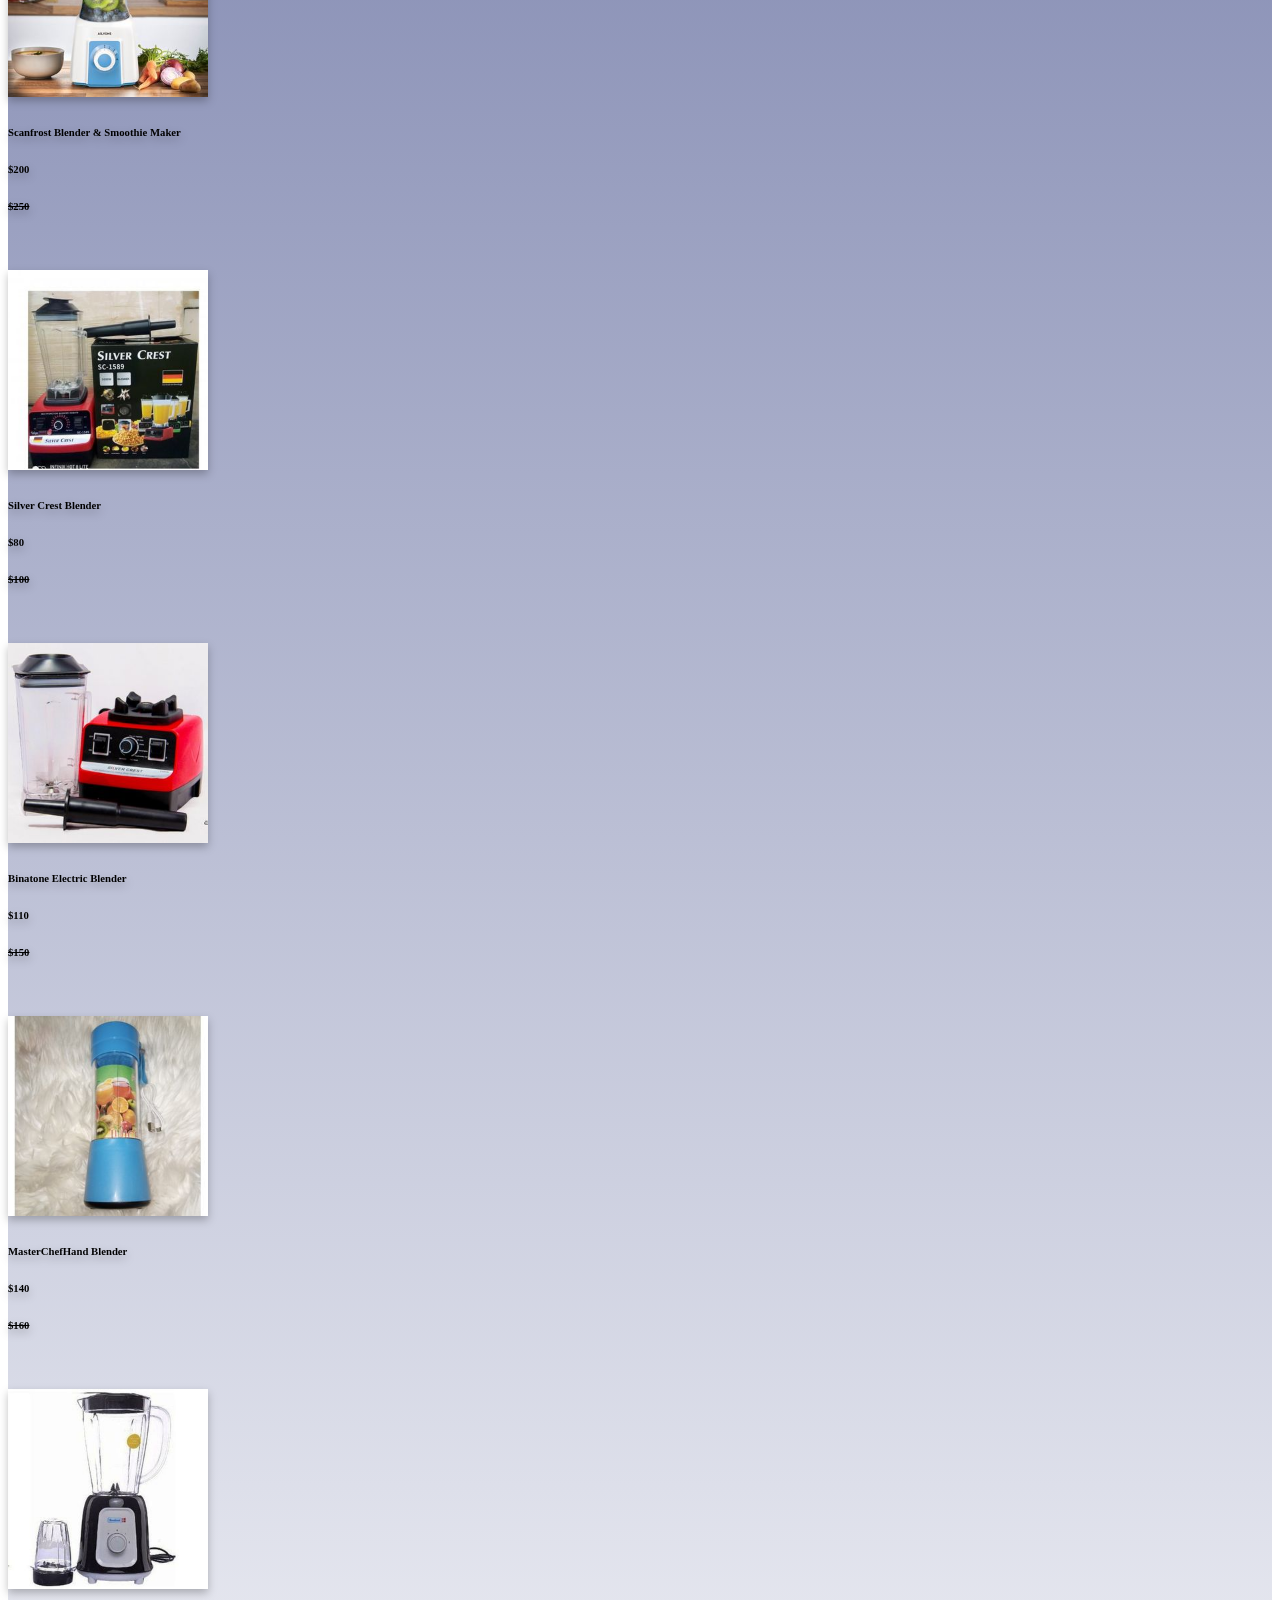
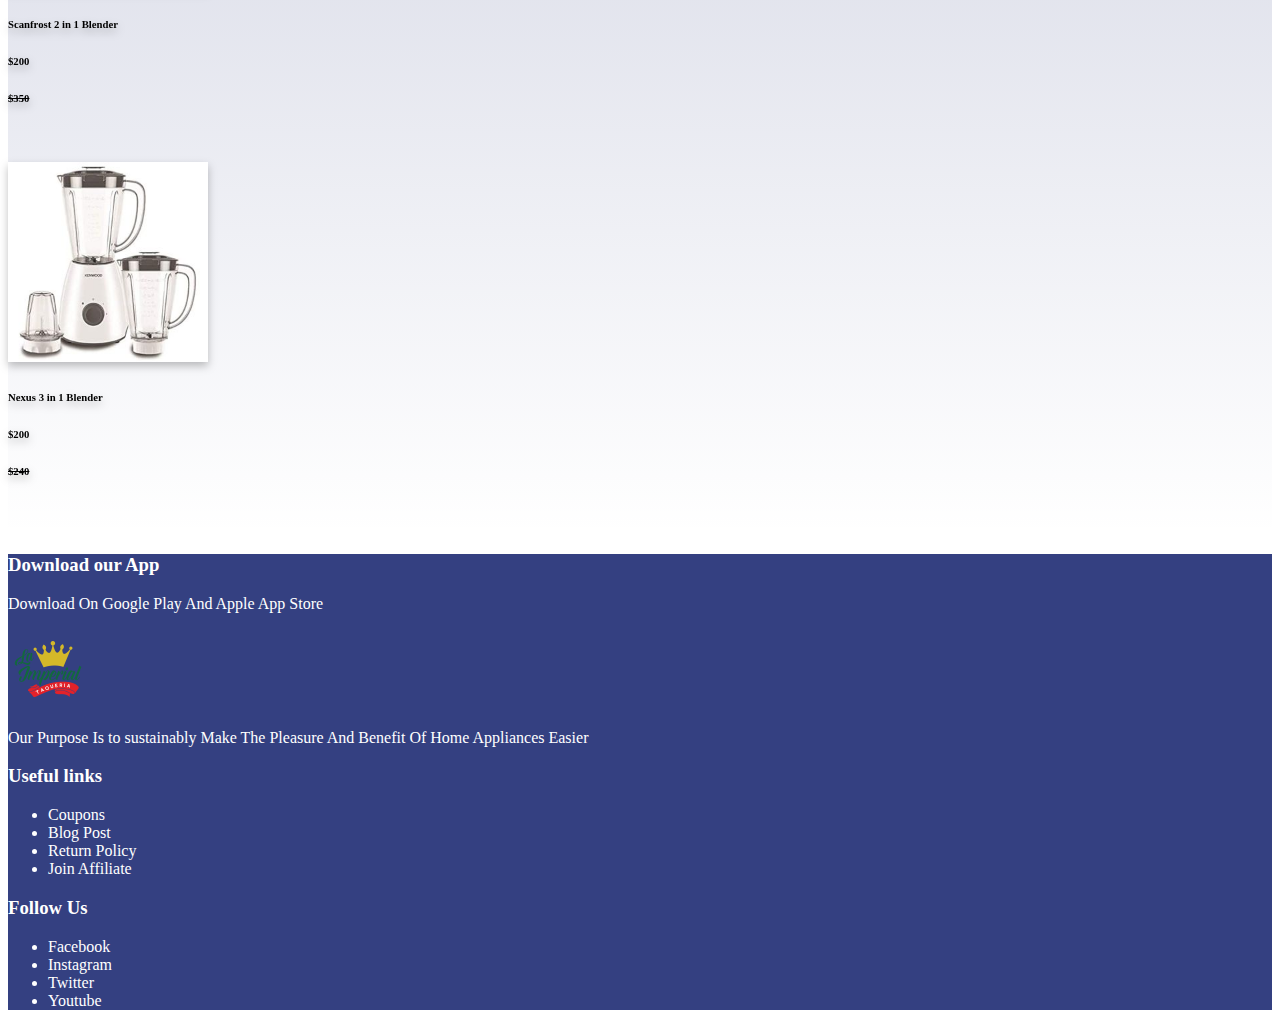
==== commit b477fc94: "done" ====
--- a/index.html
+++ b/index.html
@@ -17,20 +17,20 @@
        <div>
     <div class="navbar">
         <div class="logo">
-            <img src="/image/la imperial logo.png" width="150">
+            <img src="/image/la imperial logo.png" width="100">
             </div>
         </div>
         <nav>
             <ul>
                 <li><a href="index.html" style="color: #344081;">HOME</a></li>
-                <li><a href="#products" style="color: #344081;">PRODUCTS</a></li>
+                <li><a href="products.html" style="color: #344081;">PRODUCTS</a></li>
                 <li><a href="contact.html" style="color: #344081;">CONTACTS</a></li>
                 <li><a href="index.html"><img class="cart" src="/image/cart icon.jpg" width="50px"></a></li>
             </ul>
         </nav>
     </div>
 </div>
-</div>
+
 
     <div class="big-head" style="padding: 20px">
         <h1 style="font-size: 2rem; color: #344081; text-align: center;"><span>Best electrical</span> <br> at the Best price</h1> 
@@ -49,7 +49,7 @@
     <div class="container top-deals pb-4">
         <div class="row row-cols-2 row-cols-lg-6 row-cols-lg-6 row-cols-sm-3 g-4 mt-0">
             <div class="col">
-                <a href="">
+                <a href="#">
                     <div class="card">
                         <img src="/image/shopping.png" class="card-img-top" alt="...">
                         <div class="card-body">
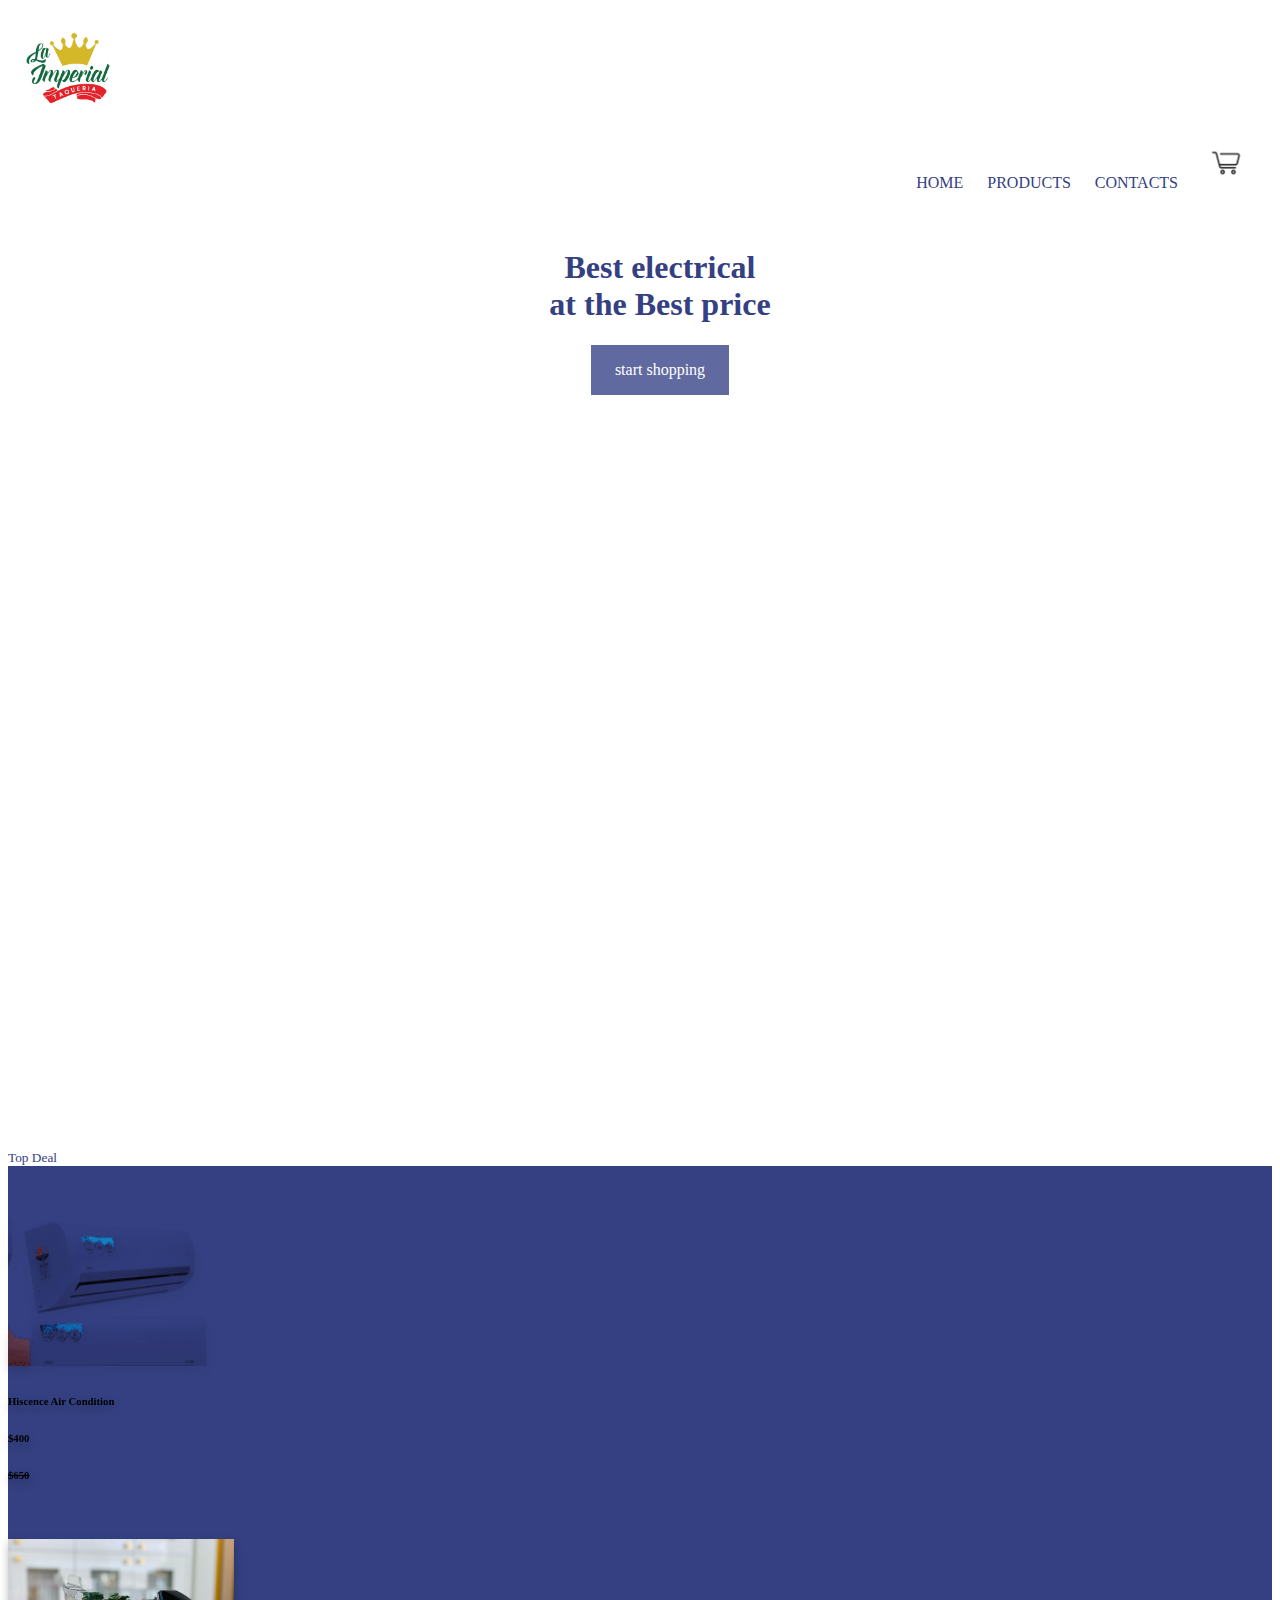
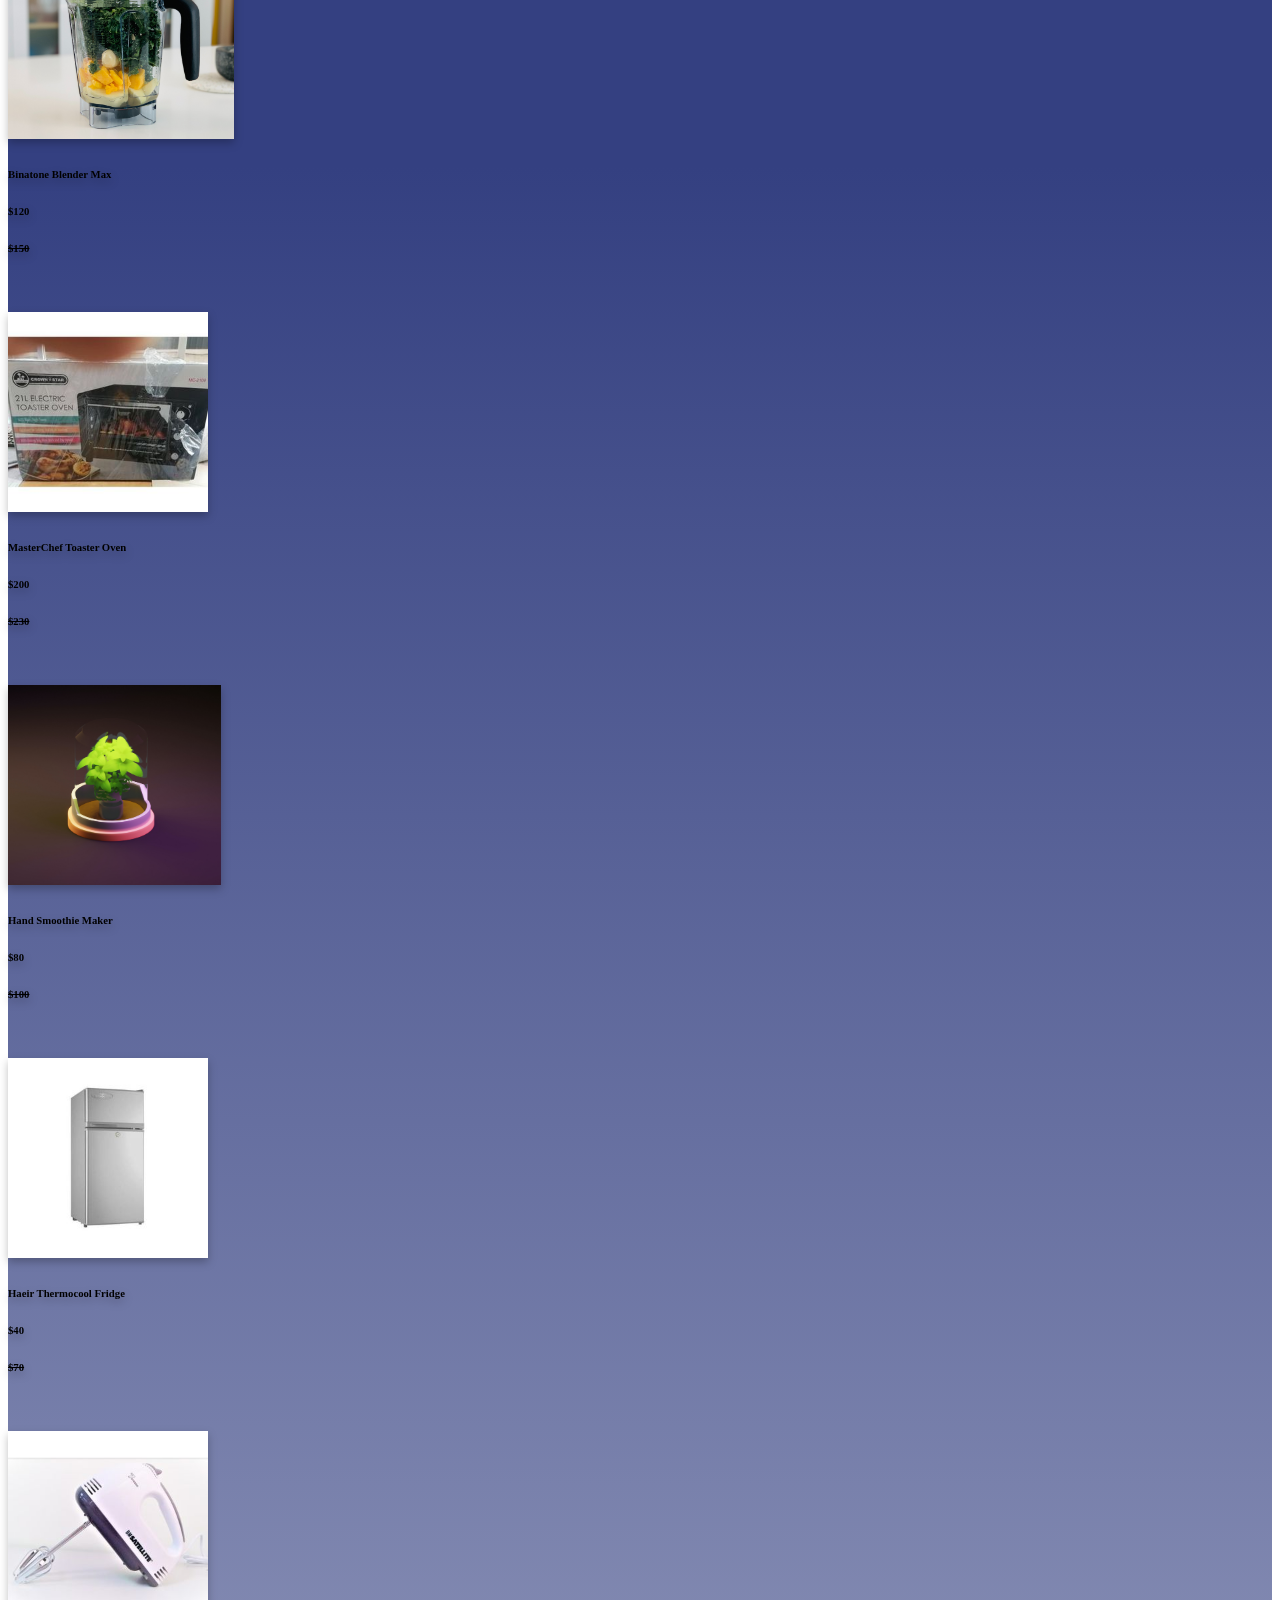
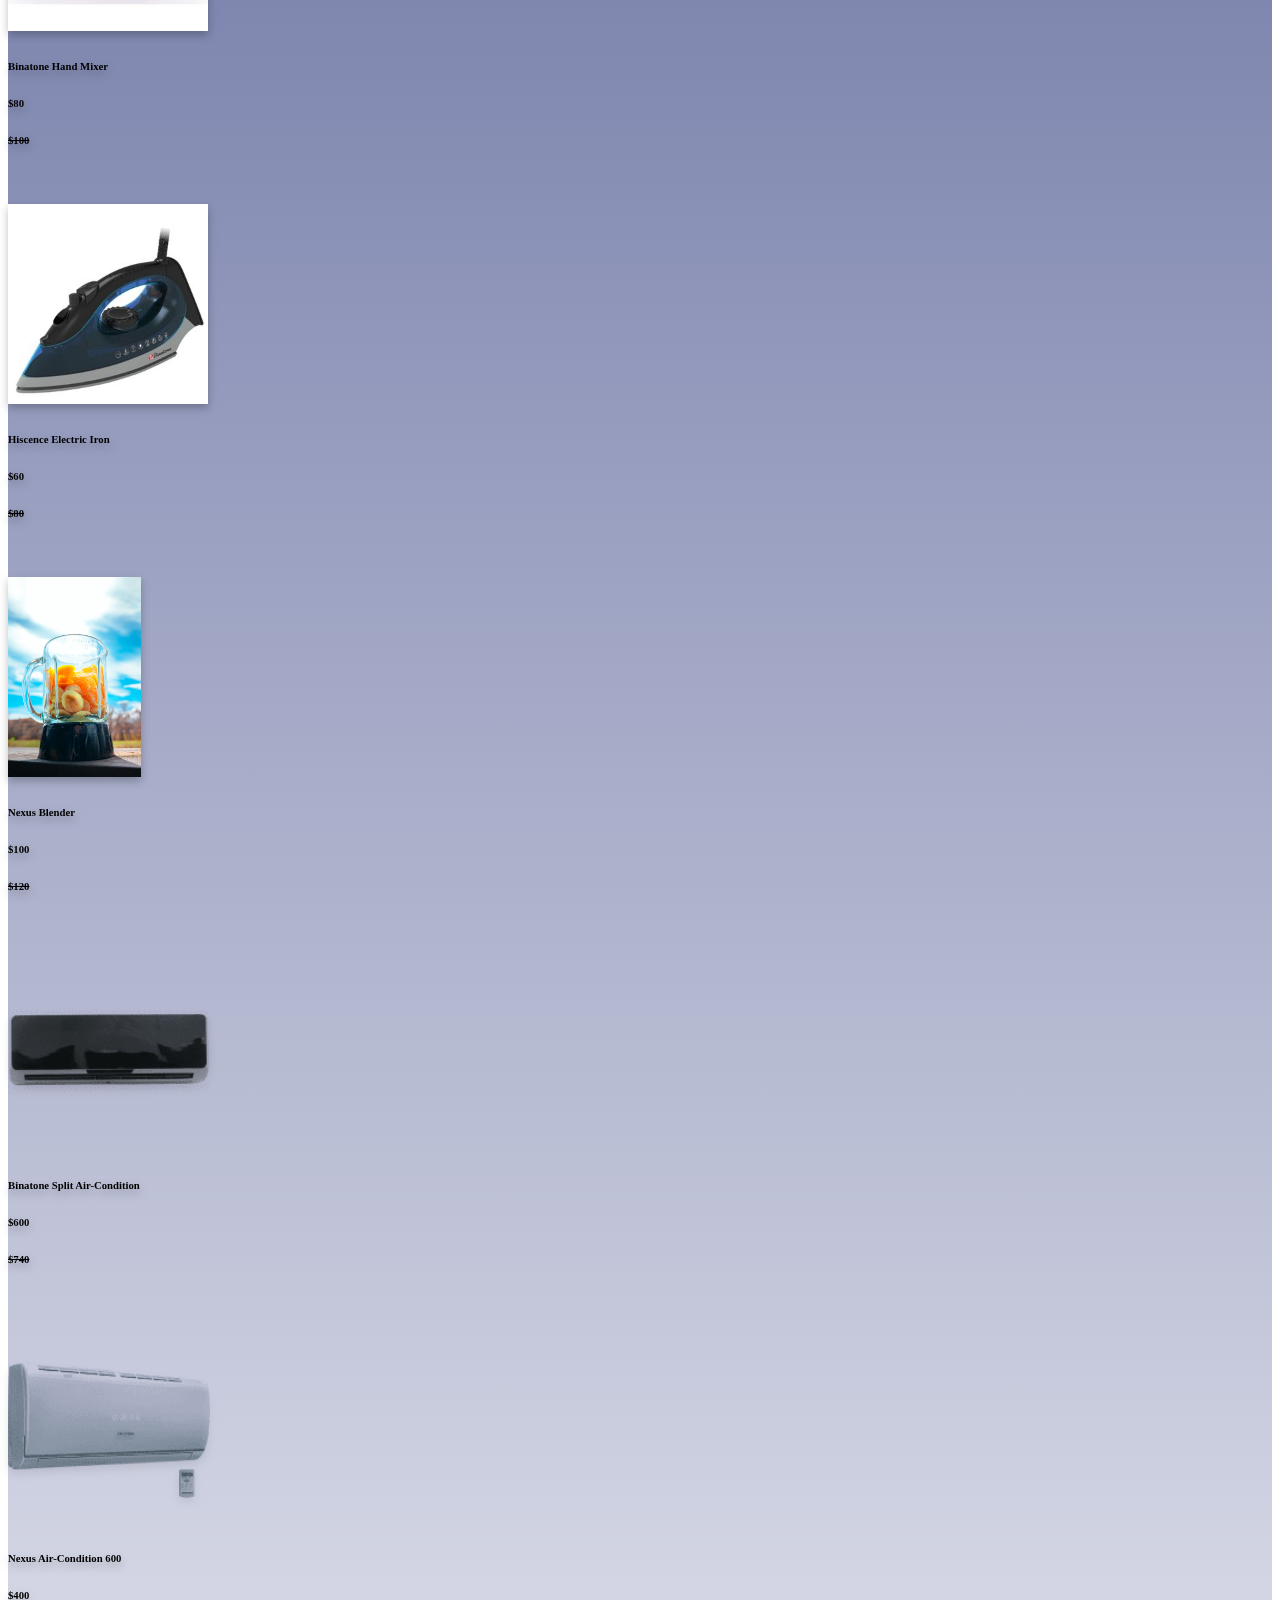
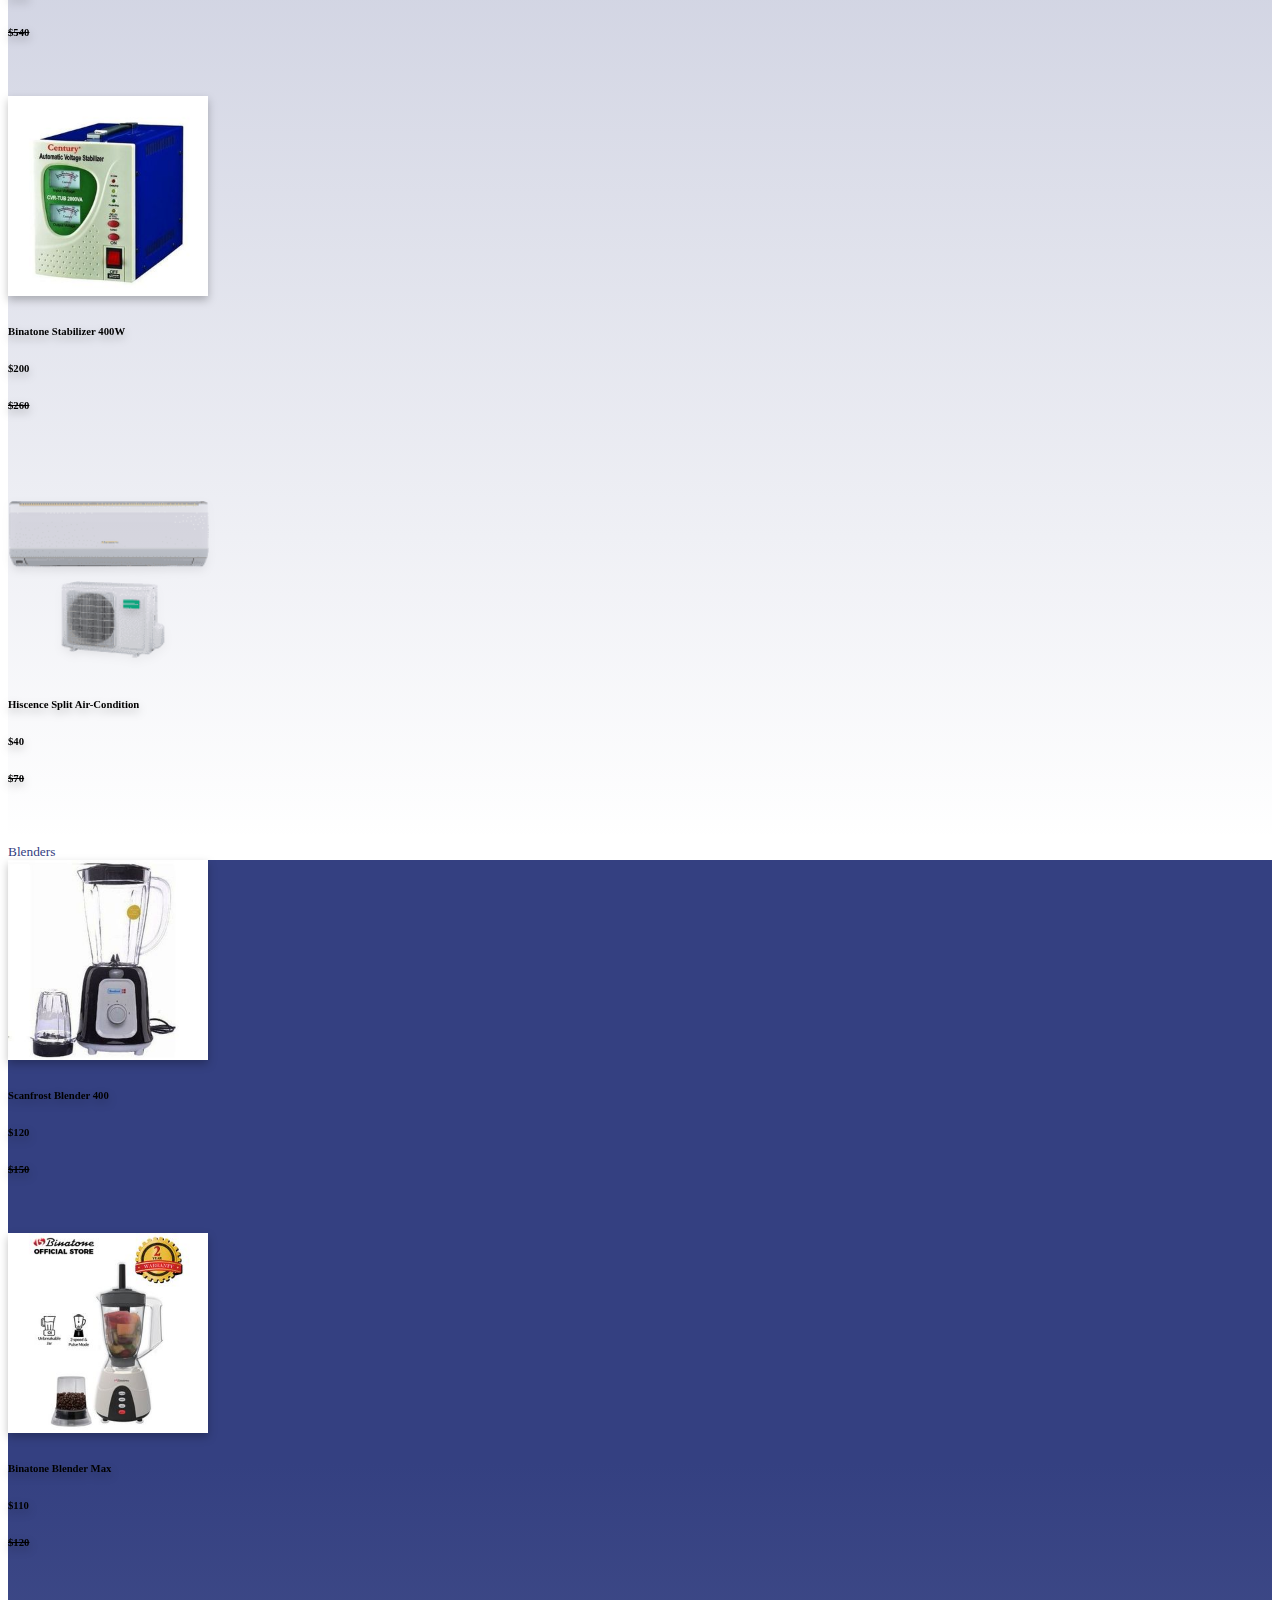
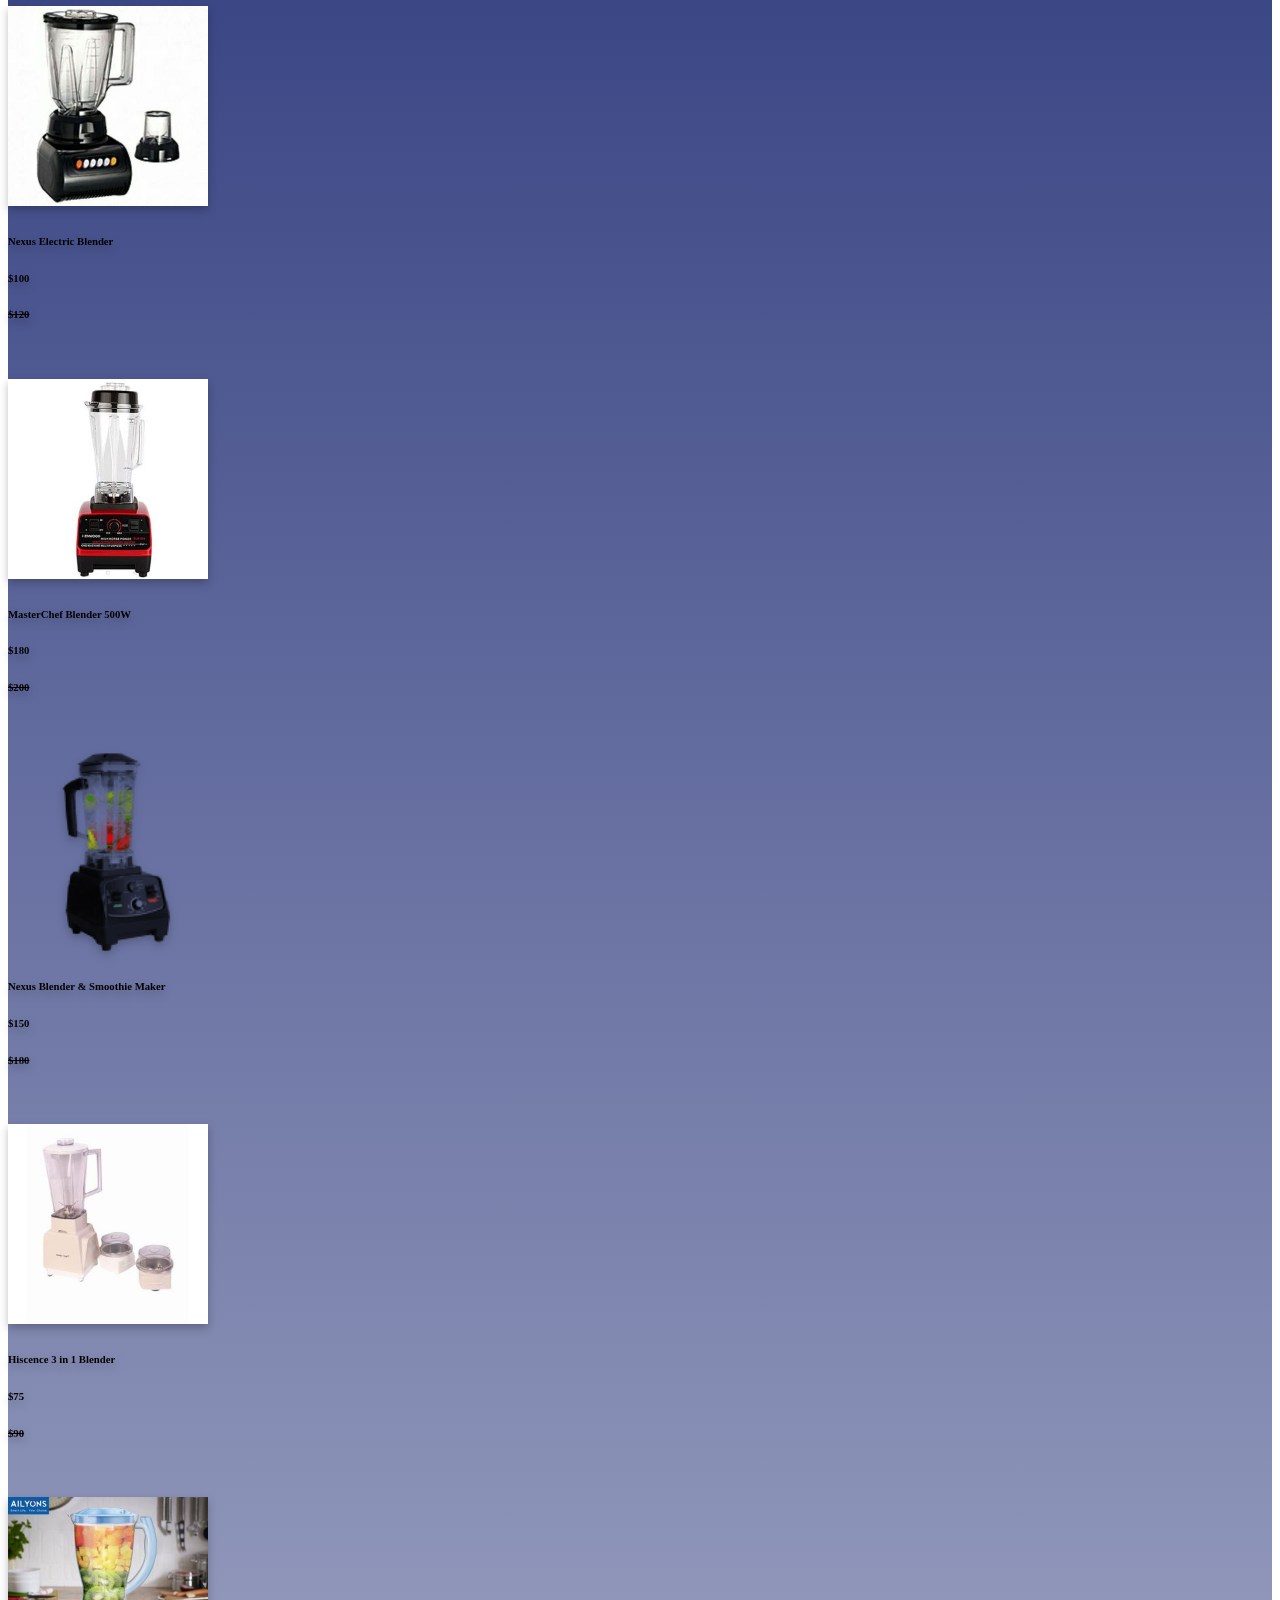
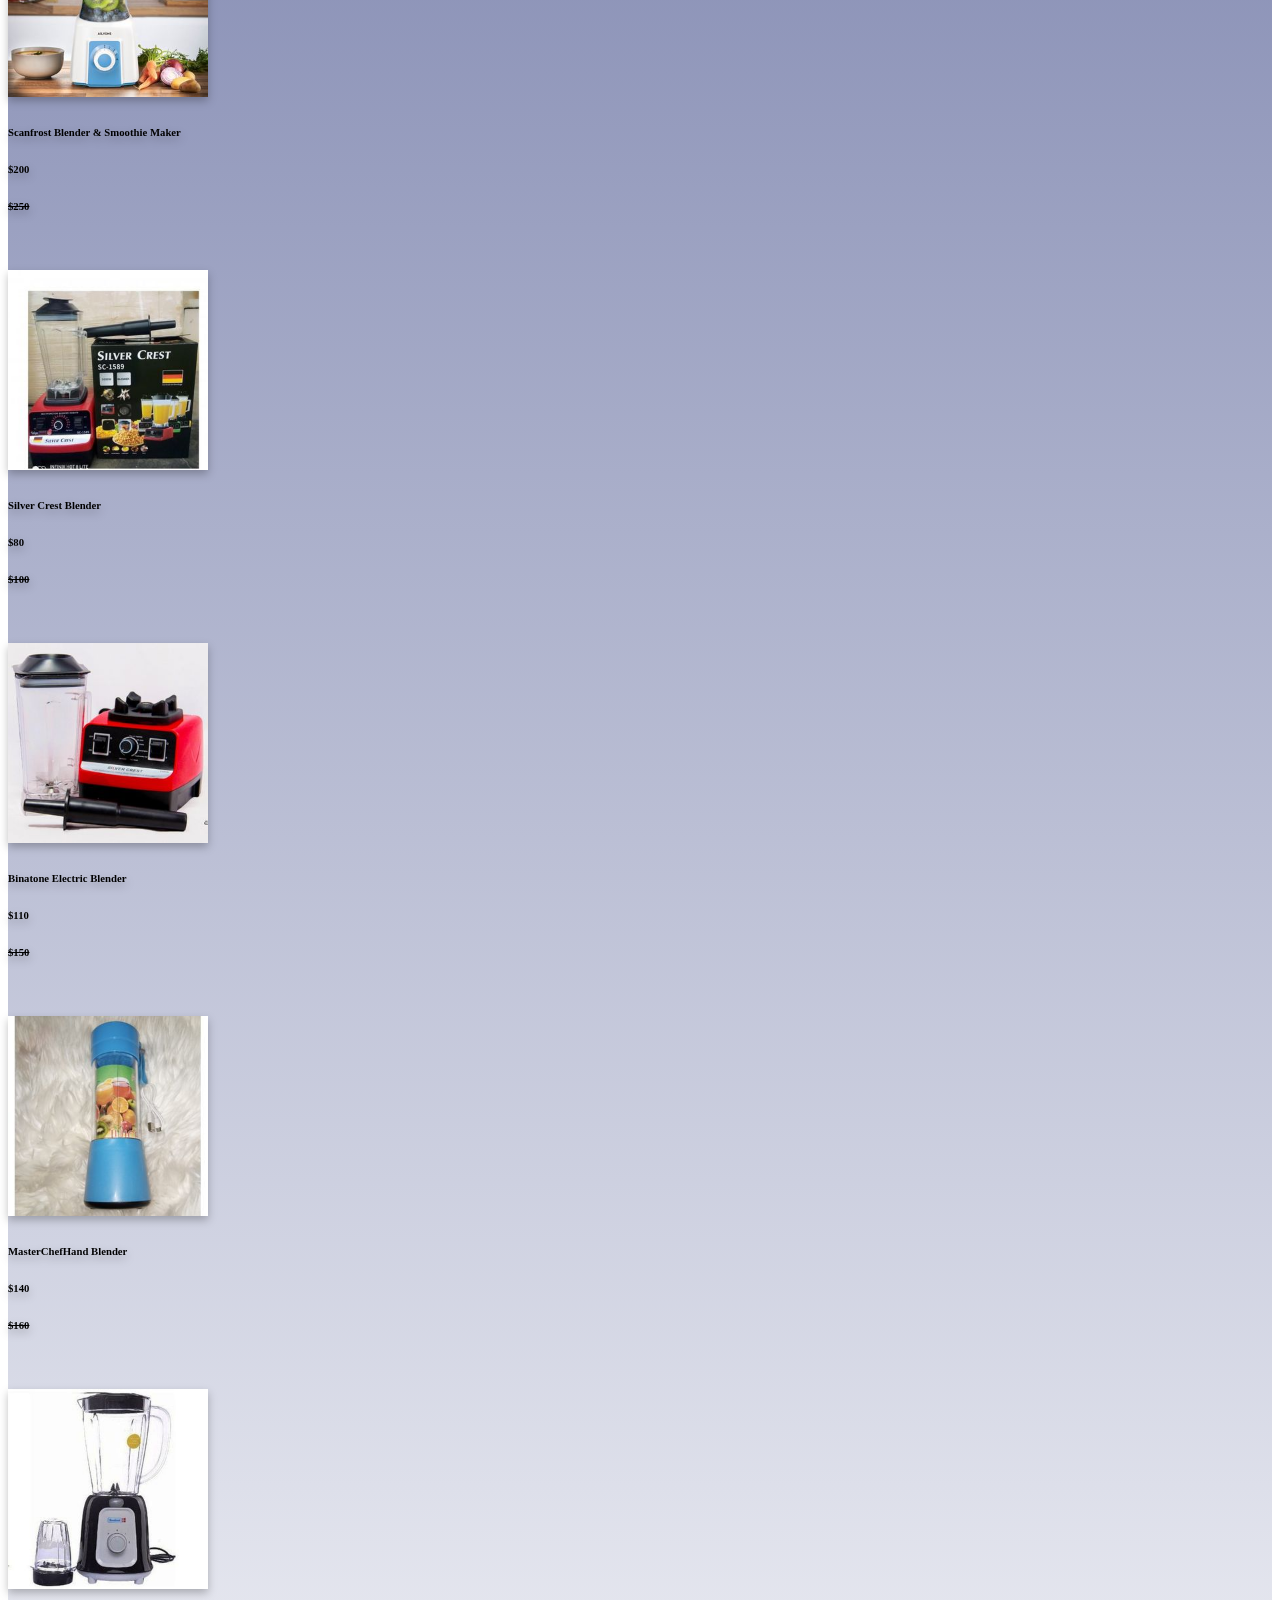
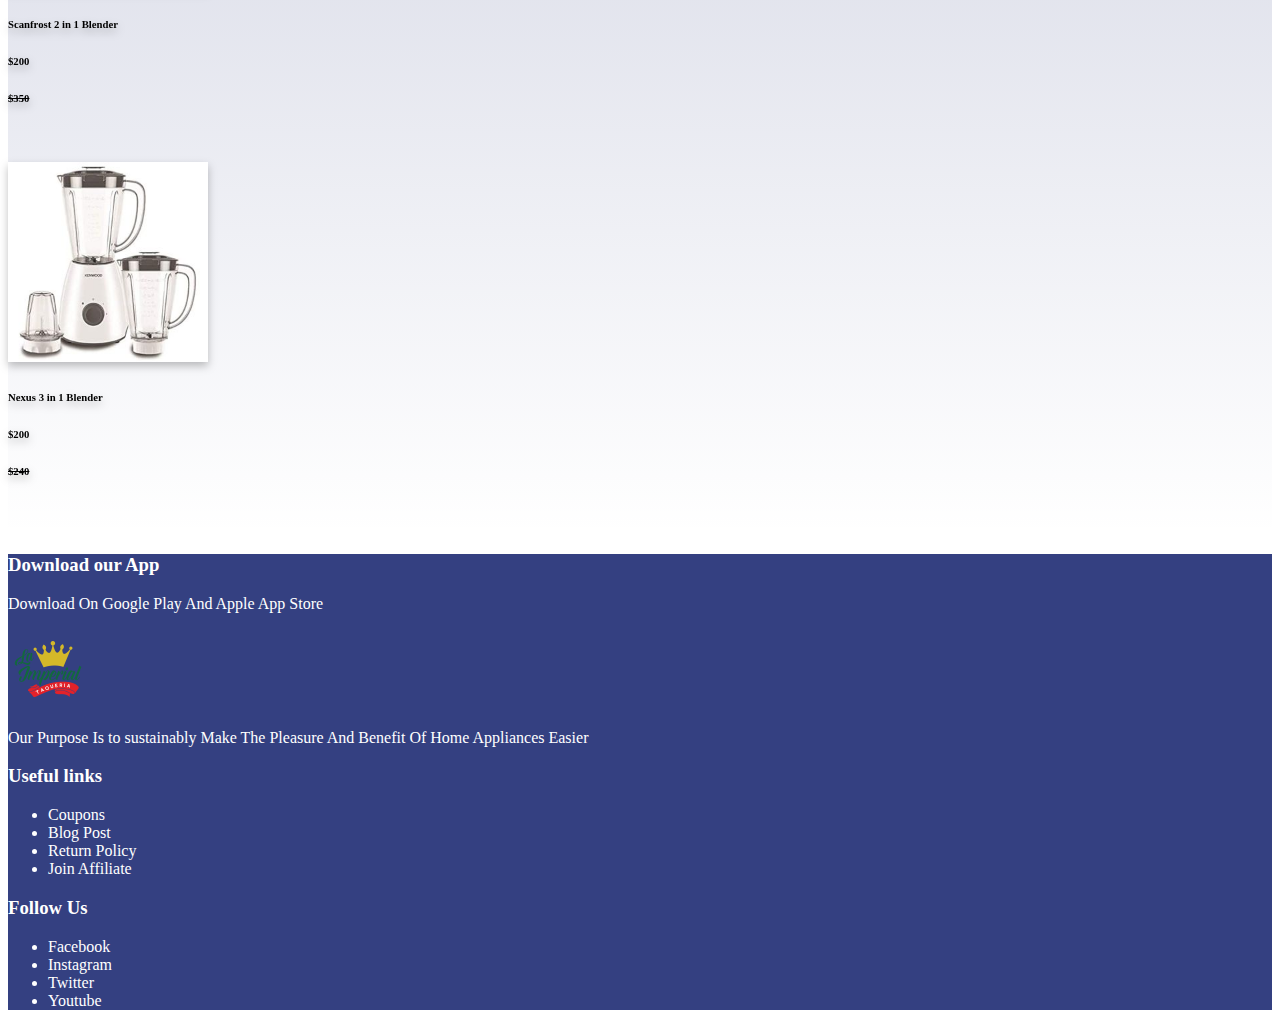
==== commit 6a3d5188: "small changes" ====
--- a/index.html
+++ b/index.html
@@ -7,7 +7,7 @@
     <meta name="viewport" content="width=device-width, initial-scale=1.0">
     <link href="https://cdn.jsdelivr.net/npm/bootstrap@5.0.2/dist/css/bootstrap.min.css" rel="stylesheet"
         integrity="sha384-EVSTQN3/azprG1Anm3QDgpJLIm9Nao0Yz1ztcQTwFspd3yD65VohhpuuCOmLASjC" crossorigin="anonymous">
-        <link rel="stylesheet" href="/css/style.css">
+        <link rel="stylesheet" href="./css/style.css">
     <title>La Imperial</title>
 </head>
 
@@ -17,7 +17,7 @@
        <div>
     <div class="navbar">
         <div class="logo">
-            <img src="/image/la imperial logo.png" width="100">
+            <img src="./image/la imperial logo.png" width="100">
             </div>
         </div>
         <nav>
@@ -25,7 +25,7 @@
                 <li><a href="index.html" style="color: #344081;">HOME</a></li>
                 <li><a href="products.html" style="color: #344081;">PRODUCTS</a></li>
                 <li><a href="contact.html" style="color: #344081;">CONTACTS</a></li>
-                <li><a href="index.html"><img class="cart" src="/image/cart icon.jpg" width="50px"></a></li>
+                <li><a href="#products"><img class="cart" src="./image/cart icon.jpg" width="50px"></a></li>
             </ul>
         </nav>
     </div>
@@ -51,7 +51,7 @@
             <div class="col">
                 <a href="#">
                     <div class="card">
-                        <img src="/image/shopping.png" class="card-img-top" alt="...">
+                        <img src="./image/shopping.png" class="card-img-top" alt="...">
                         <div class="card-body">
                             <h6 class="card-title">Hiscence Air Condition</h6>
                             <h6 class="card-text">$400</h6>
@@ -63,7 +63,7 @@
             <div class="col">
                 <a href="http://">
                     <div class="card">
-                        <img src="/image/andrea-niosi-LbJ_jSAepKM-unsplash.jpg" class="card-img-top" alt="...">
+                        <img src="./image/andrea-niosi-LbJ_jSAepKM-unsplash.jpg" class="card-img-top" alt="...">
                         <div class="card-body">
                             <h6 class="card-title">Binatone Blender Max</h6>
                             <h6 class="card-text">$120</h6>
@@ -75,7 +75,7 @@
             <div class="col">
                 <a href="http://">
                     <div class="card">
-                        <img src="/image/electric oven.jpg" class="card-img-top" alt="...">
+                        <img src="./image/electric oven.jpg" class="card-img-top" alt="...">
                         <div class="card-body">
                             <h6 class="card-title">MasterChef Toaster Oven </h6>
                             <h6 class="card-text">$200</h6>
@@ -87,7 +87,7 @@
             <div class="col">
                 <a href="http://">
                     <div class="card">
-                        <img src="/image/ezi-QPpy7bCsryY-unsplash.jpg" class="card-img-top" alt="...">
+                        <img src="./image/ezi-QPpy7bCsryY-unsplash.jpg" class="card-img-top" alt="...">
                         <div class="card-body">
                             <h6 class="card-title">Hand Smoothie Maker</h6>
                             <h6 class="card-text">$80</h6>
@@ -99,7 +99,7 @@
             <div class="col">
                 <a href="http://">
                     <div class="card">
-                        <img src="/image/haier thermocool freezer.jpg" class="card-img-top" alt="...">
+                        <img src="./image/haier thermocool freezer.jpg" class="card-img-top" alt="...">
                         <div class="card-body">
                             <h6 class="card-title">Haeir Thermocool Fridge</h6>
                             <h6 class="card-text">$40</h6>
@@ -111,7 +111,7 @@
             <div class="col">
                 <a href="http://">
                     <div class="card">
-                        <img src="/image/hand mixer.jpg" class="card-img-top" alt="...">
+                        <img src="./image/hand mixer.jpg" class="card-img-top" alt="...">
                         <div class="card-body">
                             <h6 class="card-title">Binatone Hand Mixer</h6>
                             <h6 class="card-text">$80</h6>
@@ -123,7 +123,7 @@
             <div class="col">
                 <a href="http://">
                     <div class="card">
-                        <img src="/image/iron.jpg" class="card-img-top" alt="...">
+                        <img src="./image/iron.jpg" class="card-img-top" alt="...">
                         <div class="card-body">
                             <h6 class="card-title">Hiscence Electric Iron</h6>
                             <h6 class="card-text">$60</h6>
@@ -135,7 +135,7 @@
             <div class="col">
                 <a href="http://">
                     <div class="card">
-                        <img src="/image/jake-weirick-eZFvKguqwKw-unsplash.jpg" class="card-img-top" alt="...">
+                        <img src="./image/jake-weirick-eZFvKguqwKw-unsplash.jpg" class="card-img-top" alt="...">
                         <div class="card-body">
                             <h6 class="card-title">Nexus Blender</h6>
                             <h6 class="card-text">$100</h6>
@@ -147,7 +147,7 @@
             <div class="col">
                 <a href="http://">
                     <div class="card">
-                        <img src="/image/shopping (1).png" class="card-img-top" alt="...">
+                        <img src="./image/shopping (1).png" class="card-img-top" alt="...">
                         <div class="card-body">
                             <h6 class="card-title">Binatone Split Air-Condition</h6>
                             <h6 class="card-text">$600</h6>
@@ -159,7 +159,7 @@
             <div class="col">
                 <a href="http://">
                     <div class="card">
-                        <img src="/image/shopping (2).png" class="card-img-top" alt="...">
+                        <img src="./image/shopping (2).png" class="card-img-top" alt="...">
                         <div class="card-body">
                             <h6 class="card-title">Nexus Air-Condition 600</h6>
                             <h6 class="card-text">$400</h6>
@@ -171,7 +171,7 @@
             <div class="col">
                 <a href="http://">
                     <div class="card">
-                        <img src="/image/stabilizer.jpg" class="card-img-top" alt="...">
+                        <img src="./image/stabilizer.jpg" class="card-img-top" alt="...">
                         <div class="card-body">
                             <h6 class="card-title">Binatone Stabilizer 400W</h6>
                             <h6 class="card-text">$200</h6>
@@ -183,7 +183,7 @@
             <div class="col">
                 <a href="http://">
                     <div class="card">
-                        <img src="/image/shopping (3).png" class="card-img-top" alt="...">
+                        <img src="./image/shopping (3).png" class="card-img-top" alt="...">
                         <div class="card-body">
                             <h6 class="card-title">Hiscence Split Air-Condition</h6>
                             <h6 class="card-text">$40</h6>
@@ -203,7 +203,7 @@
             <div class="col">
                 <a href="http://">
                     <div class="card">
-                        <img src="/image/scanfrost-blender.jpg" class="card-img-top" alt="...">
+                        <img src="./image/scanfrost-blender.jpg" class="card-img-top" alt="...">
                         <div class="card-body">
                             <h6 class="card-title">Scanfrost Blender 400</h6>
                             <h6 class="card-text">$120</h6>
@@ -215,7 +215,7 @@
             <div class="col">
                 <a href="http://">
                     <div class="card">
-                        <img src="/image/blender.jpg" class="card-img-top" alt="...">
+                        <img src="./image/blender.jpg" class="card-img-top" alt="...">
                         <div class="card-body">
                             <h6 class="card-title">Binatone Blender Max</h6>
                             <h6 class="card-text">$110</h6>
@@ -227,7 +227,7 @@
             <div class="col">
                 <a href="http://">
                     <div class="card">
-                        <img src="/image/blender2.jpg" class="card-img-top" alt="...">
+                        <img src="./image/blender2.jpg" class="card-img-top" alt="...">
                         <div class="card-body">
                             <h6 class="card-title">Nexus Electric Blender</h6>
                             <h6 class="card-text">$100</h6>
@@ -239,7 +239,7 @@
             <div class="col">
                 <a href="http://">
                     <div class="card">
-                        <img src="/image/blender 3.jpg" class="card-img-top" alt="...">
+                        <img src="./image/blender 3.jpg" class="card-img-top" alt="...">
                         <div class="card-body">
                             <h6 class="card-title">MasterChef Blender 500W</h6>
                             <h6 class="card-text">$180</h6>
@@ -251,7 +251,7 @@
             <div class="col">
                 <a href="http://">
                     <div class="card">
-                        <img src="/image/download.png" class="card-img-top" alt="...">
+                        <img src="./image/download.png" class="card-img-top" alt="...">
                         <div class="card-body">
                             <h6 class="card-title">Nexus Blender & Smoothie Maker</h6>
                             <h6 class="card-text">$150</h6>
@@ -263,7 +263,7 @@
             <div class="col">
                 <a href="http://">
                     <div class="card">
-                        <img src="/image/blender4.jpg" class="card-img-top" alt="...">
+                        <img src="./image/blender4.jpg" class="card-img-top" alt="...">
                         <div class="card-body">
                             <h6 class="card-title">Hiscence 3 in 1 Blender</h6>
                             <h6 class="card-text">$75</h6>
@@ -275,7 +275,7 @@
             <div class="col">
                 <a href="http://">
                     <div class="card">
-                        <img src="/image/blender5.jpg" class="card-img-top" alt="...">
+                        <img src="./image/blender5.jpg" class="card-img-top" alt="...">
                         <div class="card-body">
                             <h6 class="card-title">Scanfrost Blender & Smoothie Maker</h6>
                             <h6 class="card-text">$200</h6>
@@ -287,7 +287,7 @@
             <div class="col">
                 <a href="http://">
                     <div class="card">
-                        <img src="/image/silvercrestblender.jpg" class="card-img-top" alt="...">
+                        <img src="./image/silvercrestblender.jpg" class="card-img-top" alt="...">
                         <div class="card-body">
                             <h6 class="card-title">Silver Crest Blender</h6>
                             <h6 class="card-text">$80</h6>
@@ -299,7 +299,7 @@
             <div class="col">
                 <a href="http://">
                     <div class="card">
-                        <img src="/image/blenderheavyduty.jpg" class="card-img-top" alt="...">
+                        <img src="./image/blenderheavyduty.jpg" class="card-img-top" alt="...">
                         <div class="card-body">
                             <h6 class="card-title">Binatone Electric Blender</h6>
                             <h6 class="card-text">$110</h6>
@@ -311,7 +311,7 @@
             <div class="col">
                 <a href="http://">
                     <div class="card">
-                        <img src="/image/rechargeableblender.jpg" class="card-img-top" alt="...">
+                        <img src="./image/rechargeableblender.jpg" class="card-img-top" alt="...">
                         <div class="card-body">
                             <h6 class="card-title">MasterChefHand Blender</h6>
                             <h6 class="card-text">$140</h6>
@@ -323,7 +323,7 @@
             <div class="col">
                 <a href="http://">
                     <div class="card">
-                        <img src="/image/scanfrost-blender.jpg" class="card-img-top" alt="...">
+                        <img src="./image/scanfrost-blender.jpg" class="card-img-top" alt="...">
                         <div class="card-body">
                             <h6 class="card-title">Scanfrost 2 in 1 Blender</h6>
                             <h6 class="card-text">$200</h6>
@@ -335,7 +335,7 @@
             <div class="col">
                 <a href="http://">
                     <div class="card">
-                        <img src="/image/kenwood blender.jpg" class="card-img-top" alt="...">
+                        <img src="./image/kenwood blender.jpg" class="card-img-top" alt="...">
                         <div class="card-body">
                             <h6 class="card-title">Nexus 3 in 1 Blender</h6>
                             <h6 class="card-text">$200</h6>
@@ -357,7 +357,7 @@
                     <p>Download On Google Play And Apple App Store</p>
                 </div>
                 <div class="footer-col-2">
-                    <img src="/image/la imperial logo.png" width="80px">
+                    <img src="./image/la imperial logo.png" width="80px">
                     <p>Our Purpose Is to sustainably Make The Pleasure And Benefit Of Home Appliances Easier</p>
             </div>
             <div class="col-md-4">
--- a/css/style.css
+++ b/css/style.css
@@ -15,10 +15,10 @@
     background: linear-gradient(180deg, #344081 13.44%, rgba(255, 255, 255, 0) 100%);
 }
 .big-head {
-    background: rgba(52, 64, 129, 1);
+    /* background: rgba(52, 64, 129, 1); */
     height: 100vh;
     width: 100vw;
-    background-image: url(/image/project\ background\ 2.jpg);
+    background-image: url("");
     width: 100%;
     background-size: cover;
     background-repeat: no-repeat;
